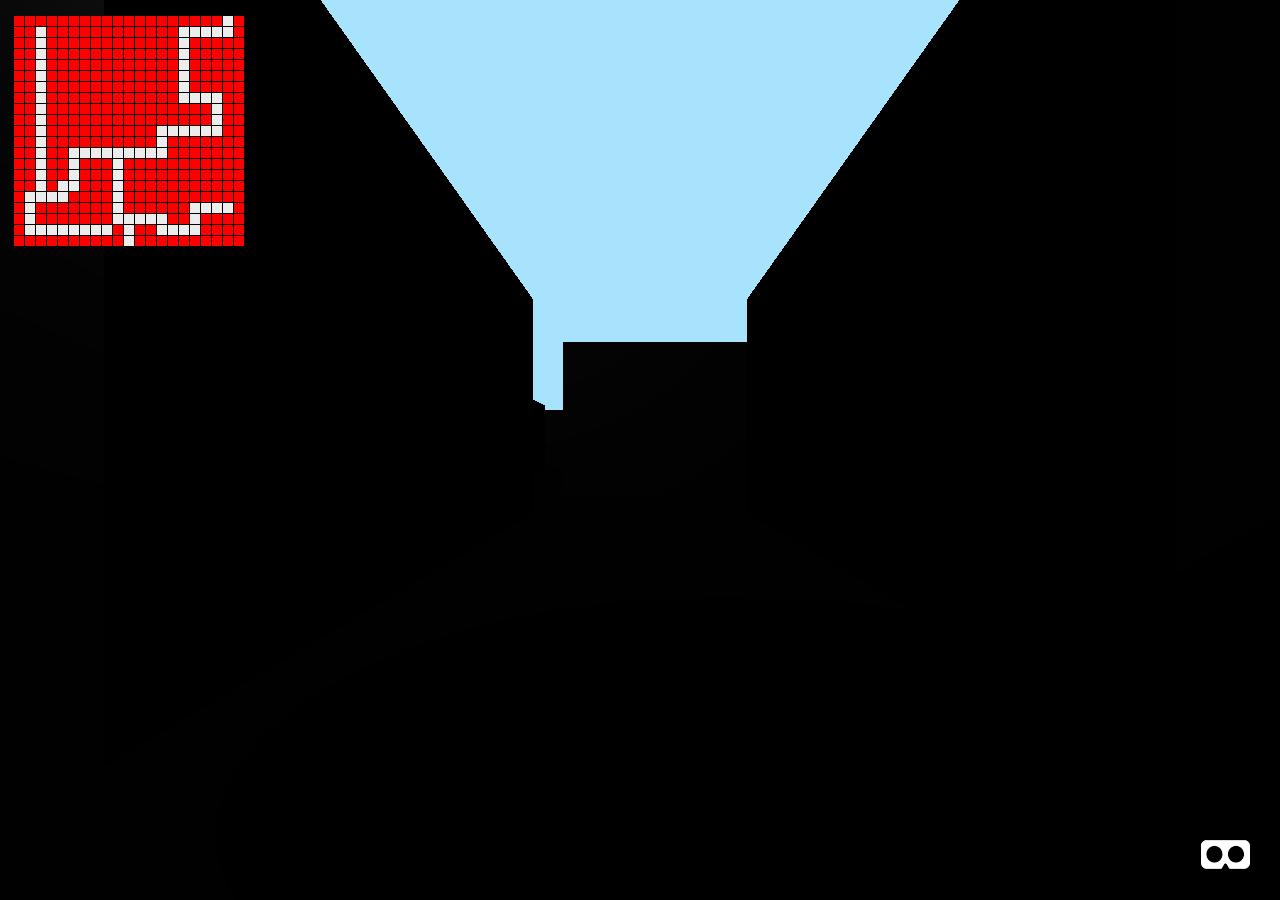
==== blackmaze.html @ 73e39259 "keep" ====
<!DOCTYPE html>
<!-- saved from url=(0046)https://bulan.co/swings/demo/aframe-sample_02/ -->
<html class="a-html"><head><meta http-equiv="Content-Type" content="text/html; charset=UTF-8">
	
	<title>A-Frame sample</title>
	<meta aframe-injected="" name="viewport" content="width=device-width,initial-scale=1,maximum-scale=1,shrink-to-fit=no,user-scalable=no,minimal-ui"><meta aframe-injected="" name="mobile-web-app-capable" content="yes"><meta aframe-injected="" name="theme-color" content="black"><script src="./A-Frame sample_files/aframe.min.js"></script><style type="text/css" data-href="src/style/aframe.css">.a-html{bottom:0;left:0;position:fixed;right:0;top:0}.a-body{height:100%;margin:0;overflow:hidden;padding:0;width:100%}:-webkit-full-screen{background-color:transparent}.a-hidden{display:none!important}.a-canvas{height:100%;left:0;position:absolute;top:0;width:100%}.a-canvas.a-grab-cursor:hover{cursor:grab;cursor:-moz-grabbing;cursor:-webkit-grab}.a-canvas.a-grab-cursor:active,.a-grabbing{cursor:grabbing;cursor:-moz-grabbing;cursor:-webkit-grabbing}// Class is removed when doing <a-scene embedded>. .a-canvas.fullscreen{width:100%!important;height:100%!important;top:0!important;left:0!important;right:0!important;bottom:0!important;z-index:999999!important;position:fixed!important}a-scene{display:block;position:relative;height:100%;width:100%}a-assets,a-scene audio,a-scene img,a-scene video{display:none}.a-enter-vr-modal,.a-orientation-modal{font-family:Consolas,Andale Mono,Courier New,monospace}.a-enter-vr-modal a{border-bottom:1px solid #fff;padding:2px 0;text-decoration:none;transition:.1s color ease-in}.a-enter-vr-modal a:hover{background-color:#fff;color:#111;padding:2px 4px;position:relative;left:-4px}.a-enter-vr{font-family:sans-serif,monospace;font-size:13px;width:100%;font-weight:200;line-height:16px;height:10%;position:absolute;right:20px;bottom:20px}.a-enter-vr.embedded{right:5px;bottom:5px}.a-enter-vr-button,.a-enter-vr-modal,.a-enter-vr-modal a{color:#fff}.a-enter-vr-button{background:url(data:image/svg+xml,%3Csvg%20xmlns%3D%22http%3A%2F%2Fwww.w3.org%2F2000%2Fsvg%22%20viewBox%3D%220%200%20245.82%20141.73%22%3E%3Cdefs%3E%3Cstyle%3E.a%7Bfill%3A%23fff%3Bfill-rule%3Aevenodd%3B%7D%3C%2Fstyle%3E%3C%2Fdefs%3E%3Ctitle%3Emask%3C%2Ftitle%3E%3Cpath%20class%3D%22a%22%20d%3D%22M175.56%2C111.37c-22.52%2C0-40.77-18.84-40.77-42.07S153%2C27.24%2C175.56%2C27.24s40.77%2C18.84%2C40.77%2C42.07S198.08%2C111.37%2C175.56%2C111.37ZM26.84%2C69.31c0-23.23%2C18.25-42.07%2C40.77-42.07s40.77%2C18.84%2C40.77%2C42.07-18.26%2C42.07-40.77%2C42.07S26.84%2C92.54%2C26.84%2C69.31ZM27.27%2C0C11.54%2C0%2C0%2C12.34%2C0%2C28.58V110.9c0%2C16.24%2C11.54%2C30.83%2C27.27%2C30.83H99.57c2.17%2C0%2C4.19-1.83%2C5.4-3.7L116.47%2C118a8%2C8%2C0%2C0%2C1%2C12.52-.18l11.51%2C20.34c1.2%2C1.86%2C3.22%2C3.61%2C5.39%2C3.61h72.29c15.74%2C0%2C27.63-14.6%2C27.63-30.83V28.58C245.82%2C12.34%2C233.93%2C0%2C218.19%2C0H27.27Z%22%2F%3E%3C%2Fsvg%3E) 50% 50%/70% 70% no-repeat rgba(0,0,0,.35);border:0;bottom:0;cursor:pointer;min-width:50px;min-height:30px;padding-right:5%;padding-top:4%;position:absolute;right:0;transition:background-color .05s ease;-webkit-transition:background-color .05s ease;z-index:9999}.a-enter-vr-button:active,.a-enter-vr-button:hover{background-color:#666}[data-a-enter-vr-no-webvr] .a-enter-vr-button{border-color:#666;opacity:.65}[data-a-enter-vr-no-webvr] .a-enter-vr-button:active,[data-a-enter-vr-no-webvr] .a-enter-vr-button:hover{background-color:rgba(0,0,0,.35);cursor:not-allowed}.a-enter-vr-modal{background-color:#666;border-radius:0;display:none;min-height:32px;margin-right:70px;padding:9px;width:280px;right:2%;position:absolute}.a-enter-vr-modal:after{border-bottom:10px solid transparent;border-left:10px solid #666;border-top:10px solid transparent;display:inline-block;content:'';position:absolute;right:-5px;top:5px;width:0;height:0}.a-enter-vr-modal a,.a-enter-vr-modal p{display:inline}.a-enter-vr-modal p{margin:0}.a-enter-vr-modal p:after{content:' '}[data-a-enter-vr-no-headset].a-enter-vr:hover .a-enter-vr-modal,[data-a-enter-vr-no-webvr].a-enter-vr:hover .a-enter-vr-modal{display:block}.a-orientation-modal{background:url(data:image/svg+xml,%3Csvg%20xmlns%3D%22http%3A//www.w3.org/2000/svg%22%20xmlns%3Axlink%3D%22http%3A//www.w3.org/1999/xlink%22%20version%3D%221.1%22%20x%3D%220px%22%20y%3D%220px%22%20viewBox%3D%220%200%2090%2090%22%20enable-background%3D%22new%200%200%2090%2090%22%20xml%3Aspace%3D%22preserve%22%3E%3Cpolygon%20points%3D%220%2C0%200%2C0%200%2C0%20%22%3E%3C/polygon%3E%3Cg%3E%3Cpath%20d%3D%22M71.545%2C48.145h-31.98V20.743c0-2.627-2.138-4.765-4.765-4.765H18.456c-2.628%2C0-4.767%2C2.138-4.767%2C4.765v42.789%20%20%20c0%2C2.628%2C2.138%2C4.766%2C4.767%2C4.766h5.535v0.959c0%2C2.628%2C2.138%2C4.765%2C4.766%2C4.765h42.788c2.628%2C0%2C4.766-2.137%2C4.766-4.765V52.914%20%20%20C76.311%2C50.284%2C74.173%2C48.145%2C71.545%2C48.145z%20M18.455%2C16.935h16.344c2.1%2C0%2C3.808%2C1.708%2C3.808%2C3.808v27.401H37.25V22.636%20%20%20c0-0.264-0.215-0.478-0.479-0.478H16.482c-0.264%2C0-0.479%2C0.214-0.479%2C0.478v36.585c0%2C0.264%2C0.215%2C0.478%2C0.479%2C0.478h7.507v7.644%20%20%20h-5.534c-2.101%2C0-3.81-1.709-3.81-3.81V20.743C14.645%2C18.643%2C16.354%2C16.935%2C18.455%2C16.935z%20M16.96%2C23.116h19.331v25.031h-7.535%20%20%20c-2.628%2C0-4.766%2C2.139-4.766%2C4.768v5.828h-7.03V23.116z%20M71.545%2C73.064H28.757c-2.101%2C0-3.81-1.708-3.81-3.808V52.914%20%20%20c0-2.102%2C1.709-3.812%2C3.81-3.812h42.788c2.1%2C0%2C3.809%2C1.71%2C3.809%2C3.812v16.343C75.354%2C71.356%2C73.645%2C73.064%2C71.545%2C73.064z%22%3E%3C/path%3E%3Cpath%20d%3D%22M28.919%2C58.424c-1.466%2C0-2.659%2C1.193-2.659%2C2.66c0%2C1.466%2C1.193%2C2.658%2C2.659%2C2.658c1.468%2C0%2C2.662-1.192%2C2.662-2.658%20%20%20C31.581%2C59.617%2C30.387%2C58.424%2C28.919%2C58.424z%20M28.919%2C62.786c-0.939%2C0-1.703-0.764-1.703-1.702c0-0.939%2C0.764-1.704%2C1.703-1.704%20%20%20c0.94%2C0%2C1.705%2C0.765%2C1.705%2C1.704C30.623%2C62.022%2C29.858%2C62.786%2C28.919%2C62.786z%22%3E%3C/path%3E%3Cpath%20d%3D%22M69.654%2C50.461H33.069c-0.264%2C0-0.479%2C0.215-0.479%2C0.479v20.288c0%2C0.264%2C0.215%2C0.478%2C0.479%2C0.478h36.585%20%20%20c0.263%2C0%2C0.477-0.214%2C0.477-0.478V50.939C70.131%2C50.676%2C69.917%2C50.461%2C69.654%2C50.461z%20M69.174%2C51.417V70.75H33.548V51.417H69.174z%22%3E%3C/path%3E%3Cpath%20d%3D%22M45.201%2C30.296c6.651%2C0%2C12.233%2C5.351%2C12.551%2C11.977l-3.033-2.638c-0.193-0.165-0.507-0.142-0.675%2C0.048%20%20%20c-0.174%2C0.198-0.153%2C0.501%2C0.045%2C0.676l3.883%2C3.375c0.09%2C0.075%2C0.198%2C0.115%2C0.312%2C0.115c0.141%2C0%2C0.273-0.061%2C0.362-0.166%20%20%20l3.371-3.877c0.173-0.2%2C0.151-0.502-0.047-0.675c-0.194-0.166-0.508-0.144-0.676%2C0.048l-2.592%2C2.979%20%20%20c-0.18-3.417-1.629-6.605-4.099-9.001c-2.538-2.461-5.877-3.817-9.404-3.817c-0.264%2C0-0.479%2C0.215-0.479%2C0.479%20%20%20C44.72%2C30.083%2C44.936%2C30.296%2C45.201%2C30.296z%22%3E%3C/path%3E%3C/g%3E%3C/svg%3E) center/50% 50% no-repeat rgba(244,244,244,1);bottom:0;font-size:14px;font-weight:600;left:0;line-height:20px;right:0;position:fixed;top:0;z-index:9999999}.a-orientation-modal:after{color:#666;content:"Insert phone into Cardboard holder.";display:block;position:absolute;text-align:center;top:70%;transform:translateY(-70%);width:100%}.a-orientation-modal button{background:url(data:image/svg+xml,%3Csvg%20xmlns%3D%22http%3A//www.w3.org/2000/svg%22%20xmlns%3Axlink%3D%22http%3A//www.w3.org/1999/xlink%22%20version%3D%221.1%22%20x%3D%220px%22%20y%3D%220px%22%20viewBox%3D%220%200%20100%20100%22%20enable-background%3D%22new%200%200%20100%20100%22%20xml%3Aspace%3D%22preserve%22%3E%3Cpath%20fill%3D%22%23000000%22%20d%3D%22M55.209%2C50l17.803-17.803c1.416-1.416%2C1.416-3.713%2C0-5.129c-1.416-1.417-3.713-1.417-5.129%2C0L50.08%2C44.872%20%20L32.278%2C27.069c-1.416-1.417-3.714-1.417-5.129%2C0c-1.417%2C1.416-1.417%2C3.713%2C0%2C5.129L44.951%2C50L27.149%2C67.803%20%20c-1.417%2C1.416-1.417%2C3.713%2C0%2C5.129c0.708%2C0.708%2C1.636%2C1.062%2C2.564%2C1.062c0.928%2C0%2C1.856-0.354%2C2.564-1.062L50.08%2C55.13l17.803%2C17.802%20%20c0.708%2C0.708%2C1.637%2C1.062%2C2.564%2C1.062s1.856-0.354%2C2.564-1.062c1.416-1.416%2C1.416-3.713%2C0-5.129L55.209%2C50z%22%3E%3C/path%3E%3C/svg%3E) no-repeat;border:none;height:50px;text-indent:-9999px;width:50px}</style><style type="text/css" data-href="src/style/rStats.css">.rs-base{background-color:#333;border-radius:0;font:10px monospace;left:5px;line-height:1em;opacity:.85;overflow:hidden;padding:10px;position:fixed;top:5px;width:300px;z-index:10000}.rs-base div.hidden{display:none}.rs-base h1{color:#fff;cursor:pointer;font-size:1.4em;font-weight:300;margin:0 0 5px;padding:0}.rs-group{display:-webkit-box;display:-webkit-flex;display:flex;-webkit-flex-direction:column-reverse;flex-direction:column-reverse;margin-bottom:5px}.rs-group:last-child{margin-bottom:0}.rs-counter-base{align-items:center;display:-webkit-box;display:-webkit-flex;display:flex;height:10px;-webkit-justify-content:space-between;justify-content:space-between;margin:2px 0}.rs-counter-id{font-weight:300;-webkit-box-ordinal-group:0;-webkit-order:0;order:0;width:54px}.rs-counter-value{font-weight:300;-webkit-box-ordinal-group:1;-webkit-order:1;order:1;text-align:right;width:35px}.rs-canvas{-webkit-box-ordinal-group:2;-webkit-order:2;order:2}@media (min-width:480px){.rs-base{left:20px;top:20px}}</style>
	<script src="./A-Frame sample_files/aframe-extras.min.js"></script>
</head>
<body class="a-body">
	<a-scene id="scene" physics="" class="fullscreen" canvas="" inspector="" keyboard-shortcuts="" vr-mode-ui="">
		<a-sky color="#A7E3FC" material="" geometry="" scale="" position="" rotation="" visible=""></a-sky>
		<a-entity camera="" universal-controls="" kinematic-body="" jump-ability="" position="50 2 105" rotation="" scale="" visible="" velocity="" gamepad-controls="" keyboard-controls="" touch-controls="" hmd-controls="" mouse-controls=""></a-entity>
		<a-grid width="1000" height="1000" material="src: url(https://bulan.co/swings/demo/aframe-sample_02/assets/img/floor.jpg); repeat: 2000 2000" static-body="" geometry="" rotation="" position="" scale="" visible=""></a-grid>
	<a-entity geometry="" material="" position="" data-pos="0 0" static-body="" rotation="" scale="" visible=""></a-entity><a-entity geometry="" material="" position="" data-pos="0 5" static-body="" rotation="" scale="" visible=""></a-entity><a-entity geometry="" material="" position="" data-pos="0 10" static-body="" rotation="" scale="" visible=""></a-entity><a-entity geometry="" material="" position="" data-pos="0 15" static-body="" rotation="" scale="" visible=""></a-entity><a-entity geometry="" material="" position="" data-pos="0 20" static-body="" rotation="" scale="" visible=""></a-entity><a-entity geometry="" material="" position="" data-pos="0 25" static-body="" rotation="" scale="" visible=""></a-entity><a-entity geometry="" material="" position="" data-pos="0 30" static-body="" rotation="" scale="" visible=""></a-entity><a-entity geometry="" material="" position="" data-pos="0 35" static-body="" rotation="" scale="" visible=""></a-entity><a-entity geometry="" material="" position="" data-pos="0 40" static-body="" rotation="" scale="" visible=""></a-entity><a-entity geometry="" material="" position="" data-pos="0 45" static-body="" rotation="" scale="" visible=""></a-entity><a-entity geometry="" material="" position="" data-pos="0 50" static-body="" rotation="" scale="" visible=""></a-entity><a-entity geometry="" material="" position="" data-pos="0 55" static-body="" rotation="" scale="" visible=""></a-entity><a-entity geometry="" material="" position="" data-pos="0 60" static-body="" rotation="" scale="" visible=""></a-entity><a-entity geometry="" material="" position="" data-pos="0 65" static-body="" rotation="" scale="" visible=""></a-entity><a-entity geometry="" material="" position="" data-pos="0 70" static-body="" rotation="" scale="" visible=""></a-entity><a-entity geometry="" material="" position="" data-pos="0 75" static-body="" rotation="" scale="" visible=""></a-entity><a-entity geometry="" material="" position="" data-pos="0 80" static-body="" rotation="" scale="" visible=""></a-entity><a-entity geometry="" material="" position="" data-pos="0 85" static-body="" rotation="" scale="" visible=""></a-entity><a-entity geometry="" material="" position="" data-pos="0 90" static-body="" rotation="" scale="" visible=""></a-entity><a-entity geometry="" material="" position="" data-pos="0 95" static-body="" rotation="" scale="" visible=""></a-entity><a-entity geometry="" material="" position="" data-pos="0 100" static-body="" rotation="" scale="" visible=""></a-entity><a-entity geometry="" material="" position="" data-pos="5 0" static-body="" rotation="" scale="" visible=""></a-entity><a-entity geometry="" material="" position="" data-pos="5 5" static-body="" rotation="" scale="" visible=""></a-entity><a-entity geometry="" material="" position="" data-pos="5 10" static-body="" rotation="" scale="" visible=""></a-entity><a-entity geometry="" material="" position="" data-pos="5 15" static-body="" rotation="" scale="" visible=""></a-entity><a-entity geometry="" material="" position="" data-pos="5 20" static-body="" rotation="" scale="" visible=""></a-entity><a-entity geometry="" material="" position="" data-pos="5 25" static-body="" rotation="" scale="" visible=""></a-entity><a-entity geometry="" material="" position="" data-pos="5 30" static-body="" rotation="" scale="" visible=""></a-entity><a-entity geometry="" material="" position="" data-pos="5 35" static-body="" rotation="" scale="" visible=""></a-entity><a-entity geometry="" material="" position="" data-pos="5 40" static-body="" rotation="" scale="" visible=""></a-entity><a-entity geometry="" material="" position="" data-pos="5 45" static-body="" rotation="" scale="" visible=""></a-entity><a-entity geometry="" material="" position="" data-pos="5 50" static-body="" rotation="" scale="" visible=""></a-entity><a-entity geometry="" material="" position="" data-pos="5 55" static-body="" rotation="" scale="" visible=""></a-entity><a-entity geometry="" material="" position="" data-pos="5 60" static-body="" rotation="" scale="" visible=""></a-entity><a-entity geometry="" material="" position="" data-pos="5 65" static-body="" rotation="" scale="" visible=""></a-entity><a-entity geometry="" material="" position="" data-pos="5 70" static-body="" rotation="" scale="" visible=""></a-entity><a-entity geometry="" material="" position="" data-pos="5 75" static-body="" rotation="" scale="" visible=""></a-entity><a-entity geometry="" material="" position="" data-pos="5 80" static-body="" rotation="" scale="" visible=""></a-entity><a-entity geometry="" material="" position="" data-pos="5 85" static-body="" rotation="" scale="" visible=""></a-entity><a-entity geometry="" material="" position="" data-pos="5 90" static-body="" rotation="" scale="" visible=""></a-entity><a-entity geometry="" material="" position="" data-pos="5 95" static-body="" rotation="" scale="" visible=""></a-entity><a-entity geometry="" material="" position="" data-pos="5 100" static-body="" rotation="" scale="" visible=""></a-entity><a-entity geometry="" material="" position="" data-pos="10 0" static-body="" rotation="" scale="" visible=""></a-entity><a-entity geometry="" material="" position="" data-pos="10 5" static-body="" rotation="" scale="" visible=""></a-entity><a-entity geometry="" material="" position="" data-pos="10 10" static-body="" rotation="" scale="" visible=""></a-entity><a-entity geometry="" material="" position="" data-pos="10 15" static-body="" rotation="" scale="" visible=""></a-entity><a-entity geometry="" material="" position="" data-pos="10 20" static-body="" rotation="" scale="" visible=""></a-entity><a-entity geometry="" material="" position="" data-pos="10 25" static-body="" rotation="" scale="" visible=""></a-entity><a-entity geometry="" material="" position="" data-pos="10 30" static-body="" rotation="" scale="" visible=""></a-entity><a-entity geometry="" material="" position="" data-pos="10 35" static-body="" rotation="" scale="" visible=""></a-entity><a-entity geometry="" material="" position="" data-pos="10 40" static-body="" rotation="" scale="" visible=""></a-entity><a-entity geometry="" material="" position="" data-pos="10 45" static-body="" rotation="" scale="" visible=""></a-entity><a-entity geometry="" material="" position="" data-pos="10 50" static-body="" rotation="" scale="" visible=""></a-entity><a-entity geometry="" material="" position="" data-pos="10 55" static-body="" rotation="" scale="" visible=""></a-entity><a-entity geometry="" material="" position="" data-pos="10 60" static-body="" rotation="" scale="" visible=""></a-entity><a-entity geometry="" material="" position="" data-pos="10 65" static-body="" rotation="" scale="" visible=""></a-entity><a-entity geometry="" material="" position="" data-pos="10 70" static-body="" rotation="" scale="" visible=""></a-entity><a-entity geometry="" material="" position="" data-pos="10 75" static-body="" rotation="" scale="" visible=""></a-entity><a-entity geometry="" material="" position="" data-pos="10 80" static-body="" rotation="" scale="" visible=""></a-entity><a-entity geometry="" material="" position="" data-pos="10 85" static-body="" rotation="" scale="" visible=""></a-entity><a-entity geometry="" material="" position="" data-pos="10 90" static-body="" rotation="" scale="" visible=""></a-entity><a-entity geometry="" material="" position="" data-pos="10 95" static-body="" rotation="" scale="" visible=""></a-entity><a-entity geometry="" material="" position="" data-pos="10 100" static-body="" rotation="" scale="" visible=""></a-entity><a-entity geometry="" material="" position="" data-pos="15 0" static-body="" rotation="" scale="" visible=""></a-entity><a-entity geometry="" material="" position="" data-pos="15 5" static-body="" rotation="" scale="" visible=""></a-entity><a-entity geometry="" material="" position="" data-pos="15 10" static-body="" rotation="" scale="" visible=""></a-entity><a-entity geometry="" material="" position="" data-pos="15 15" static-body="" rotation="" scale="" visible=""></a-entity><a-entity geometry="" material="" position="" data-pos="15 20" static-body="" rotation="" scale="" visible=""></a-entity><a-entity geometry="" material="" position="" data-pos="15 25" static-body="" rotation="" scale="" visible=""></a-entity><a-entity geometry="" material="" position="" data-pos="15 30" static-body="" rotation="" scale="" visible=""></a-entity><a-entity geometry="" material="" position="" data-pos="15 35" static-body="" rotation="" scale="" visible=""></a-entity><a-entity geometry="" material="" position="" data-pos="15 40" static-body="" rotation="" scale="" visible=""></a-entity><a-entity geometry="" material="" position="" data-pos="15 45" static-body="" rotation="" scale="" visible=""></a-entity><a-entity geometry="" material="" position="" data-pos="15 50" static-body="" rotation="" scale="" visible=""></a-entity><a-entity geometry="" material="" position="" data-pos="15 55" static-body="" rotation="" scale="" visible=""></a-entity><a-entity geometry="" material="" position="" data-pos="15 60" static-body="" rotation="" scale="" visible=""></a-entity><a-entity geometry="" material="" position="" data-pos="15 65" static-body="" rotation="" scale="" visible=""></a-entity><a-entity geometry="" material="" position="" data-pos="15 70" static-body="" rotation="" scale="" visible=""></a-entity><a-entity geometry="" material="" position="" data-pos="15 75" static-body="" rotation="" scale="" visible=""></a-entity><a-entity geometry="" material="" position="" data-pos="15 80" static-body="" rotation="" scale="" visible=""></a-entity><a-entity geometry="" material="" position="" data-pos="15 85" static-body="" rotation="" scale="" visible=""></a-entity><a-entity geometry="" material="" position="" data-pos="15 90" static-body="" rotation="" scale="" visible=""></a-entity><a-entity geometry="" material="" position="" data-pos="15 95" static-body="" rotation="" scale="" visible=""></a-entity><a-entity geometry="" material="" position="" data-pos="15 100" static-body="" rotation="" scale="" visible=""></a-entity><a-entity geometry="" material="" position="" data-pos="20 0" static-body="" rotation="" scale="" visible=""></a-entity><a-entity geometry="" material="" position="" data-pos="20 5" static-body="" rotation="" scale="" visible=""></a-entity><a-entity geometry="" material="" position="" data-pos="20 10" static-body="" rotation="" scale="" visible=""></a-entity><a-entity geometry="" material="" position="" data-pos="20 15" static-body="" rotation="" scale="" visible=""></a-entity><a-entity geometry="" material="" position="" data-pos="20 20" static-body="" rotation="" scale="" visible=""></a-entity><a-entity geometry="" material="" position="" data-pos="20 25" static-body="" rotation="" scale="" visible=""></a-entity><a-entity geometry="" material="" position="" data-pos="20 30" static-body="" rotation="" scale="" visible=""></a-entity><a-entity geometry="" material="" position="" data-pos="20 35" static-body="" rotation="" scale="" visible=""></a-entity><a-entity geometry="" material="" position="" data-pos="20 40" static-body="" rotation="" scale="" visible=""></a-entity><a-entity geometry="" material="" position="" data-pos="20 45" static-body="" rotation="" scale="" visible=""></a-entity><a-entity geometry="" material="" position="" data-pos="20 50" static-body="" rotation="" scale="" visible=""></a-entity><a-entity geometry="" material="" position="" data-pos="20 55" static-body="" rotation="" scale="" visible=""></a-entity><a-entity geometry="" material="" position="" data-pos="20 60" static-body="" rotation="" scale="" visible=""></a-entity><a-entity geometry="" material="" position="" data-pos="20 65" static-body="" rotation="" scale="" visible=""></a-entity><a-entity geometry="" material="" position="" data-pos="20 70" static-body="" rotation="" scale="" visible=""></a-entity><a-entity geometry="" material="" position="" data-pos="20 75" static-body="" rotation="" scale="" visible=""></a-entity><a-entity geometry="" material="" position="" data-pos="20 80" static-body="" rotation="" scale="" visible=""></a-entity><a-entity geometry="" material="" position="" data-pos="20 85" static-body="" rotation="" scale="" visible=""></a-entity><a-entity geometry="" material="" position="" data-pos="20 90" static-body="" rotation="" scale="" visible=""></a-entity><a-entity geometry="" material="" position="" data-pos="20 95" static-body="" rotation="" scale="" visible=""></a-entity><a-entity geometry="" material="" position="" data-pos="20 100" static-body="" rotation="" scale="" visible=""></a-entity><a-entity geometry="" material="" position="" data-pos="25 0" static-body="" rotation="" scale="" visible=""></a-entity><a-entity geometry="" material="" position="" data-pos="25 5" static-body="" rotation="" scale="" visible=""></a-entity><a-entity geometry="" material="" position="" data-pos="25 10" static-body="" rotation="" scale="" visible=""></a-entity><a-entity geometry="" material="" position="" data-pos="25 15" static-body="" rotation="" scale="" visible=""></a-entity><a-entity geometry="" material="" position="" data-pos="25 20" static-body="" rotation="" scale="" visible=""></a-entity><a-entity geometry="" material="" position="" data-pos="25 25" static-body="" rotation="" scale="" visible=""></a-entity><a-entity geometry="" material="" position="" data-pos="25 30" static-body="" rotation="" scale="" visible=""></a-entity><a-entity geometry="" material="" position="" data-pos="25 35" static-body="" rotation="" scale="" visible=""></a-entity><a-entity geometry="" material="" position="" data-pos="25 40" static-body="" rotation="" scale="" visible=""></a-entity><a-entity geometry="" material="" position="" data-pos="25 45" static-body="" rotation="" scale="" visible=""></a-entity><a-entity geometry="" material="" position="" data-pos="25 50" static-body="" rotation="" scale="" visible=""></a-entity><a-entity geometry="" material="" position="" data-pos="25 55" static-body="" rotation="" scale="" visible=""></a-entity><a-entity geometry="" material="" position="" data-pos="25 60" static-body="" rotation="" scale="" visible=""></a-entity><a-entity geometry="" material="" position="" data-pos="25 65" static-body="" rotation="" scale="" visible=""></a-entity><a-entity geometry="" material="" position="" data-pos="25 70" static-body="" rotation="" scale="" visible=""></a-entity><a-entity geometry="" material="" position="" data-pos="25 75" static-body="" rotation="" scale="" visible=""></a-entity><a-entity geometry="" material="" position="" data-pos="25 80" static-body="" rotation="" scale="" visible=""></a-entity><a-entity geometry="" material="" position="" data-pos="25 85" static-body="" rotation="" scale="" visible=""></a-entity><a-entity geometry="" material="" position="" data-pos="25 90" static-body="" rotation="" scale="" visible=""></a-entity><a-entity geometry="" material="" position="" data-pos="25 95" static-body="" rotation="" scale="" visible=""></a-entity><a-entity geometry="" material="" position="" data-pos="25 100" static-body="" rotation="" scale="" visible=""></a-entity><a-entity geometry="" material="" position="" data-pos="30 0" static-body="" rotation="" scale="" visible=""></a-entity><a-entity geometry="" material="" position="" data-pos="30 5" static-body="" rotation="" scale="" visible=""></a-entity><a-entity geometry="" material="" position="" data-pos="30 10" static-body="" rotation="" scale="" visible=""></a-entity><a-entity geometry="" material="" position="" data-pos="30 15" static-body="" rotation="" scale="" visible=""></a-entity><a-entity geometry="" material="" position="" data-pos="30 20" static-body="" rotation="" scale="" visible=""></a-entity><a-entity geometry="" material="" position="" data-pos="30 25" static-body="" rotation="" scale="" visible=""></a-entity><a-entity geometry="" material="" position="" data-pos="30 30" static-body="" rotation="" scale="" visible=""></a-entity><a-entity geometry="" material="" position="" data-pos="30 35" static-body="" rotation="" scale="" visible=""></a-entity><a-entity geometry="" material="" position="" data-pos="30 40" static-body="" rotation="" scale="" visible=""></a-entity><a-entity geometry="" material="" position="" data-pos="30 45" static-body="" rotation="" scale="" visible=""></a-entity><a-entity geometry="" material="" position="" data-pos="30 50" static-body="" rotation="" scale="" visible=""></a-entity><a-entity geometry="" material="" position="" data-pos="30 55" static-body="" rotation="" scale="" visible=""></a-entity><a-entity geometry="" material="" position="" data-pos="30 60" static-body="" rotation="" scale="" visible=""></a-entity><a-entity geometry="" material="" position="" data-pos="30 65" static-body="" rotation="" scale="" visible=""></a-entity><a-entity geometry="" material="" position="" data-pos="30 70" static-body="" rotation="" scale="" visible=""></a-entity><a-entity geometry="" material="" position="" data-pos="30 75" static-body="" rotation="" scale="" visible=""></a-entity><a-entity geometry="" material="" position="" data-pos="30 80" static-body="" rotation="" scale="" visible=""></a-entity><a-entity geometry="" material="" position="" data-pos="30 85" static-body="" rotation="" scale="" visible=""></a-entity><a-entity geometry="" material="" position="" data-pos="30 90" static-body="" rotation="" scale="" visible=""></a-entity><a-entity geometry="" material="" position="" data-pos="30 95" static-body="" rotation="" scale="" visible=""></a-entity><a-entity geometry="" material="" position="" data-pos="30 100" static-body="" rotation="" scale="" visible=""></a-entity><a-entity geometry="" material="" position="" data-pos="35 0" static-body="" rotation="" scale="" visible=""></a-entity><a-entity geometry="" material="" position="" data-pos="35 5" static-body="" rotation="" scale="" visible=""></a-entity><a-entity geometry="" material="" position="" data-pos="35 10" static-body="" rotation="" scale="" visible=""></a-entity><a-entity geometry="" material="" position="" data-pos="35 15" static-body="" rotation="" scale="" visible=""></a-entity><a-entity geometry="" material="" position="" data-pos="35 20" static-body="" rotation="" scale="" visible=""></a-entity><a-entity geometry="" material="" position="" data-pos="35 25" static-body="" rotation="" scale="" visible=""></a-entity><a-entity geometry="" material="" position="" data-pos="35 30" static-body="" rotation="" scale="" visible=""></a-entity><a-entity geometry="" material="" position="" data-pos="35 35" static-body="" rotation="" scale="" visible=""></a-entity><a-entity geometry="" material="" position="" data-pos="35 40" static-body="" rotation="" scale="" visible=""></a-entity><a-entity geometry="" material="" position="" data-pos="35 45" static-body="" rotation="" scale="" visible=""></a-entity><a-entity geometry="" material="" position="" data-pos="35 50" static-body="" rotation="" scale="" visible=""></a-entity><a-entity geometry="" material="" position="" data-pos="35 55" static-body="" rotation="" scale="" visible=""></a-entity><a-entity geometry="" material="" position="" data-pos="35 60" static-body="" rotation="" scale="" visible=""></a-entity><a-entity geometry="" material="" position="" data-pos="35 65" static-body="" rotation="" scale="" visible=""></a-entity><a-entity geometry="" material="" position="" data-pos="35 70" static-body="" rotation="" scale="" visible=""></a-entity><a-entity geometry="" material="" position="" data-pos="35 75" static-body="" rotation="" scale="" visible=""></a-entity><a-entity geometry="" material="" position="" data-pos="35 80" static-body="" rotation="" scale="" visible=""></a-entity><a-entity geometry="" material="" position="" data-pos="35 85" static-body="" rotation="" scale="" visible=""></a-entity><a-entity geometry="" material="" position="" data-pos="35 90" static-body="" rotation="" scale="" visible=""></a-entity><a-entity geometry="" material="" position="" data-pos="35 95" static-body="" rotation="" scale="" visible=""></a-entity><a-entity geometry="" material="" position="" data-pos="35 100" static-body="" rotation="" scale="" visible=""></a-entity><a-entity geometry="" material="" position="" data-pos="40 0" static-body="" rotation="" scale="" visible=""></a-entity><a-entity geometry="" material="" position="" data-pos="40 5" static-body="" rotation="" scale="" visible=""></a-entity><a-entity geometry="" material="" position="" data-pos="40 10" static-body="" rotation="" scale="" visible=""></a-entity><a-entity geometry="" material="" position="" data-pos="40 15" static-body="" rotation="" scale="" visible=""></a-entity><a-entity geometry="" material="" position="" data-pos="40 20" static-body="" rotation="" scale="" visible=""></a-entity><a-entity geometry="" material="" position="" data-pos="40 25" static-body="" rotation="" scale="" visible=""></a-entity><a-entity geometry="" material="" position="" data-pos="40 30" static-body="" rotation="" scale="" visible=""></a-entity><a-entity geometry="" material="" position="" data-pos="40 35" static-body="" rotation="" scale="" visible=""></a-entity><a-entity geometry="" material="" position="" data-pos="40 40" static-body="" rotation="" scale="" visible=""></a-entity><a-entity geometry="" material="" position="" data-pos="40 45" static-body="" rotation="" scale="" visible=""></a-entity><a-entity geometry="" material="" position="" data-pos="40 50" static-body="" rotation="" scale="" visible=""></a-entity><a-entity geometry="" material="" position="" data-pos="40 55" static-body="" rotation="" scale="" visible=""></a-entity><a-entity geometry="" material="" position="" data-pos="40 60" static-body="" rotation="" scale="" visible=""></a-entity><a-entity geometry="" material="" position="" data-pos="40 65" static-body="" rotation="" scale="" visible=""></a-entity><a-entity geometry="" material="" position="" data-pos="40 70" static-body="" rotation="" scale="" visible=""></a-entity><a-entity geometry="" material="" position="" data-pos="40 75" static-body="" rotation="" scale="" visible=""></a-entity><a-entity geometry="" material="" position="" data-pos="40 80" static-body="" rotation="" scale="" visible=""></a-entity><a-entity geometry="" material="" position="" data-pos="40 85" static-body="" rotation="" scale="" visible=""></a-entity><a-entity geometry="" material="" position="" data-pos="40 90" static-body="" rotation="" scale="" visible=""></a-entity><a-entity geometry="" material="" position="" data-pos="40 95" static-body="" rotation="" scale="" visible=""></a-entity><a-entity geometry="" material="" position="" data-pos="40 100" static-body="" rotation="" scale="" visible=""></a-entity><a-entity geometry="" material="" position="" data-pos="45 0" static-body="" rotation="" scale="" visible=""></a-entity><a-entity geometry="" material="" position="" data-pos="45 5" static-body="" rotation="" scale="" visible=""></a-entity><a-entity geometry="" material="" position="" data-pos="45 10" static-body="" rotation="" scale="" visible=""></a-entity><a-entity geometry="" material="" position="" data-pos="45 15" static-body="" rotation="" scale="" visible=""></a-entity><a-entity geometry="" material="" position="" data-pos="45 20" static-body="" rotation="" scale="" visible=""></a-entity><a-entity geometry="" material="" position="" data-pos="45 25" static-body="" rotation="" scale="" visible=""></a-entity><a-entity geometry="" material="" position="" data-pos="45 30" static-body="" rotation="" scale="" visible=""></a-entity><a-entity geometry="" material="" position="" data-pos="45 35" static-body="" rotation="" scale="" visible=""></a-entity><a-entity geometry="" material="" position="" data-pos="45 40" static-body="" rotation="" scale="" visible=""></a-entity><a-entity geometry="" material="" position="" data-pos="45 45" static-body="" rotation="" scale="" visible=""></a-entity><a-entity geometry="" material="" position="" data-pos="45 50" static-body="" rotation="" scale="" visible=""></a-entity><a-entity geometry="" material="" position="" data-pos="45 55" static-body="" rotation="" scale="" visible=""></a-entity><a-entity geometry="" material="" position="" data-pos="45 60" static-body="" rotation="" scale="" visible=""></a-entity><a-entity geometry="" material="" position="" data-pos="45 65" static-body="" rotation="" scale="" visible=""></a-entity><a-entity geometry="" material="" position="" data-pos="45 70" static-body="" rotation="" scale="" visible=""></a-entity><a-entity geometry="" material="" position="" data-pos="45 75" static-body="" rotation="" scale="" visible=""></a-entity><a-entity geometry="" material="" position="" data-pos="45 80" static-body="" rotation="" scale="" visible=""></a-entity><a-entity geometry="" material="" position="" data-pos="45 85" static-body="" rotation="" scale="" visible=""></a-entity><a-entity geometry="" material="" position="" data-pos="45 90" static-body="" rotation="" scale="" visible=""></a-entity><a-entity geometry="" material="" position="" data-pos="45 95" static-body="" rotation="" scale="" visible=""></a-entity><a-entity geometry="" material="" position="" data-pos="45 100" static-body="" rotation="" scale="" visible=""></a-entity><a-entity geometry="" material="" position="" data-pos="50 0" static-body="" rotation="" scale="" visible=""></a-entity><a-entity geometry="" material="" position="" data-pos="50 5" static-body="" rotation="" scale="" visible=""></a-entity><a-entity geometry="" material="" position="" data-pos="50 10" static-body="" rotation="" scale="" visible=""></a-entity><a-entity geometry="" material="" position="" data-pos="50 15" static-body="" rotation="" scale="" visible=""></a-entity><a-entity geometry="" material="" position="" data-pos="50 20" static-body="" rotation="" scale="" visible=""></a-entity><a-entity geometry="" material="" position="" data-pos="50 25" static-body="" rotation="" scale="" visible=""></a-entity><a-entity geometry="" material="" position="" data-pos="50 30" static-body="" rotation="" scale="" visible=""></a-entity><a-entity geometry="" material="" position="" data-pos="50 35" static-body="" rotation="" scale="" visible=""></a-entity><a-entity geometry="" material="" position="" data-pos="50 40" static-body="" rotation="" scale="" visible=""></a-entity><a-entity geometry="" material="" position="" data-pos="50 45" static-body="" rotation="" scale="" visible=""></a-entity><a-entity geometry="" material="" position="" data-pos="50 50" static-body="" rotation="" scale="" visible=""></a-entity><a-entity geometry="" material="" position="" data-pos="50 55" static-body="" rotation="" scale="" visible=""></a-entity><a-entity geometry="" material="" position="" data-pos="50 60" static-body="" rotation="" scale="" visible=""></a-entity><a-entity geometry="" material="" position="" data-pos="50 65" static-body="" rotation="" scale="" visible=""></a-entity><a-entity geometry="" material="" position="" data-pos="50 70" static-body="" rotation="" scale="" visible=""></a-entity><a-entity geometry="" material="" position="" data-pos="50 75" static-body="" rotation="" scale="" visible=""></a-entity><a-entity geometry="" material="" position="" data-pos="50 80" static-body="" rotation="" scale="" visible=""></a-entity><a-entity geometry="" material="" position="" data-pos="50 85" static-body="" rotation="" scale="" visible=""></a-entity><a-entity geometry="" material="" position="" data-pos="50 90" static-body="" rotation="" scale="" visible=""></a-entity><a-entity geometry="" material="" position="" data-pos="50 95" static-body="" rotation="" scale="" visible=""></a-entity><a-entity geometry="" material="" position="" data-pos="50 100" static-body="" rotation="" scale="" visible=""></a-entity><a-entity geometry="" material="" position="" data-pos="55 0" static-body="" rotation="" scale="" visible=""></a-entity><a-entity geometry="" material="" position="" data-pos="55 5" static-body="" rotation="" scale="" visible=""></a-entity><a-entity geometry="" material="" position="" data-pos="55 10" static-body="" rotation="" scale="" visible=""></a-entity><a-entity geometry="" material="" position="" data-pos="55 15" static-body="" rotation="" scale="" visible=""></a-entity><a-entity geometry="" material="" position="" data-pos="55 20" static-body="" rotation="" scale="" visible=""></a-entity><a-entity geometry="" material="" position="" data-pos="55 25" static-body="" rotation="" scale="" visible=""></a-entity><a-entity geometry="" material="" position="" data-pos="55 30" static-body="" rotation="" scale="" visible=""></a-entity><a-entity geometry="" material="" position="" data-pos="55 35" static-body="" rotation="" scale="" visible=""></a-entity><a-entity geometry="" material="" position="" data-pos="55 40" static-body="" rotation="" scale="" visible=""></a-entity><a-entity geometry="" material="" position="" data-pos="55 45" static-body="" rotation="" scale="" visible=""></a-entity><a-entity geometry="" material="" position="" data-pos="55 50" static-body="" rotation="" scale="" visible=""></a-entity><a-entity geometry="" material="" position="" data-pos="55 55" static-body="" rotation="" scale="" visible=""></a-entity><a-entity geometry="" material="" position="" data-pos="55 60" static-body="" rotation="" scale="" visible=""></a-entity><a-entity geometry="" material="" position="" data-pos="55 65" static-body="" rotation="" scale="" visible=""></a-entity><a-entity geometry="" material="" position="" data-pos="55 70" static-body="" rotation="" scale="" visible=""></a-entity><a-entity geometry="" material="" position="" data-pos="55 75" static-body="" rotation="" scale="" visible=""></a-entity><a-entity geometry="" material="" position="" data-pos="55 80" static-body="" rotation="" scale="" visible=""></a-entity><a-entity geometry="" material="" position="" data-pos="55 85" static-body="" rotation="" scale="" visible=""></a-entity><a-entity geometry="" material="" position="" data-pos="55 90" static-body="" rotation="" scale="" visible=""></a-entity><a-entity geometry="" material="" position="" data-pos="55 95" static-body="" rotation="" scale="" visible=""></a-entity><a-entity geometry="" material="" position="" data-pos="55 100" static-body="" rotation="" scale="" visible=""></a-entity><a-entity geometry="" material="" position="" data-pos="60 0" static-body="" rotation="" scale="" visible=""></a-entity><a-entity geometry="" material="" position="" data-pos="60 5" static-body="" rotation="" scale="" visible=""></a-entity><a-entity geometry="" material="" position="" data-pos="60 10" static-body="" rotation="" scale="" visible=""></a-entity><a-entity geometry="" material="" position="" data-pos="60 15" static-body="" rotation="" scale="" visible=""></a-entity><a-entity geometry="" material="" position="" data-pos="60 20" static-body="" rotation="" scale="" visible=""></a-entity><a-entity geometry="" material="" position="" data-pos="60 25" static-body="" rotation="" scale="" visible=""></a-entity><a-entity geometry="" material="" position="" data-pos="60 30" static-body="" rotation="" scale="" visible=""></a-entity><a-entity geometry="" material="" position="" data-pos="60 35" static-body="" rotation="" scale="" visible=""></a-entity><a-entity geometry="" material="" position="" data-pos="60 40" static-body="" rotation="" scale="" visible=""></a-entity><a-entity geometry="" material="" position="" data-pos="60 45" static-body="" rotation="" scale="" visible=""></a-entity><a-entity geometry="" material="" position="" data-pos="60 50" static-body="" rotation="" scale="" visible=""></a-entity><a-entity geometry="" material="" position="" data-pos="60 55" static-body="" rotation="" scale="" visible=""></a-entity><a-entity geometry="" material="" position="" data-pos="60 60" static-body="" rotation="" scale="" visible=""></a-entity><a-entity geometry="" material="" position="" data-pos="60 65" static-body="" rotation="" scale="" visible=""></a-entity><a-entity geometry="" material="" position="" data-pos="60 70" static-body="" rotation="" scale="" visible=""></a-entity><a-entity geometry="" material="" position="" data-pos="60 75" static-body="" rotation="" scale="" visible=""></a-entity><a-entity geometry="" material="" position="" data-pos="60 80" static-body="" rotation="" scale="" visible=""></a-entity><a-entity geometry="" material="" position="" data-pos="60 85" static-body="" rotation="" scale="" visible=""></a-entity><a-entity geometry="" material="" position="" data-pos="60 90" static-body="" rotation="" scale="" visible=""></a-entity><a-entity geometry="" material="" position="" data-pos="60 95" static-body="" rotation="" scale="" visible=""></a-entity><a-entity geometry="" material="" position="" data-pos="60 100" static-body="" rotation="" scale="" visible=""></a-entity><a-entity geometry="" material="" position="" data-pos="65 0" static-body="" rotation="" scale="" visible=""></a-entity><a-entity geometry="" material="" position="" data-pos="65 5" static-body="" rotation="" scale="" visible=""></a-entity><a-entity geometry="" material="" position="" data-pos="65 10" static-body="" rotation="" scale="" visible=""></a-entity><a-entity geometry="" material="" position="" data-pos="65 15" static-body="" rotation="" scale="" visible=""></a-entity><a-entity geometry="" material="" position="" data-pos="65 20" static-body="" rotation="" scale="" visible=""></a-entity><a-entity geometry="" material="" position="" data-pos="65 25" static-body="" rotation="" scale="" visible=""></a-entity><a-entity geometry="" material="" position="" data-pos="65 30" static-body="" rotation="" scale="" visible=""></a-entity><a-entity geometry="" material="" position="" data-pos="65 35" static-body="" rotation="" scale="" visible=""></a-entity><a-entity geometry="" material="" position="" data-pos="65 40" static-body="" rotation="" scale="" visible=""></a-entity><a-entity geometry="" material="" position="" data-pos="65 45" static-body="" rotation="" scale="" visible=""></a-entity><a-entity geometry="" material="" position="" data-pos="65 50" static-body="" rotation="" scale="" visible=""></a-entity><a-entity geometry="" material="" position="" data-pos="65 55" static-body="" rotation="" scale="" visible=""></a-entity><a-entity geometry="" material="" position="" data-pos="65 60" static-body="" rotation="" scale="" visible=""></a-entity><a-entity geometry="" material="" position="" data-pos="65 65" static-body="" rotation="" scale="" visible=""></a-entity><a-entity geometry="" material="" position="" data-pos="65 70" static-body="" rotation="" scale="" visible=""></a-entity><a-entity geometry="" material="" position="" data-pos="65 75" static-body="" rotation="" scale="" visible=""></a-entity><a-entity geometry="" material="" position="" data-pos="65 80" static-body="" rotation="" scale="" visible=""></a-entity><a-entity geometry="" material="" position="" data-pos="65 85" static-body="" rotation="" scale="" visible=""></a-entity><a-entity geometry="" material="" position="" data-pos="65 90" static-body="" rotation="" scale="" visible=""></a-entity><a-entity geometry="" material="" position="" data-pos="65 95" static-body="" rotation="" scale="" visible=""></a-entity><a-entity geometry="" material="" position="" data-pos="65 100" static-body="" rotation="" scale="" visible=""></a-entity><a-entity geometry="" material="" position="" data-pos="70 0" static-body="" rotation="" scale="" visible=""></a-entity><a-entity geometry="" material="" position="" data-pos="70 5" static-body="" rotation="" scale="" visible=""></a-entity><a-entity geometry="" material="" position="" data-pos="70 10" static-body="" rotation="" scale="" visible=""></a-entity><a-entity geometry="" material="" position="" data-pos="70 15" static-body="" rotation="" scale="" visible=""></a-entity><a-entity geometry="" material="" position="" data-pos="70 20" static-body="" rotation="" scale="" visible=""></a-entity><a-entity geometry="" material="" position="" data-pos="70 25" static-body="" rotation="" scale="" visible=""></a-entity><a-entity geometry="" material="" position="" data-pos="70 30" static-body="" rotation="" scale="" visible=""></a-entity><a-entity geometry="" material="" position="" data-pos="70 35" static-body="" rotation="" scale="" visible=""></a-entity><a-entity geometry="" material="" position="" data-pos="70 40" static-body="" rotation="" scale="" visible=""></a-entity><a-entity geometry="" material="" position="" data-pos="70 45" static-body="" rotation="" scale="" visible=""></a-entity><a-entity geometry="" material="" position="" data-pos="70 50" static-body="" rotation="" scale="" visible=""></a-entity><a-entity geometry="" material="" position="" data-pos="70 55" static-body="" rotation="" scale="" visible=""></a-entity><a-entity geometry="" material="" position="" data-pos="70 60" static-body="" rotation="" scale="" visible=""></a-entity><a-entity geometry="" material="" position="" data-pos="70 65" static-body="" rotation="" scale="" visible=""></a-entity><a-entity geometry="" material="" position="" data-pos="70 70" static-body="" rotation="" scale="" visible=""></a-entity><a-entity geometry="" material="" position="" data-pos="70 75" static-body="" rotation="" scale="" visible=""></a-entity><a-entity geometry="" material="" position="" data-pos="70 80" static-body="" rotation="" scale="" visible=""></a-entity><a-entity geometry="" material="" position="" data-pos="70 85" static-body="" rotation="" scale="" visible=""></a-entity><a-entity geometry="" material="" position="" data-pos="70 90" static-body="" rotation="" scale="" visible=""></a-entity><a-entity geometry="" material="" position="" data-pos="70 95" static-body="" rotation="" scale="" visible=""></a-entity><a-entity geometry="" material="" position="" data-pos="70 100" static-body="" rotation="" scale="" visible=""></a-entity><a-entity geometry="" material="" position="" data-pos="75 0" static-body="" rotation="" scale="" visible=""></a-entity><a-entity geometry="" material="" position="" data-pos="75 5" static-body="" rotation="" scale="" visible=""></a-entity><a-entity geometry="" material="" position="" data-pos="75 10" static-body="" rotation="" scale="" visible=""></a-entity><a-entity geometry="" material="" position="" data-pos="75 15" static-body="" rotation="" scale="" visible=""></a-entity><a-entity geometry="" material="" position="" data-pos="75 20" static-body="" rotation="" scale="" visible=""></a-entity><a-entity geometry="" material="" position="" data-pos="75 25" static-body="" rotation="" scale="" visible=""></a-entity><a-entity geometry="" material="" position="" data-pos="75 30" static-body="" rotation="" scale="" visible=""></a-entity><a-entity geometry="" material="" position="" data-pos="75 35" static-body="" rotation="" scale="" visible=""></a-entity><a-entity geometry="" material="" position="" data-pos="75 40" static-body="" rotation="" scale="" visible=""></a-entity><a-entity geometry="" material="" position="" data-pos="75 45" static-body="" rotation="" scale="" visible=""></a-entity><a-entity geometry="" material="" position="" data-pos="75 50" static-body="" rotation="" scale="" visible=""></a-entity><a-entity geometry="" material="" position="" data-pos="75 55" static-body="" rotation="" scale="" visible=""></a-entity><a-entity geometry="" material="" position="" data-pos="75 60" static-body="" rotation="" scale="" visible=""></a-entity><a-entity geometry="" material="" position="" data-pos="75 65" static-body="" rotation="" scale="" visible=""></a-entity><a-entity geometry="" material="" position="" data-pos="75 70" static-body="" rotation="" scale="" visible=""></a-entity><a-entity geometry="" material="" position="" data-pos="75 75" static-body="" rotation="" scale="" visible=""></a-entity><a-entity geometry="" material="" position="" data-pos="75 80" static-body="" rotation="" scale="" visible=""></a-entity><a-entity geometry="" material="" position="" data-pos="75 85" static-body="" rotation="" scale="" visible=""></a-entity><a-entity geometry="" material="" position="" data-pos="75 90" static-body="" rotation="" scale="" visible=""></a-entity><a-entity geometry="" material="" position="" data-pos="75 95" static-body="" rotation="" scale="" visible=""></a-entity><a-entity geometry="" material="" position="" data-pos="75 100" static-body="" rotation="" scale="" visible=""></a-entity><a-entity geometry="" material="" position="" data-pos="80 0" static-body="" rotation="" scale="" visible=""></a-entity><a-entity geometry="" material="" position="" data-pos="80 5" static-body="" rotation="" scale="" visible=""></a-entity><a-entity geometry="" material="" position="" data-pos="80 10" static-body="" rotation="" scale="" visible=""></a-entity><a-entity geometry="" material="" position="" data-pos="80 15" static-body="" rotation="" scale="" visible=""></a-entity><a-entity geometry="" material="" position="" data-pos="80 20" static-body="" rotation="" scale="" visible=""></a-entity><a-entity geometry="" material="" position="" data-pos="80 25" static-body="" rotation="" scale="" visible=""></a-entity><a-entity geometry="" material="" position="" data-pos="80 30" static-body="" rotation="" scale="" visible=""></a-entity><a-entity geometry="" material="" position="" data-pos="80 35" static-body="" rotation="" scale="" visible=""></a-entity><a-entity geometry="" material="" position="" data-pos="80 40" static-body="" rotation="" scale="" visible=""></a-entity><a-entity geometry="" material="" position="" data-pos="80 45" static-body="" rotation="" scale="" visible=""></a-entity><a-entity geometry="" material="" position="" data-pos="80 50" static-body="" rotation="" scale="" visible=""></a-entity><a-entity geometry="" material="" position="" data-pos="80 55" static-body="" rotation="" scale="" visible=""></a-entity><a-entity geometry="" material="" position="" data-pos="80 60" static-body="" rotation="" scale="" visible=""></a-entity><a-entity geometry="" material="" position="" data-pos="80 65" static-body="" rotation="" scale="" visible=""></a-entity><a-entity geometry="" material="" position="" data-pos="80 70" static-body="" rotation="" scale="" visible=""></a-entity><a-entity geometry="" material="" position="" data-pos="80 75" static-body="" rotation="" scale="" visible=""></a-entity><a-entity geometry="" material="" position="" data-pos="80 80" static-body="" rotation="" scale="" visible=""></a-entity><a-entity geometry="" material="" position="" data-pos="80 85" static-body="" rotation="" scale="" visible=""></a-entity><a-entity geometry="" material="" position="" data-pos="80 90" static-body="" rotation="" scale="" visible=""></a-entity><a-entity geometry="" material="" position="" data-pos="80 95" static-body="" rotation="" scale="" visible=""></a-entity><a-entity geometry="" material="" position="" data-pos="80 100" static-body="" rotation="" scale="" visible=""></a-entity><a-entity geometry="" material="" position="" data-pos="85 0" static-body="" rotation="" scale="" visible=""></a-entity><a-entity geometry="" material="" position="" data-pos="85 5" static-body="" rotation="" scale="" visible=""></a-entity><a-entity geometry="" material="" position="" data-pos="85 10" static-body="" rotation="" scale="" visible=""></a-entity><a-entity geometry="" material="" position="" data-pos="85 15" static-body="" rotation="" scale="" visible=""></a-entity><a-entity geometry="" material="" position="" data-pos="85 20" static-body="" rotation="" scale="" visible=""></a-entity><a-entity geometry="" material="" position="" data-pos="85 25" static-body="" rotation="" scale="" visible=""></a-entity><a-entity geometry="" material="" position="" data-pos="85 30" static-body="" rotation="" scale="" visible=""></a-entity><a-entity geometry="" material="" position="" data-pos="85 35" static-body="" rotation="" scale="" visible=""></a-entity><a-entity geometry="" material="" position="" data-pos="85 40" static-body="" rotation="" scale="" visible=""></a-entity><a-entity geometry="" material="" position="" data-pos="85 45" static-body="" rotation="" scale="" visible=""></a-entity><a-entity geometry="" material="" position="" data-pos="85 50" static-body="" rotation="" scale="" visible=""></a-entity><a-entity geometry="" material="" position="" data-pos="85 55" static-body="" rotation="" scale="" visible=""></a-entity><a-entity geometry="" material="" position="" data-pos="85 60" static-body="" rotation="" scale="" visible=""></a-entity><a-entity geometry="" material="" position="" data-pos="85 65" static-body="" rotation="" scale="" visible=""></a-entity><a-entity geometry="" material="" position="" data-pos="85 70" static-body="" rotation="" scale="" visible=""></a-entity><a-entity geometry="" material="" position="" data-pos="85 75" static-body="" rotation="" scale="" visible=""></a-entity><a-entity geometry="" material="" position="" data-pos="85 80" static-body="" rotation="" scale="" visible=""></a-entity><a-entity geometry="" material="" position="" data-pos="85 85" static-body="" rotation="" scale="" visible=""></a-entity><a-entity geometry="" material="" position="" data-pos="85 90" static-body="" rotation="" scale="" visible=""></a-entity><a-entity geometry="" material="" position="" data-pos="85 95" static-body="" rotation="" scale="" visible=""></a-entity><a-entity geometry="" material="" position="" data-pos="85 100" static-body="" rotation="" scale="" visible=""></a-entity><a-entity geometry="" material="" position="" data-pos="90 0" static-body="" rotation="" scale="" visible=""></a-entity><a-entity geometry="" material="" position="" data-pos="90 5" static-body="" rotation="" scale="" visible=""></a-entity><a-entity geometry="" material="" position="" data-pos="90 10" static-body="" rotation="" scale="" visible=""></a-entity><a-entity geometry="" material="" position="" data-pos="90 15" static-body="" rotation="" scale="" visible=""></a-entity><a-entity geometry="" material="" position="" data-pos="90 20" static-body="" rotation="" scale="" visible=""></a-entity><a-entity geometry="" material="" position="" data-pos="90 25" static-body="" rotation="" scale="" visible=""></a-entity><a-entity geometry="" material="" position="" data-pos="90 30" static-body="" rotation="" scale="" visible=""></a-entity><a-entity geometry="" material="" position="" data-pos="90 35" static-body="" rotation="" scale="" visible=""></a-entity><a-entity geometry="" material="" position="" data-pos="90 40" static-body="" rotation="" scale="" visible=""></a-entity><a-entity geometry="" material="" position="" data-pos="90 45" static-body="" rotation="" scale="" visible=""></a-entity><a-entity geometry="" material="" position="" data-pos="90 50" static-body="" rotation="" scale="" visible=""></a-entity><a-entity geometry="" material="" position="" data-pos="90 55" static-body="" rotation="" scale="" visible=""></a-entity><a-entity geometry="" material="" position="" data-pos="90 60" static-body="" rotation="" scale="" visible=""></a-entity><a-entity geometry="" material="" position="" data-pos="90 65" static-body="" rotation="" scale="" visible=""></a-entity><a-entity geometry="" material="" position="" data-pos="90 70" static-body="" rotation="" scale="" visible=""></a-entity><a-entity geometry="" material="" position="" data-pos="90 75" static-body="" rotation="" scale="" visible=""></a-entity><a-entity geometry="" material="" position="" data-pos="90 80" static-body="" rotation="" scale="" visible=""></a-entity><a-entity geometry="" material="" position="" data-pos="90 85" static-body="" rotation="" scale="" visible=""></a-entity><a-entity geometry="" material="" position="" data-pos="90 90" static-body="" rotation="" scale="" visible=""></a-entity><a-entity geometry="" material="" position="" data-pos="90 95" static-body="" rotation="" scale="" visible=""></a-entity><a-entity geometry="" material="" position="" data-pos="90 100" static-body="" rotation="" scale="" visible=""></a-entity><a-entity geometry="" material="" position="" data-pos="95 0" static-body="" rotation="" scale="" visible=""></a-entity><a-entity geometry="" material="" position="" data-pos="95 5" static-body="" rotation="" scale="" visible=""></a-entity><a-entity geometry="" material="" position="" data-pos="95 10" static-body="" rotation="" scale="" visible=""></a-entity><a-entity geometry="" material="" position="" data-pos="95 15" static-body="" rotation="" scale="" visible=""></a-entity><a-entity geometry="" material="" position="" data-pos="95 20" static-body="" rotation="" scale="" visible=""></a-entity><a-entity geometry="" material="" position="" data-pos="95 25" static-body="" rotation="" scale="" visible=""></a-entity><a-entity geometry="" material="" position="" data-pos="95 30" static-body="" rotation="" scale="" visible=""></a-entity><a-entity geometry="" material="" position="" data-pos="95 35" static-body="" rotation="" scale="" visible=""></a-entity><a-entity geometry="" material="" position="" data-pos="95 40" static-body="" rotation="" scale="" visible=""></a-entity><a-entity geometry="" material="" position="" data-pos="95 45" static-body="" rotation="" scale="" visible=""></a-entity><a-entity geometry="" material="" position="" data-pos="95 50" static-body="" rotation="" scale="" visible=""></a-entity><a-entity geometry="" material="" position="" data-pos="95 55" static-body="" rotation="" scale="" visible=""></a-entity><a-entity geometry="" material="" position="" data-pos="95 60" static-body="" rotation="" scale="" visible=""></a-entity><a-entity geometry="" material="" position="" data-pos="95 65" static-body="" rotation="" scale="" visible=""></a-entity><a-entity geometry="" material="" position="" data-pos="95 70" static-body="" rotation="" scale="" visible=""></a-entity><a-entity geometry="" material="" position="" data-pos="95 75" static-body="" rotation="" scale="" visible=""></a-entity><a-entity geometry="" material="" position="" data-pos="95 80" static-body="" rotation="" scale="" visible=""></a-entity><a-entity geometry="" material="" position="" data-pos="95 85" static-body="" rotation="" scale="" visible=""></a-entity><a-entity geometry="" material="" position="" data-pos="95 90" static-body="" rotation="" scale="" visible=""></a-entity><a-entity geometry="" material="" position="" data-pos="95 95" static-body="" rotation="" scale="" visible=""></a-entity><a-entity geometry="" material="" position="" data-pos="95 100" static-body="" rotation="" scale="" visible=""></a-entity><a-entity geometry="" material="" position="" data-pos="100 0" static-body="" rotation="" scale="" visible=""></a-entity><a-entity geometry="" material="" position="" data-pos="100 5" static-body="" rotation="" scale="" visible=""></a-entity><a-entity geometry="" material="" position="" data-pos="100 10" static-body="" rotation="" scale="" visible=""></a-entity><a-entity geometry="" material="" position="" data-pos="100 15" static-body="" rotation="" scale="" visible=""></a-entity><a-entity geometry="" material="" position="" data-pos="100 20" static-body="" rotation="" scale="" visible=""></a-entity><a-entity geometry="" material="" position="" data-pos="100 25" static-body="" rotation="" scale="" visible=""></a-entity><a-entity geometry="" material="" position="" data-pos="100 30" static-body="" rotation="" scale="" visible=""></a-entity><a-entity geometry="" material="" position="" data-pos="100 35" static-body="" rotation="" scale="" visible=""></a-entity><a-entity geometry="" material="" position="" data-pos="100 40" static-body="" rotation="" scale="" visible=""></a-entity><a-entity geometry="" material="" position="" data-pos="100 45" static-body="" rotation="" scale="" visible=""></a-entity><a-entity geometry="" material="" position="" data-pos="100 50" static-body="" rotation="" scale="" visible=""></a-entity><a-entity geometry="" material="" position="" data-pos="100 55" static-body="" rotation="" scale="" visible=""></a-entity><a-entity geometry="" material="" position="" data-pos="100 60" static-body="" rotation="" scale="" visible=""></a-entity><a-entity geometry="" material="" position="" data-pos="100 65" static-body="" rotation="" scale="" visible=""></a-entity><a-entity geometry="" material="" position="" data-pos="100 70" static-body="" rotation="" scale="" visible=""></a-entity><a-entity geometry="" material="" position="" data-pos="100 75" static-body="" rotation="" scale="" visible=""></a-entity><a-entity geometry="" material="" position="" data-pos="100 80" static-body="" rotation="" scale="" visible=""></a-entity><a-entity geometry="" material="" position="" data-pos="100 85" static-body="" rotation="" scale="" visible=""></a-entity><a-entity geometry="" material="" position="" data-pos="100 90" static-body="" rotation="" scale="" visible=""></a-entity><a-entity geometry="" material="" position="" data-pos="100 95" static-body="" rotation="" scale="" visible=""></a-entity><a-entity geometry="" material="" position="" data-pos="100 100" static-body="" rotation="" scale="" visible=""></a-entity><canvas class="a-canvas" data-aframe-canvas="true" width="1520" height="1480" style="width: 760px; height: 740px;"></canvas><div class="a-enter-vr" aframe-injected=""><button class="a-enter-vr-button" aframe-injected=""></button></div><div class="a-orientation-modal a-hidden" aframe-injected=""><button aframe-injected="">Exit VR</button></div><a-entity light="" data-aframe-default-light="" aframe-injected="" position="" rotation="" scale="" visible=""></a-entity><a-entity light="" position="" data-aframe-default-light="" aframe-injected="" rotation="" scale="" visible=""></a-entity></a-scene>
	<script src="./A-Frame sample_files/maze.js"></script><div id="map" style="position: fixed; top: 5px; left: 0px; padding: 10px; z-index: 100; transform: rotate(-90deg);"><div style="height: 11px;"><div data-state="1" id="part0_20" style="width: 10px; height: 10px; background: rgb(255, 0, 0); margin-right: 1px; cursor: pointer; display: inline-block;"></div><div data-state="1" id="part0_19" style="width: 10px; height: 10px; background: rgb(255, 0, 0); margin-right: 1px; cursor: pointer; display: inline-block;"></div><div data-state="1" id="part0_18" style="width: 10px; height: 10px; background: rgb(255, 0, 0); margin-right: 1px; cursor: pointer; display: inline-block;"></div><div data-state="1" id="part0_17" style="width: 10px; height: 10px; background: rgb(255, 0, 0); margin-right: 1px; cursor: pointer; display: inline-block;"></div><div data-state="1" id="part0_16" style="width: 10px; height: 10px; background: rgb(255, 0, 0); margin-right: 1px; cursor: pointer; display: inline-block;"></div><div data-state="1" id="part0_15" style="width: 10px; height: 10px; background: rgb(255, 0, 0); margin-right: 1px; cursor: pointer; display: inline-block;"></div><div data-state="1" id="part0_14" style="width: 10px; height: 10px; background: rgb(255, 0, 0); margin-right: 1px; cursor: pointer; display: inline-block;"></div><div data-state="1" id="part0_13" style="width: 10px; height: 10px; background: rgb(255, 0, 0); margin-right: 1px; cursor: pointer; display: inline-block;"></div><div data-state="1" id="part0_12" style="width: 10px; height: 10px; background: rgb(255, 0, 0); margin-right: 1px; cursor: pointer; display: inline-block;"></div><div data-state="1" id="part0_11" style="width: 10px; height: 10px; background: rgb(255, 0, 0); margin-right: 1px; cursor: pointer; display: inline-block;"></div><div data-state="1" id="part0_10" style="width: 10px; height: 10px; background: rgb(255, 0, 0); margin-right: 1px; cursor: pointer; display: inline-block;"></div><div data-state="1" id="part0_9" style="width: 10px; height: 10px; background: rgb(255, 0, 0); margin-right: 1px; cursor: pointer; display: inline-block;"></div><div data-state="1" id="part0_8" style="width: 10px; height: 10px; background: rgb(255, 0, 0); margin-right: 1px; cursor: pointer; display: inline-block;"></div><div data-state="1" id="part0_7" style="width: 10px; height: 10px; background: rgb(255, 0, 0); margin-right: 1px; cursor: pointer; display: inline-block;"></div><div data-state="1" id="part0_6" style="width: 10px; height: 10px; background: rgb(255, 0, 0); margin-right: 1px; cursor: pointer; display: inline-block;"></div><div data-state="1" id="part0_5" style="width: 10px; height: 10px; background: rgb(255, 0, 0); margin-right: 1px; cursor: pointer; display: inline-block;"></div><div data-state="1" id="part0_4" style="width: 10px; height: 10px; background: rgb(255, 0, 0); margin-right: 1px; cursor: pointer; display: inline-block;"></div><div data-state="1" id="part0_3" style="width: 10px; height: 10px; background: rgb(255, 0, 0); margin-right: 1px; cursor: pointer; display: inline-block;"></div><div data-state="1" id="part0_2" style="width: 10px; height: 10px; background: rgb(255, 0, 0); margin-right: 1px; cursor: pointer; display: inline-block;"></div><div data-state="1" id="part0_1" style="width: 10px; height: 10px; background: rgb(255, 0, 0); margin-right: 1px; cursor: pointer; display: inline-block;"></div><div data-state="1" id="part0_0" style="width: 10px; height: 10px; background: rgb(255, 0, 0); margin-right: 1px; cursor: pointer; display: inline-block;"></div></div><div style="height: 11px;"><div data-state="1" id="part1_20" style="width: 10px; height: 10px; background: rgb(255, 0, 0); margin-right: 1px; cursor: pointer; display: inline-block;"></div><div data-state="0" id="part1_19" style="width: 10px; height: 10px; background: rgb(236, 236, 236); margin-right: 1px; cursor: pointer; display: inline-block;"></div><div data-state="0" id="part1_18" style="width: 10px; height: 10px; background: rgb(236, 236, 236); margin-right: 1px; cursor: pointer; display: inline-block;"></div><div data-state="0" id="part1_17" style="width: 10px; height: 10px; background: rgb(236, 236, 236); margin-right: 1px; cursor: pointer; display: inline-block;"></div><div data-state="0" id="part1_16" style="width: 10px; height: 10px; background: rgb(236, 236, 236); margin-right: 1px; cursor: pointer; display: inline-block;"></div><div data-state="1" id="part1_15" style="width: 10px; height: 10px; background: rgb(255, 0, 0); margin-right: 1px; cursor: pointer; display: inline-block;"></div><div data-state="1" id="part1_14" style="width: 10px; height: 10px; background: rgb(255, 0, 0); margin-right: 1px; cursor: pointer; display: inline-block;"></div><div data-state="1" id="part1_13" style="width: 10px; height: 10px; background: rgb(255, 0, 0); margin-right: 1px; cursor: pointer; display: inline-block;"></div><div data-state="1" id="part1_12" style="width: 10px; height: 10px; background: rgb(255, 0, 0); margin-right: 1px; cursor: pointer; display: inline-block;"></div><div data-state="1" id="part1_11" style="width: 10px; height: 10px; background: rgb(255, 0, 0); margin-right: 1px; cursor: pointer; display: inline-block;"></div><div data-state="1" id="part1_10" style="width: 10px; height: 10px; background: rgb(255, 0, 0); margin-right: 1px; cursor: pointer; display: inline-block;"></div><div data-state="1" id="part1_9" style="width: 10px; height: 10px; background: rgb(255, 0, 0); margin-right: 1px; cursor: pointer; display: inline-block;"></div><div data-state="1" id="part1_8" style="width: 10px; height: 10px; background: rgb(255, 0, 0); margin-right: 1px; cursor: pointer; display: inline-block;"></div><div data-state="1" id="part1_7" style="width: 10px; height: 10px; background: rgb(255, 0, 0); margin-right: 1px; cursor: pointer; display: inline-block;"></div><div data-state="1" id="part1_6" style="width: 10px; height: 10px; background: rgb(255, 0, 0); margin-right: 1px; cursor: pointer; display: inline-block;"></div><div data-state="1" id="part1_5" style="width: 10px; height: 10px; background: rgb(255, 0, 0); margin-right: 1px; cursor: pointer; display: inline-block;"></div><div data-state="1" id="part1_4" style="width: 10px; height: 10px; background: rgb(255, 0, 0); margin-right: 1px; cursor: pointer; display: inline-block;"></div><div data-state="1" id="part1_3" style="width: 10px; height: 10px; background: rgb(255, 0, 0); margin-right: 1px; cursor: pointer; display: inline-block;"></div><div data-state="1" id="part1_2" style="width: 10px; height: 10px; background: rgb(255, 0, 0); margin-right: 1px; cursor: pointer; display: inline-block;"></div><div data-state="1" id="part1_1" style="width: 10px; height: 10px; background: rgb(255, 0, 0); margin-right: 1px; cursor: pointer; display: inline-block;"></div><div data-state="1" id="part1_0" style="width: 10px; height: 10px; background: rgb(255, 0, 0); margin-right: 1px; cursor: pointer; display: inline-block;"></div></div><div style="height: 11px;"><div data-state="1" id="part2_20" style="width: 10px; height: 10px; background: rgb(255, 0, 0); margin-right: 1px; cursor: pointer; display: inline-block;"></div><div data-state="0" id="part2_19" style="width: 10px; height: 10px; background: rgb(236, 236, 236); margin-right: 1px; cursor: pointer; display: inline-block;"></div><div data-state="1" id="part2_18" style="width: 10px; height: 10px; background: rgb(255, 0, 0); margin-right: 1px; cursor: pointer; display: inline-block;"></div><div data-state="1" id="part2_17" style="width: 10px; height: 10px; background: rgb(255, 0, 0); margin-right: 1px; cursor: pointer; display: inline-block;"></div><div data-state="0" id="part2_16" style="width: 10px; height: 10px; background: rgb(236, 236, 236); margin-right: 1px; cursor: pointer; display: inline-block;"></div><div data-state="0" id="part2_15" style="width: 10px; height: 10px; background: rgb(236, 236, 236); margin-right: 1px; cursor: pointer; display: inline-block;"></div><div data-state="0" id="part2_14" style="width: 10px; height: 10px; background: rgb(236, 236, 236); margin-right: 1px; cursor: pointer; display: inline-block;"></div><div data-state="0" id="part2_13" style="width: 10px; height: 10px; background: rgb(236, 236, 236); margin-right: 1px; cursor: pointer; display: inline-block;"></div><div data-state="0" id="part2_12" style="width: 10px; height: 10px; background: rgb(236, 236, 236); margin-right: 1px; cursor: pointer; display: inline-block;"></div><div data-state="0" id="part2_11" style="width: 10px; height: 10px; background: rgb(236, 236, 236); margin-right: 1px; cursor: pointer; display: inline-block;"></div><div data-state="0" id="part2_10" style="width: 10px; height: 10px; background: rgb(236, 236, 236); margin-right: 1px; cursor: pointer; display: inline-block;"></div><div data-state="0" id="part2_9" style="width: 10px; height: 10px; background: rgb(236, 236, 236); margin-right: 1px; cursor: pointer; display: inline-block;"></div><div data-state="0" id="part2_8" style="width: 10px; height: 10px; background: rgb(236, 236, 236); margin-right: 1px; cursor: pointer; display: inline-block;"></div><div data-state="0" id="part2_7" style="width: 10px; height: 10px; background: rgb(236, 236, 236); margin-right: 1px; cursor: pointer; display: inline-block;"></div><div data-state="0" id="part2_6" style="width: 10px; height: 10px; background: rgb(236, 236, 236); margin-right: 1px; cursor: pointer; display: inline-block;"></div><div data-state="0" id="part2_5" style="width: 10px; height: 10px; background: rgb(236, 236, 236); margin-right: 1px; cursor: pointer; display: inline-block;"></div><div data-state="0" id="part2_4" style="width: 10px; height: 10px; background: rgb(236, 236, 236); margin-right: 1px; cursor: pointer; display: inline-block;"></div><div data-state="0" id="part2_3" style="width: 10px; height: 10px; background: rgb(236, 236, 236); margin-right: 1px; cursor: pointer; display: inline-block;"></div><div data-state="0" id="part2_2" style="width: 10px; height: 10px; background: rgb(236, 236, 236); margin-right: 1px; cursor: pointer; display: inline-block;"></div><div data-state="0" id="part2_1" style="width: 10px; height: 10px; background: rgb(236, 236, 236); margin-right: 1px; cursor: pointer; display: inline-block;"></div><div data-state="1" id="part2_0" style="width: 10px; height: 10px; background: rgb(255, 0, 0); margin-right: 1px; cursor: pointer; display: inline-block;"></div></div><div style="height: 11px;"><div data-state="1" id="part3_20" style="width: 10px; height: 10px; background: rgb(255, 0, 0); margin-right: 1px; cursor: pointer; display: inline-block;"></div><div data-state="0" id="part3_19" style="width: 10px; height: 10px; background: rgb(236, 236, 236); margin-right: 1px; cursor: pointer; display: inline-block;"></div><div data-state="1" id="part3_18" style="width: 10px; height: 10px; background: rgb(255, 0, 0); margin-right: 1px; cursor: pointer; display: inline-block;"></div><div data-state="1" id="part3_17" style="width: 10px; height: 10px; background: rgb(255, 0, 0); margin-right: 1px; cursor: pointer; display: inline-block;"></div><div data-state="0" id="part3_16" style="width: 10px; height: 10px; background: rgb(236, 236, 236); margin-right: 1px; cursor: pointer; display: inline-block;"></div><div data-state="1" id="part3_15" style="width: 10px; height: 10px; background: rgb(255, 0, 0); margin-right: 1px; cursor: pointer; display: inline-block;"></div><div data-state="1" id="part3_14" style="width: 10px; height: 10px; background: rgb(255, 0, 0); margin-right: 1px; cursor: pointer; display: inline-block;"></div><div data-state="1" id="part3_13" style="width: 10px; height: 10px; background: rgb(255, 0, 0); margin-right: 1px; cursor: pointer; display: inline-block;"></div><div data-state="1" id="part3_12" style="width: 10px; height: 10px; background: rgb(255, 0, 0); margin-right: 1px; cursor: pointer; display: inline-block;"></div><div data-state="1" id="part3_11" style="width: 10px; height: 10px; background: rgb(255, 0, 0); margin-right: 1px; cursor: pointer; display: inline-block;"></div><div data-state="1" id="part3_10" style="width: 10px; height: 10px; background: rgb(255, 0, 0); margin-right: 1px; cursor: pointer; display: inline-block;"></div><div data-state="1" id="part3_9" style="width: 10px; height: 10px; background: rgb(255, 0, 0); margin-right: 1px; cursor: pointer; display: inline-block;"></div><div data-state="1" id="part3_8" style="width: 10px; height: 10px; background: rgb(255, 0, 0); margin-right: 1px; cursor: pointer; display: inline-block;"></div><div data-state="1" id="part3_7" style="width: 10px; height: 10px; background: rgb(255, 0, 0); margin-right: 1px; cursor: pointer; display: inline-block;"></div><div data-state="1" id="part3_6" style="width: 10px; height: 10px; background: rgb(255, 0, 0); margin-right: 1px; cursor: pointer; display: inline-block;"></div><div data-state="1" id="part3_5" style="width: 10px; height: 10px; background: rgb(255, 0, 0); margin-right: 1px; cursor: pointer; display: inline-block;"></div><div data-state="1" id="part3_4" style="width: 10px; height: 10px; background: rgb(255, 0, 0); margin-right: 1px; cursor: pointer; display: inline-block;"></div><div data-state="1" id="part3_3" style="width: 10px; height: 10px; background: rgb(255, 0, 0); margin-right: 1px; cursor: pointer; display: inline-block;"></div><div data-state="1" id="part3_2" style="width: 10px; height: 10px; background: rgb(255, 0, 0); margin-right: 1px; cursor: pointer; display: inline-block;"></div><div data-state="1" id="part3_1" style="width: 10px; height: 10px; background: rgb(255, 0, 0); margin-right: 1px; cursor: pointer; display: inline-block;"></div><div data-state="1" id="part3_0" style="width: 10px; height: 10px; background: rgb(255, 0, 0); margin-right: 1px; cursor: pointer; display: inline-block;"></div></div><div style="height: 11px;"><div data-state="1" id="part4_20" style="width: 10px; height: 10px; background: rgb(255, 0, 0); margin-right: 1px; cursor: pointer; display: inline-block;"></div><div data-state="0" id="part4_19" style="width: 10px; height: 10px; background: rgb(236, 236, 236); margin-right: 1px; cursor: pointer; display: inline-block;"></div><div data-state="1" id="part4_18" style="width: 10px; height: 10px; background: rgb(255, 0, 0); margin-right: 1px; cursor: pointer; display: inline-block;"></div><div data-state="1" id="part4_17" style="width: 10px; height: 10px; background: rgb(255, 0, 0); margin-right: 1px; cursor: pointer; display: inline-block;"></div><div data-state="0" id="part4_16" style="width: 10px; height: 10px; background: rgb(236, 236, 236); margin-right: 1px; cursor: pointer; display: inline-block;"></div><div data-state="0" id="part4_15" style="width: 10px; height: 10px; background: rgb(236, 236, 236); margin-right: 1px; cursor: pointer; display: inline-block;"></div><div data-state="1" id="part4_14" style="width: 10px; height: 10px; background: rgb(255, 0, 0); margin-right: 1px; cursor: pointer; display: inline-block;"></div><div data-state="1" id="part4_13" style="width: 10px; height: 10px; background: rgb(255, 0, 0); margin-right: 1px; cursor: pointer; display: inline-block;"></div><div data-state="1" id="part4_12" style="width: 10px; height: 10px; background: rgb(255, 0, 0); margin-right: 1px; cursor: pointer; display: inline-block;"></div><div data-state="1" id="part4_11" style="width: 10px; height: 10px; background: rgb(255, 0, 0); margin-right: 1px; cursor: pointer; display: inline-block;"></div><div data-state="1" id="part4_10" style="width: 10px; height: 10px; background: rgb(255, 0, 0); margin-right: 1px; cursor: pointer; display: inline-block;"></div><div data-state="1" id="part4_9" style="width: 10px; height: 10px; background: rgb(255, 0, 0); margin-right: 1px; cursor: pointer; display: inline-block;"></div><div data-state="1" id="part4_8" style="width: 10px; height: 10px; background: rgb(255, 0, 0); margin-right: 1px; cursor: pointer; display: inline-block;"></div><div data-state="1" id="part4_7" style="width: 10px; height: 10px; background: rgb(255, 0, 0); margin-right: 1px; cursor: pointer; display: inline-block;"></div><div data-state="1" id="part4_6" style="width: 10px; height: 10px; background: rgb(255, 0, 0); margin-right: 1px; cursor: pointer; display: inline-block;"></div><div data-state="1" id="part4_5" style="width: 10px; height: 10px; background: rgb(255, 0, 0); margin-right: 1px; cursor: pointer; display: inline-block;"></div><div data-state="1" id="part4_4" style="width: 10px; height: 10px; background: rgb(255, 0, 0); margin-right: 1px; cursor: pointer; display: inline-block;"></div><div data-state="1" id="part4_3" style="width: 10px; height: 10px; background: rgb(255, 0, 0); margin-right: 1px; cursor: pointer; display: inline-block;"></div><div data-state="1" id="part4_2" style="width: 10px; height: 10px; background: rgb(255, 0, 0); margin-right: 1px; cursor: pointer; display: inline-block;"></div><div data-state="1" id="part4_1" style="width: 10px; height: 10px; background: rgb(255, 0, 0); margin-right: 1px; cursor: pointer; display: inline-block;"></div><div data-state="1" id="part4_0" style="width: 10px; height: 10px; background: rgb(255, 0, 0); margin-right: 1px; cursor: pointer; display: inline-block;"></div></div><div style="height: 11px;"><div data-state="1" id="part5_20" style="width: 10px; height: 10px; background: rgb(255, 0, 0); margin-right: 1px; cursor: pointer; display: inline-block;"></div><div data-state="0" id="part5_19" style="width: 10px; height: 10px; background: rgb(236, 236, 236); margin-right: 1px; cursor: pointer; display: inline-block;"></div><div data-state="1" id="part5_18" style="width: 10px; height: 10px; background: rgb(255, 0, 0); margin-right: 1px; cursor: pointer; display: inline-block;"></div><div data-state="1" id="part5_17" style="width: 10px; height: 10px; background: rgb(255, 0, 0); margin-right: 1px; cursor: pointer; display: inline-block;"></div><div data-state="1" id="part5_16" style="width: 10px; height: 10px; background: rgb(255, 0, 0); margin-right: 1px; cursor: pointer; display: inline-block;"></div><div data-state="0" id="part5_15" style="width: 10px; height: 10px; background: rgb(236, 236, 236); margin-right: 1px; cursor: pointer; display: inline-block;"></div><div data-state="0" id="part5_14" style="width: 10px; height: 10px; background: rgb(236, 236, 236); margin-right: 1px; cursor: pointer; display: inline-block;"></div><div data-state="0" id="part5_13" style="width: 10px; height: 10px; background: rgb(236, 236, 236); margin-right: 1px; cursor: pointer; display: inline-block;"></div><div data-state="0" id="part5_12" style="width: 10px; height: 10px; background: rgb(236, 236, 236); margin-right: 1px; cursor: pointer; display: inline-block;"></div><div data-state="1" id="part5_11" style="width: 10px; height: 10px; background: rgb(255, 0, 0); margin-right: 1px; cursor: pointer; display: inline-block;"></div><div data-state="1" id="part5_10" style="width: 10px; height: 10px; background: rgb(255, 0, 0); margin-right: 1px; cursor: pointer; display: inline-block;"></div><div data-state="1" id="part5_9" style="width: 10px; height: 10px; background: rgb(255, 0, 0); margin-right: 1px; cursor: pointer; display: inline-block;"></div><div data-state="1" id="part5_8" style="width: 10px; height: 10px; background: rgb(255, 0, 0); margin-right: 1px; cursor: pointer; display: inline-block;"></div><div data-state="1" id="part5_7" style="width: 10px; height: 10px; background: rgb(255, 0, 0); margin-right: 1px; cursor: pointer; display: inline-block;"></div><div data-state="1" id="part5_6" style="width: 10px; height: 10px; background: rgb(255, 0, 0); margin-right: 1px; cursor: pointer; display: inline-block;"></div><div data-state="1" id="part5_5" style="width: 10px; height: 10px; background: rgb(255, 0, 0); margin-right: 1px; cursor: pointer; display: inline-block;"></div><div data-state="1" id="part5_4" style="width: 10px; height: 10px; background: rgb(255, 0, 0); margin-right: 1px; cursor: pointer; display: inline-block;"></div><div data-state="1" id="part5_3" style="width: 10px; height: 10px; background: rgb(255, 0, 0); margin-right: 1px; cursor: pointer; display: inline-block;"></div><div data-state="1" id="part5_2" style="width: 10px; height: 10px; background: rgb(255, 0, 0); margin-right: 1px; cursor: pointer; display: inline-block;"></div><div data-state="1" id="part5_1" style="width: 10px; height: 10px; background: rgb(255, 0, 0); margin-right: 1px; cursor: pointer; display: inline-block;"></div><div data-state="1" id="part5_0" style="width: 10px; height: 10px; background: rgb(255, 0, 0); margin-right: 1px; cursor: pointer; display: inline-block;"></div></div><div style="height: 11px;"><div data-state="1" id="part6_20" style="width: 10px; height: 10px; background: rgb(255, 0, 0); margin-right: 1px; cursor: pointer; display: inline-block;"></div><div data-state="0" id="part6_19" style="width: 10px; height: 10px; background: rgb(236, 236, 236); margin-right: 1px; cursor: pointer; display: inline-block;"></div><div data-state="1" id="part6_18" style="width: 10px; height: 10px; background: rgb(255, 0, 0); margin-right: 1px; cursor: pointer; display: inline-block;"></div><div data-state="1" id="part6_17" style="width: 10px; height: 10px; background: rgb(255, 0, 0); margin-right: 1px; cursor: pointer; display: inline-block;"></div><div data-state="1" id="part6_16" style="width: 10px; height: 10px; background: rgb(255, 0, 0); margin-right: 1px; cursor: pointer; display: inline-block;"></div><div data-state="1" id="part6_15" style="width: 10px; height: 10px; background: rgb(255, 0, 0); margin-right: 1px; cursor: pointer; display: inline-block;"></div><div data-state="1" id="part6_14" style="width: 10px; height: 10px; background: rgb(255, 0, 0); margin-right: 1px; cursor: pointer; display: inline-block;"></div><div data-state="1" id="part6_13" style="width: 10px; height: 10px; background: rgb(255, 0, 0); margin-right: 1px; cursor: pointer; display: inline-block;"></div><div data-state="0" id="part6_12" style="width: 10px; height: 10px; background: rgb(236, 236, 236); margin-right: 1px; cursor: pointer; display: inline-block;"></div><div data-state="1" id="part6_11" style="width: 10px; height: 10px; background: rgb(255, 0, 0); margin-right: 1px; cursor: pointer; display: inline-block;"></div><div data-state="1" id="part6_10" style="width: 10px; height: 10px; background: rgb(255, 0, 0); margin-right: 1px; cursor: pointer; display: inline-block;"></div><div data-state="1" id="part6_9" style="width: 10px; height: 10px; background: rgb(255, 0, 0); margin-right: 1px; cursor: pointer; display: inline-block;"></div><div data-state="1" id="part6_8" style="width: 10px; height: 10px; background: rgb(255, 0, 0); margin-right: 1px; cursor: pointer; display: inline-block;"></div><div data-state="1" id="part6_7" style="width: 10px; height: 10px; background: rgb(255, 0, 0); margin-right: 1px; cursor: pointer; display: inline-block;"></div><div data-state="1" id="part6_6" style="width: 10px; height: 10px; background: rgb(255, 0, 0); margin-right: 1px; cursor: pointer; display: inline-block;"></div><div data-state="1" id="part6_5" style="width: 10px; height: 10px; background: rgb(255, 0, 0); margin-right: 1px; cursor: pointer; display: inline-block;"></div><div data-state="1" id="part6_4" style="width: 10px; height: 10px; background: rgb(255, 0, 0); margin-right: 1px; cursor: pointer; display: inline-block;"></div><div data-state="1" id="part6_3" style="width: 10px; height: 10px; background: rgb(255, 0, 0); margin-right: 1px; cursor: pointer; display: inline-block;"></div><div data-state="1" id="part6_2" style="width: 10px; height: 10px; background: rgb(255, 0, 0); margin-right: 1px; cursor: pointer; display: inline-block;"></div><div data-state="1" id="part6_1" style="width: 10px; height: 10px; background: rgb(255, 0, 0); margin-right: 1px; cursor: pointer; display: inline-block;"></div><div data-state="1" id="part6_0" style="width: 10px; height: 10px; background: rgb(255, 0, 0); margin-right: 1px; cursor: pointer; display: inline-block;"></div></div><div style="height: 11px;"><div data-state="1" id="part7_20" style="width: 10px; height: 10px; background: rgb(255, 0, 0); margin-right: 1px; cursor: pointer; display: inline-block;"></div><div data-state="0" id="part7_19" style="width: 10px; height: 10px; background: rgb(236, 236, 236); margin-right: 1px; cursor: pointer; display: inline-block;"></div><div data-state="1" id="part7_18" style="width: 10px; height: 10px; background: rgb(255, 0, 0); margin-right: 1px; cursor: pointer; display: inline-block;"></div><div data-state="1" id="part7_17" style="width: 10px; height: 10px; background: rgb(255, 0, 0); margin-right: 1px; cursor: pointer; display: inline-block;"></div><div data-state="1" id="part7_16" style="width: 10px; height: 10px; background: rgb(255, 0, 0); margin-right: 1px; cursor: pointer; display: inline-block;"></div><div data-state="1" id="part7_15" style="width: 10px; height: 10px; background: rgb(255, 0, 0); margin-right: 1px; cursor: pointer; display: inline-block;"></div><div data-state="1" id="part7_14" style="width: 10px; height: 10px; background: rgb(255, 0, 0); margin-right: 1px; cursor: pointer; display: inline-block;"></div><div data-state="1" id="part7_13" style="width: 10px; height: 10px; background: rgb(255, 0, 0); margin-right: 1px; cursor: pointer; display: inline-block;"></div><div data-state="0" id="part7_12" style="width: 10px; height: 10px; background: rgb(236, 236, 236); margin-right: 1px; cursor: pointer; display: inline-block;"></div><div data-state="1" id="part7_11" style="width: 10px; height: 10px; background: rgb(255, 0, 0); margin-right: 1px; cursor: pointer; display: inline-block;"></div><div data-state="1" id="part7_10" style="width: 10px; height: 10px; background: rgb(255, 0, 0); margin-right: 1px; cursor: pointer; display: inline-block;"></div><div data-state="1" id="part7_9" style="width: 10px; height: 10px; background: rgb(255, 0, 0); margin-right: 1px; cursor: pointer; display: inline-block;"></div><div data-state="1" id="part7_8" style="width: 10px; height: 10px; background: rgb(255, 0, 0); margin-right: 1px; cursor: pointer; display: inline-block;"></div><div data-state="1" id="part7_7" style="width: 10px; height: 10px; background: rgb(255, 0, 0); margin-right: 1px; cursor: pointer; display: inline-block;"></div><div data-state="1" id="part7_6" style="width: 10px; height: 10px; background: rgb(255, 0, 0); margin-right: 1px; cursor: pointer; display: inline-block;"></div><div data-state="1" id="part7_5" style="width: 10px; height: 10px; background: rgb(255, 0, 0); margin-right: 1px; cursor: pointer; display: inline-block;"></div><div data-state="1" id="part7_4" style="width: 10px; height: 10px; background: rgb(255, 0, 0); margin-right: 1px; cursor: pointer; display: inline-block;"></div><div data-state="1" id="part7_3" style="width: 10px; height: 10px; background: rgb(255, 0, 0); margin-right: 1px; cursor: pointer; display: inline-block;"></div><div data-state="1" id="part7_2" style="width: 10px; height: 10px; background: rgb(255, 0, 0); margin-right: 1px; cursor: pointer; display: inline-block;"></div><div data-state="1" id="part7_1" style="width: 10px; height: 10px; background: rgb(255, 0, 0); margin-right: 1px; cursor: pointer; display: inline-block;"></div><div data-state="1" id="part7_0" style="width: 10px; height: 10px; background: rgb(255, 0, 0); margin-right: 1px; cursor: pointer; display: inline-block;"></div></div><div style="height: 11px;"><div data-state="1" id="part8_20" style="width: 10px; height: 10px; background: rgb(255, 0, 0); margin-right: 1px; cursor: pointer; display: inline-block;"></div><div data-state="0" id="part8_19" style="width: 10px; height: 10px; background: rgb(236, 236, 236); margin-right: 1px; cursor: pointer; display: inline-block;"></div><div data-state="1" id="part8_18" style="width: 10px; height: 10px; background: rgb(255, 0, 0); margin-right: 1px; cursor: pointer; display: inline-block;"></div><div data-state="1" id="part8_17" style="width: 10px; height: 10px; background: rgb(255, 0, 0); margin-right: 1px; cursor: pointer; display: inline-block;"></div><div data-state="1" id="part8_16" style="width: 10px; height: 10px; background: rgb(255, 0, 0); margin-right: 1px; cursor: pointer; display: inline-block;"></div><div data-state="1" id="part8_15" style="width: 10px; height: 10px; background: rgb(255, 0, 0); margin-right: 1px; cursor: pointer; display: inline-block;"></div><div data-state="1" id="part8_14" style="width: 10px; height: 10px; background: rgb(255, 0, 0); margin-right: 1px; cursor: pointer; display: inline-block;"></div><div data-state="1" id="part8_13" style="width: 10px; height: 10px; background: rgb(255, 0, 0); margin-right: 1px; cursor: pointer; display: inline-block;"></div><div data-state="0" id="part8_12" style="width: 10px; height: 10px; background: rgb(236, 236, 236); margin-right: 1px; cursor: pointer; display: inline-block;"></div><div data-state="1" id="part8_11" style="width: 10px; height: 10px; background: rgb(255, 0, 0); margin-right: 1px; cursor: pointer; display: inline-block;"></div><div data-state="1" id="part8_10" style="width: 10px; height: 10px; background: rgb(255, 0, 0); margin-right: 1px; cursor: pointer; display: inline-block;"></div><div data-state="1" id="part8_9" style="width: 10px; height: 10px; background: rgb(255, 0, 0); margin-right: 1px; cursor: pointer; display: inline-block;"></div><div data-state="1" id="part8_8" style="width: 10px; height: 10px; background: rgb(255, 0, 0); margin-right: 1px; cursor: pointer; display: inline-block;"></div><div data-state="1" id="part8_7" style="width: 10px; height: 10px; background: rgb(255, 0, 0); margin-right: 1px; cursor: pointer; display: inline-block;"></div><div data-state="1" id="part8_6" style="width: 10px; height: 10px; background: rgb(255, 0, 0); margin-right: 1px; cursor: pointer; display: inline-block;"></div><div data-state="1" id="part8_5" style="width: 10px; height: 10px; background: rgb(255, 0, 0); margin-right: 1px; cursor: pointer; display: inline-block;"></div><div data-state="1" id="part8_4" style="width: 10px; height: 10px; background: rgb(255, 0, 0); margin-right: 1px; cursor: pointer; display: inline-block;"></div><div data-state="1" id="part8_3" style="width: 10px; height: 10px; background: rgb(255, 0, 0); margin-right: 1px; cursor: pointer; display: inline-block;"></div><div data-state="1" id="part8_2" style="width: 10px; height: 10px; background: rgb(255, 0, 0); margin-right: 1px; cursor: pointer; display: inline-block;"></div><div data-state="1" id="part8_1" style="width: 10px; height: 10px; background: rgb(255, 0, 0); margin-right: 1px; cursor: pointer; display: inline-block;"></div><div data-state="1" id="part8_0" style="width: 10px; height: 10px; background: rgb(255, 0, 0); margin-right: 1px; cursor: pointer; display: inline-block;"></div></div><div style="height: 11px;"><div data-state="1" id="part9_20" style="width: 10px; height: 10px; background: rgb(255, 0, 0); margin-right: 1px; cursor: pointer; display: inline-block;"></div><div data-state="1" id="part9_19" style="width: 10px; height: 10px; background: rgb(255, 0, 0); margin-right: 1px; cursor: pointer; display: inline-block;"></div><div data-state="0" id="part9_18" style="width: 10px; height: 10px; background: rgb(236, 236, 236); margin-right: 1px; cursor: pointer; display: inline-block;"></div><div data-state="0" id="part9_17" style="width: 10px; height: 10px; background: rgb(236, 236, 236); margin-right: 1px; cursor: pointer; display: inline-block;"></div><div data-state="0" id="part9_16" style="width: 10px; height: 10px; background: rgb(236, 236, 236); margin-right: 1px; cursor: pointer; display: inline-block;"></div><div data-state="0" id="part9_15" style="width: 10px; height: 10px; background: rgb(236, 236, 236); margin-right: 1px; cursor: pointer; display: inline-block;"></div><div data-state="0" id="part9_14" style="width: 10px; height: 10px; background: rgb(236, 236, 236); margin-right: 1px; cursor: pointer; display: inline-block;"></div><div data-state="0" id="part9_13" style="width: 10px; height: 10px; background: rgb(236, 236, 236); margin-right: 1px; cursor: pointer; display: inline-block;"></div><div data-state="0" id="part9_12" style="width: 10px; height: 10px; background: rgb(236, 236, 236); margin-right: 1px; cursor: pointer; display: inline-block;"></div><div data-state="1" id="part9_11" style="width: 10px; height: 10px; background: rgb(255, 0, 0); margin-right: 1px; cursor: pointer; display: inline-block;"></div><div data-state="1" id="part9_10" style="width: 10px; height: 10px; background: rgb(255, 0, 0); margin-right: 1px; cursor: pointer; display: inline-block;"></div><div data-state="1" id="part9_9" style="width: 10px; height: 10px; background: rgb(255, 0, 0); margin-right: 1px; cursor: pointer; display: inline-block;"></div><div data-state="1" id="part9_8" style="width: 10px; height: 10px; background: rgb(255, 0, 0); margin-right: 1px; cursor: pointer; display: inline-block;"></div><div data-state="1" id="part9_7" style="width: 10px; height: 10px; background: rgb(255, 0, 0); margin-right: 1px; cursor: pointer; display: inline-block;"></div><div data-state="1" id="part9_6" style="width: 10px; height: 10px; background: rgb(255, 0, 0); margin-right: 1px; cursor: pointer; display: inline-block;"></div><div data-state="1" id="part9_5" style="width: 10px; height: 10px; background: rgb(255, 0, 0); margin-right: 1px; cursor: pointer; display: inline-block;"></div><div data-state="1" id="part9_4" style="width: 10px; height: 10px; background: rgb(255, 0, 0); margin-right: 1px; cursor: pointer; display: inline-block;"></div><div data-state="1" id="part9_3" style="width: 10px; height: 10px; background: rgb(255, 0, 0); margin-right: 1px; cursor: pointer; display: inline-block;"></div><div data-state="1" id="part9_2" style="width: 10px; height: 10px; background: rgb(255, 0, 0); margin-right: 1px; cursor: pointer; display: inline-block;"></div><div data-state="1" id="part9_1" style="width: 10px; height: 10px; background: rgb(255, 0, 0); margin-right: 1px; cursor: pointer; display: inline-block;"></div><div data-state="1" id="part9_0" style="width: 10px; height: 10px; background: rgb(255, 0, 0); margin-right: 1px; cursor: pointer; display: inline-block;"></div></div><div style="height: 11px;"><div data-state="0" id="part10_20" style="width: 10px; height: 10px; background: rgb(236, 236, 236); margin-right: 1px; cursor: pointer; display: inline-block;"></div><div data-state="0" id="part10_19" style="width: 10px; height: 10px; background: rgb(236, 236, 236); margin-right: 1px; cursor: pointer; display: inline-block;"></div><div data-state="0" id="part10_18" style="width: 10px; height: 10px; background: rgb(236, 236, 236); margin-right: 1px; cursor: pointer; display: inline-block;"></div><div data-state="1" id="part10_17" style="width: 10px; height: 10px; background: rgb(255, 0, 0); margin-right: 1px; cursor: pointer; display: inline-block;"></div><div data-state="1" id="part10_16" style="width: 10px; height: 10px; background: rgb(255, 0, 0); margin-right: 1px; cursor: pointer; display: inline-block;"></div><div data-state="1" id="part10_15" style="width: 10px; height: 10px; background: rgb(255, 0, 0); margin-right: 1px; cursor: pointer; display: inline-block;"></div><div data-state="1" id="part10_14" style="width: 10px; height: 10px; background: rgb(255, 0, 0); margin-right: 1px; cursor: pointer; display: inline-block;"></div><div data-state="1" id="part10_13" style="width: 10px; height: 10px; background: rgb(255, 0, 0); margin-right: 1px; cursor: pointer; display: inline-block;"></div><div data-state="0" id="part10_12" style="width: 10px; height: 10px; background: rgb(236, 236, 236); margin-right: 1px; cursor: pointer; display: inline-block;"></div><div data-state="1" id="part10_11" style="width: 10px; height: 10px; background: rgb(255, 0, 0); margin-right: 1px; cursor: pointer; display: inline-block;"></div><div data-state="1" id="part10_10" style="width: 10px; height: 10px; background: rgb(255, 0, 0); margin-right: 1px; cursor: pointer; display: inline-block;"></div><div data-state="1" id="part10_9" style="width: 10px; height: 10px; background: rgb(255, 0, 0); margin-right: 1px; cursor: pointer; display: inline-block;"></div><div data-state="1" id="part10_8" style="width: 10px; height: 10px; background: rgb(255, 0, 0); margin-right: 1px; cursor: pointer; display: inline-block;"></div><div data-state="1" id="part10_7" style="width: 10px; height: 10px; background: rgb(255, 0, 0); margin-right: 1px; cursor: pointer; display: inline-block;"></div><div data-state="1" id="part10_6" style="width: 10px; height: 10px; background: rgb(255, 0, 0); margin-right: 1px; cursor: pointer; display: inline-block;"></div><div data-state="1" id="part10_5" style="width: 10px; height: 10px; background: rgb(255, 0, 0); margin-right: 1px; cursor: pointer; display: inline-block;"></div><div data-state="1" id="part10_4" style="width: 10px; height: 10px; background: rgb(255, 0, 0); margin-right: 1px; cursor: pointer; display: inline-block;"></div><div data-state="1" id="part10_3" style="width: 10px; height: 10px; background: rgb(255, 0, 0); margin-right: 1px; cursor: pointer; display: inline-block;"></div><div data-state="1" id="part10_2" style="width: 10px; height: 10px; background: rgb(255, 0, 0); margin-right: 1px; cursor: pointer; display: inline-block;"></div><div data-state="1" id="part10_1" style="width: 10px; height: 10px; background: rgb(255, 0, 0); margin-right: 1px; cursor: pointer; display: inline-block;"></div><div data-state="1" id="part10_0" style="width: 10px; height: 10px; background: rgb(255, 0, 0); margin-right: 1px; cursor: pointer; display: inline-block;"></div></div><div style="height: 11px;"><div data-state="1" id="part11_20" style="width: 10px; height: 10px; background: rgb(255, 0, 0); margin-right: 1px; cursor: pointer; display: inline-block;"></div><div data-state="1" id="part11_19" style="width: 10px; height: 10px; background: rgb(255, 0, 0); margin-right: 1px; cursor: pointer; display: inline-block;"></div><div data-state="0" id="part11_18" style="width: 10px; height: 10px; background: rgb(236, 236, 236); margin-right: 1px; cursor: pointer; display: inline-block;"></div><div data-state="1" id="part11_17" style="width: 10px; height: 10px; background: rgb(255, 0, 0); margin-right: 1px; cursor: pointer; display: inline-block;"></div><div data-state="1" id="part11_16" style="width: 10px; height: 10px; background: rgb(255, 0, 0); margin-right: 1px; cursor: pointer; display: inline-block;"></div><div data-state="1" id="part11_15" style="width: 10px; height: 10px; background: rgb(255, 0, 0); margin-right: 1px; cursor: pointer; display: inline-block;"></div><div data-state="1" id="part11_14" style="width: 10px; height: 10px; background: rgb(255, 0, 0); margin-right: 1px; cursor: pointer; display: inline-block;"></div><div data-state="1" id="part11_13" style="width: 10px; height: 10px; background: rgb(255, 0, 0); margin-right: 1px; cursor: pointer; display: inline-block;"></div><div data-state="0" id="part11_12" style="width: 10px; height: 10px; background: rgb(236, 236, 236); margin-right: 1px; cursor: pointer; display: inline-block;"></div><div data-state="1" id="part11_11" style="width: 10px; height: 10px; background: rgb(255, 0, 0); margin-right: 1px; cursor: pointer; display: inline-block;"></div><div data-state="1" id="part11_10" style="width: 10px; height: 10px; background: rgb(255, 0, 0); margin-right: 1px; cursor: pointer; display: inline-block;"></div><div data-state="1" id="part11_9" style="width: 10px; height: 10px; background: rgb(255, 0, 0); margin-right: 1px; cursor: pointer; display: inline-block;"></div><div data-state="1" id="part11_8" style="width: 10px; height: 10px; background: rgb(255, 0, 0); margin-right: 1px; cursor: pointer; display: inline-block;"></div><div data-state="1" id="part11_7" style="width: 10px; height: 10px; background: rgb(255, 0, 0); margin-right: 1px; cursor: pointer; display: inline-block;"></div><div data-state="1" id="part11_6" style="width: 10px; height: 10px; background: rgb(255, 0, 0); margin-right: 1px; cursor: pointer; display: inline-block;"></div><div data-state="1" id="part11_5" style="width: 10px; height: 10px; background: rgb(255, 0, 0); margin-right: 1px; cursor: pointer; display: inline-block;"></div><div data-state="1" id="part11_4" style="width: 10px; height: 10px; background: rgb(255, 0, 0); margin-right: 1px; cursor: pointer; display: inline-block;"></div><div data-state="1" id="part11_3" style="width: 10px; height: 10px; background: rgb(255, 0, 0); margin-right: 1px; cursor: pointer; display: inline-block;"></div><div data-state="1" id="part11_2" style="width: 10px; height: 10px; background: rgb(255, 0, 0); margin-right: 1px; cursor: pointer; display: inline-block;"></div><div data-state="1" id="part11_1" style="width: 10px; height: 10px; background: rgb(255, 0, 0); margin-right: 1px; cursor: pointer; display: inline-block;"></div><div data-state="1" id="part11_0" style="width: 10px; height: 10px; background: rgb(255, 0, 0); margin-right: 1px; cursor: pointer; display: inline-block;"></div></div><div style="height: 11px;"><div data-state="1" id="part12_20" style="width: 10px; height: 10px; background: rgb(255, 0, 0); margin-right: 1px; cursor: pointer; display: inline-block;"></div><div data-state="1" id="part12_19" style="width: 10px; height: 10px; background: rgb(255, 0, 0); margin-right: 1px; cursor: pointer; display: inline-block;"></div><div data-state="0" id="part12_18" style="width: 10px; height: 10px; background: rgb(236, 236, 236); margin-right: 1px; cursor: pointer; display: inline-block;"></div><div data-state="1" id="part12_17" style="width: 10px; height: 10px; background: rgb(255, 0, 0); margin-right: 1px; cursor: pointer; display: inline-block;"></div><div data-state="1" id="part12_16" style="width: 10px; height: 10px; background: rgb(255, 0, 0); margin-right: 1px; cursor: pointer; display: inline-block;"></div><div data-state="1" id="part12_15" style="width: 10px; height: 10px; background: rgb(255, 0, 0); margin-right: 1px; cursor: pointer; display: inline-block;"></div><div data-state="1" id="part12_14" style="width: 10px; height: 10px; background: rgb(255, 0, 0); margin-right: 1px; cursor: pointer; display: inline-block;"></div><div data-state="1" id="part12_13" style="width: 10px; height: 10px; background: rgb(255, 0, 0); margin-right: 1px; cursor: pointer; display: inline-block;"></div><div data-state="0" id="part12_12" style="width: 10px; height: 10px; background: rgb(236, 236, 236); margin-right: 1px; cursor: pointer; display: inline-block;"></div><div data-state="1" id="part12_11" style="width: 10px; height: 10px; background: rgb(255, 0, 0); margin-right: 1px; cursor: pointer; display: inline-block;"></div><div data-state="1" id="part12_10" style="width: 10px; height: 10px; background: rgb(255, 0, 0); margin-right: 1px; cursor: pointer; display: inline-block;"></div><div data-state="1" id="part12_9" style="width: 10px; height: 10px; background: rgb(255, 0, 0); margin-right: 1px; cursor: pointer; display: inline-block;"></div><div data-state="1" id="part12_8" style="width: 10px; height: 10px; background: rgb(255, 0, 0); margin-right: 1px; cursor: pointer; display: inline-block;"></div><div data-state="1" id="part12_7" style="width: 10px; height: 10px; background: rgb(255, 0, 0); margin-right: 1px; cursor: pointer; display: inline-block;"></div><div data-state="1" id="part12_6" style="width: 10px; height: 10px; background: rgb(255, 0, 0); margin-right: 1px; cursor: pointer; display: inline-block;"></div><div data-state="1" id="part12_5" style="width: 10px; height: 10px; background: rgb(255, 0, 0); margin-right: 1px; cursor: pointer; display: inline-block;"></div><div data-state="1" id="part12_4" style="width: 10px; height: 10px; background: rgb(255, 0, 0); margin-right: 1px; cursor: pointer; display: inline-block;"></div><div data-state="1" id="part12_3" style="width: 10px; height: 10px; background: rgb(255, 0, 0); margin-right: 1px; cursor: pointer; display: inline-block;"></div><div data-state="1" id="part12_2" style="width: 10px; height: 10px; background: rgb(255, 0, 0); margin-right: 1px; cursor: pointer; display: inline-block;"></div><div data-state="1" id="part12_1" style="width: 10px; height: 10px; background: rgb(255, 0, 0); margin-right: 1px; cursor: pointer; display: inline-block;"></div><div data-state="1" id="part12_0" style="width: 10px; height: 10px; background: rgb(255, 0, 0); margin-right: 1px; cursor: pointer; display: inline-block;"></div></div><div style="height: 11px;"><div data-state="1" id="part13_20" style="width: 10px; height: 10px; background: rgb(255, 0, 0); margin-right: 1px; cursor: pointer; display: inline-block;"></div><div data-state="0" id="part13_19" style="width: 10px; height: 10px; background: rgb(236, 236, 236); margin-right: 1px; cursor: pointer; display: inline-block;"></div><div data-state="0" id="part13_18" style="width: 10px; height: 10px; background: rgb(236, 236, 236); margin-right: 1px; cursor: pointer; display: inline-block;"></div><div data-state="1" id="part13_17" style="width: 10px; height: 10px; background: rgb(255, 0, 0); margin-right: 1px; cursor: pointer; display: inline-block;"></div><div data-state="1" id="part13_16" style="width: 10px; height: 10px; background: rgb(255, 0, 0); margin-right: 1px; cursor: pointer; display: inline-block;"></div><div data-state="1" id="part13_15" style="width: 10px; height: 10px; background: rgb(255, 0, 0); margin-right: 1px; cursor: pointer; display: inline-block;"></div><div data-state="1" id="part13_14" style="width: 10px; height: 10px; background: rgb(255, 0, 0); margin-right: 1px; cursor: pointer; display: inline-block;"></div><div data-state="1" id="part13_13" style="width: 10px; height: 10px; background: rgb(255, 0, 0); margin-right: 1px; cursor: pointer; display: inline-block;"></div><div data-state="0" id="part13_12" style="width: 10px; height: 10px; background: rgb(236, 236, 236); margin-right: 1px; cursor: pointer; display: inline-block;"></div><div data-state="0" id="part13_11" style="width: 10px; height: 10px; background: rgb(236, 236, 236); margin-right: 1px; cursor: pointer; display: inline-block;"></div><div data-state="0" id="part13_10" style="width: 10px; height: 10px; background: rgb(236, 236, 236); margin-right: 1px; cursor: pointer; display: inline-block;"></div><div data-state="1" id="part13_9" style="width: 10px; height: 10px; background: rgb(255, 0, 0); margin-right: 1px; cursor: pointer; display: inline-block;"></div><div data-state="1" id="part13_8" style="width: 10px; height: 10px; background: rgb(255, 0, 0); margin-right: 1px; cursor: pointer; display: inline-block;"></div><div data-state="1" id="part13_7" style="width: 10px; height: 10px; background: rgb(255, 0, 0); margin-right: 1px; cursor: pointer; display: inline-block;"></div><div data-state="1" id="part13_6" style="width: 10px; height: 10px; background: rgb(255, 0, 0); margin-right: 1px; cursor: pointer; display: inline-block;"></div><div data-state="1" id="part13_5" style="width: 10px; height: 10px; background: rgb(255, 0, 0); margin-right: 1px; cursor: pointer; display: inline-block;"></div><div data-state="1" id="part13_4" style="width: 10px; height: 10px; background: rgb(255, 0, 0); margin-right: 1px; cursor: pointer; display: inline-block;"></div><div data-state="1" id="part13_3" style="width: 10px; height: 10px; background: rgb(255, 0, 0); margin-right: 1px; cursor: pointer; display: inline-block;"></div><div data-state="1" id="part13_2" style="width: 10px; height: 10px; background: rgb(255, 0, 0); margin-right: 1px; cursor: pointer; display: inline-block;"></div><div data-state="1" id="part13_1" style="width: 10px; height: 10px; background: rgb(255, 0, 0); margin-right: 1px; cursor: pointer; display: inline-block;"></div><div data-state="1" id="part13_0" style="width: 10px; height: 10px; background: rgb(255, 0, 0); margin-right: 1px; cursor: pointer; display: inline-block;"></div></div><div style="height: 11px;"><div data-state="1" id="part14_20" style="width: 10px; height: 10px; background: rgb(255, 0, 0); margin-right: 1px; cursor: pointer; display: inline-block;"></div><div data-state="0" id="part14_19" style="width: 10px; height: 10px; background: rgb(236, 236, 236); margin-right: 1px; cursor: pointer; display: inline-block;"></div><div data-state="1" id="part14_18" style="width: 10px; height: 10px; background: rgb(255, 0, 0); margin-right: 1px; cursor: pointer; display: inline-block;"></div><div data-state="1" id="part14_17" style="width: 10px; height: 10px; background: rgb(255, 0, 0); margin-right: 1px; cursor: pointer; display: inline-block;"></div><div data-state="1" id="part14_16" style="width: 10px; height: 10px; background: rgb(255, 0, 0); margin-right: 1px; cursor: pointer; display: inline-block;"></div><div data-state="1" id="part14_15" style="width: 10px; height: 10px; background: rgb(255, 0, 0); margin-right: 1px; cursor: pointer; display: inline-block;"></div><div data-state="1" id="part14_14" style="width: 10px; height: 10px; background: rgb(255, 0, 0); margin-right: 1px; cursor: pointer; display: inline-block;"></div><div data-state="1" id="part14_13" style="width: 10px; height: 10px; background: rgb(255, 0, 0); margin-right: 1px; cursor: pointer; display: inline-block;"></div><div data-state="1" id="part14_12" style="width: 10px; height: 10px; background: rgb(255, 0, 0); margin-right: 1px; cursor: pointer; display: inline-block;"></div><div data-state="1" id="part14_11" style="width: 10px; height: 10px; background: rgb(255, 0, 0); margin-right: 1px; cursor: pointer; display: inline-block;"></div><div data-state="0" id="part14_10" style="width: 10px; height: 10px; background: rgb(236, 236, 236); margin-right: 1px; cursor: pointer; display: inline-block;"></div><div data-state="1" id="part14_9" style="width: 10px; height: 10px; background: rgb(255, 0, 0); margin-right: 1px; cursor: pointer; display: inline-block;"></div><div data-state="1" id="part14_8" style="width: 10px; height: 10px; background: rgb(255, 0, 0); margin-right: 1px; cursor: pointer; display: inline-block;"></div><div data-state="1" id="part14_7" style="width: 10px; height: 10px; background: rgb(255, 0, 0); margin-right: 1px; cursor: pointer; display: inline-block;"></div><div data-state="1" id="part14_6" style="width: 10px; height: 10px; background: rgb(255, 0, 0); margin-right: 1px; cursor: pointer; display: inline-block;"></div><div data-state="1" id="part14_5" style="width: 10px; height: 10px; background: rgb(255, 0, 0); margin-right: 1px; cursor: pointer; display: inline-block;"></div><div data-state="1" id="part14_4" style="width: 10px; height: 10px; background: rgb(255, 0, 0); margin-right: 1px; cursor: pointer; display: inline-block;"></div><div data-state="1" id="part14_3" style="width: 10px; height: 10px; background: rgb(255, 0, 0); margin-right: 1px; cursor: pointer; display: inline-block;"></div><div data-state="1" id="part14_2" style="width: 10px; height: 10px; background: rgb(255, 0, 0); margin-right: 1px; cursor: pointer; display: inline-block;"></div><div data-state="1" id="part14_1" style="width: 10px; height: 10px; background: rgb(255, 0, 0); margin-right: 1px; cursor: pointer; display: inline-block;"></div><div data-state="1" id="part14_0" style="width: 10px; height: 10px; background: rgb(255, 0, 0); margin-right: 1px; cursor: pointer; display: inline-block;"></div></div><div style="height: 11px;"><div data-state="1" id="part15_20" style="width: 10px; height: 10px; background: rgb(255, 0, 0); margin-right: 1px; cursor: pointer; display: inline-block;"></div><div data-state="0" id="part15_19" style="width: 10px; height: 10px; background: rgb(236, 236, 236); margin-right: 1px; cursor: pointer; display: inline-block;"></div><div data-state="1" id="part15_18" style="width: 10px; height: 10px; background: rgb(255, 0, 0); margin-right: 1px; cursor: pointer; display: inline-block;"></div><div data-state="1" id="part15_17" style="width: 10px; height: 10px; background: rgb(255, 0, 0); margin-right: 1px; cursor: pointer; display: inline-block;"></div><div data-state="1" id="part15_16" style="width: 10px; height: 10px; background: rgb(255, 0, 0); margin-right: 1px; cursor: pointer; display: inline-block;"></div><div data-state="1" id="part15_15" style="width: 10px; height: 10px; background: rgb(255, 0, 0); margin-right: 1px; cursor: pointer; display: inline-block;"></div><div data-state="1" id="part15_14" style="width: 10px; height: 10px; background: rgb(255, 0, 0); margin-right: 1px; cursor: pointer; display: inline-block;"></div><div data-state="1" id="part15_13" style="width: 10px; height: 10px; background: rgb(255, 0, 0); margin-right: 1px; cursor: pointer; display: inline-block;"></div><div data-state="1" id="part15_12" style="width: 10px; height: 10px; background: rgb(255, 0, 0); margin-right: 1px; cursor: pointer; display: inline-block;"></div><div data-state="1" id="part15_11" style="width: 10px; height: 10px; background: rgb(255, 0, 0); margin-right: 1px; cursor: pointer; display: inline-block;"></div><div data-state="0" id="part15_10" style="width: 10px; height: 10px; background: rgb(236, 236, 236); margin-right: 1px; cursor: pointer; display: inline-block;"></div><div data-state="1" id="part15_9" style="width: 10px; height: 10px; background: rgb(255, 0, 0); margin-right: 1px; cursor: pointer; display: inline-block;"></div><div data-state="1" id="part15_8" style="width: 10px; height: 10px; background: rgb(255, 0, 0); margin-right: 1px; cursor: pointer; display: inline-block;"></div><div data-state="0" id="part15_7" style="width: 10px; height: 10px; background: rgb(236, 236, 236); margin-right: 1px; cursor: pointer; display: inline-block;"></div><div data-state="0" id="part15_6" style="width: 10px; height: 10px; background: rgb(236, 236, 236); margin-right: 1px; cursor: pointer; display: inline-block;"></div><div data-state="0" id="part15_5" style="width: 10px; height: 10px; background: rgb(236, 236, 236); margin-right: 1px; cursor: pointer; display: inline-block;"></div><div data-state="0" id="part15_4" style="width: 10px; height: 10px; background: rgb(236, 236, 236); margin-right: 1px; cursor: pointer; display: inline-block;"></div><div data-state="0" id="part15_3" style="width: 10px; height: 10px; background: rgb(236, 236, 236); margin-right: 1px; cursor: pointer; display: inline-block;"></div><div data-state="0" id="part15_2" style="width: 10px; height: 10px; background: rgb(236, 236, 236); margin-right: 1px; cursor: pointer; display: inline-block;"></div><div data-state="0" id="part15_1" style="width: 10px; height: 10px; background: rgb(236, 236, 236); margin-right: 1px; cursor: pointer; display: inline-block;"></div><div data-state="1" id="part15_0" style="width: 10px; height: 10px; background: rgb(255, 0, 0); margin-right: 1px; cursor: pointer; display: inline-block;"></div></div><div style="height: 11px;"><div data-state="1" id="part16_20" style="width: 10px; height: 10px; background: rgb(255, 0, 0); margin-right: 1px; cursor: pointer; display: inline-block;"></div><div data-state="0" id="part16_19" style="width: 10px; height: 10px; background: rgb(236, 236, 236); margin-right: 1px; cursor: pointer; display: inline-block;"></div><div data-state="0" id="part16_18" style="width: 10px; height: 10px; background: rgb(236, 236, 236); margin-right: 1px; cursor: pointer; display: inline-block;"></div><div data-state="0" id="part16_17" style="width: 10px; height: 10px; background: rgb(236, 236, 236); margin-right: 1px; cursor: pointer; display: inline-block;"></div><div data-state="1" id="part16_16" style="width: 10px; height: 10px; background: rgb(255, 0, 0); margin-right: 1px; cursor: pointer; display: inline-block;"></div><div data-state="1" id="part16_15" style="width: 10px; height: 10px; background: rgb(255, 0, 0); margin-right: 1px; cursor: pointer; display: inline-block;"></div><div data-state="1" id="part16_14" style="width: 10px; height: 10px; background: rgb(255, 0, 0); margin-right: 1px; cursor: pointer; display: inline-block;"></div><div data-state="1" id="part16_13" style="width: 10px; height: 10px; background: rgb(255, 0, 0); margin-right: 1px; cursor: pointer; display: inline-block;"></div><div data-state="1" id="part16_12" style="width: 10px; height: 10px; background: rgb(255, 0, 0); margin-right: 1px; cursor: pointer; display: inline-block;"></div><div data-state="1" id="part16_11" style="width: 10px; height: 10px; background: rgb(255, 0, 0); margin-right: 1px; cursor: pointer; display: inline-block;"></div><div data-state="0" id="part16_10" style="width: 10px; height: 10px; background: rgb(236, 236, 236); margin-right: 1px; cursor: pointer; display: inline-block;"></div><div data-state="1" id="part16_9" style="width: 10px; height: 10px; background: rgb(255, 0, 0); margin-right: 1px; cursor: pointer; display: inline-block;"></div><div data-state="1" id="part16_8" style="width: 10px; height: 10px; background: rgb(255, 0, 0); margin-right: 1px; cursor: pointer; display: inline-block;"></div><div data-state="0" id="part16_7" style="width: 10px; height: 10px; background: rgb(236, 236, 236); margin-right: 1px; cursor: pointer; display: inline-block;"></div><div data-state="1" id="part16_6" style="width: 10px; height: 10px; background: rgb(255, 0, 0); margin-right: 1px; cursor: pointer; display: inline-block;"></div><div data-state="1" id="part16_5" style="width: 10px; height: 10px; background: rgb(255, 0, 0); margin-right: 1px; cursor: pointer; display: inline-block;"></div><div data-state="1" id="part16_4" style="width: 10px; height: 10px; background: rgb(255, 0, 0); margin-right: 1px; cursor: pointer; display: inline-block;"></div><div data-state="1" id="part16_3" style="width: 10px; height: 10px; background: rgb(255, 0, 0); margin-right: 1px; cursor: pointer; display: inline-block;"></div><div data-state="1" id="part16_2" style="width: 10px; height: 10px; background: rgb(255, 0, 0); margin-right: 1px; cursor: pointer; display: inline-block;"></div><div data-state="0" id="part16_1" style="width: 10px; height: 10px; background: rgb(236, 236, 236); margin-right: 1px; cursor: pointer; display: inline-block;"></div><div data-state="1" id="part16_0" style="width: 10px; height: 10px; background: rgb(255, 0, 0); margin-right: 1px; cursor: pointer; display: inline-block;"></div></div><div style="height: 11px;"><div data-state="1" id="part17_20" style="width: 10px; height: 10px; background: rgb(255, 0, 0); margin-right: 1px; cursor: pointer; display: inline-block;"></div><div data-state="1" id="part17_19" style="width: 10px; height: 10px; background: rgb(255, 0, 0); margin-right: 1px; cursor: pointer; display: inline-block;"></div><div data-state="1" id="part17_18" style="width: 10px; height: 10px; background: rgb(255, 0, 0); margin-right: 1px; cursor: pointer; display: inline-block;"></div><div data-state="0" id="part17_17" style="width: 10px; height: 10px; background: rgb(236, 236, 236); margin-right: 1px; cursor: pointer; display: inline-block;"></div><div data-state="1" id="part17_16" style="width: 10px; height: 10px; background: rgb(255, 0, 0); margin-right: 1px; cursor: pointer; display: inline-block;"></div><div data-state="1" id="part17_15" style="width: 10px; height: 10px; background: rgb(255, 0, 0); margin-right: 1px; cursor: pointer; display: inline-block;"></div><div data-state="1" id="part17_14" style="width: 10px; height: 10px; background: rgb(255, 0, 0); margin-right: 1px; cursor: pointer; display: inline-block;"></div><div data-state="1" id="part17_13" style="width: 10px; height: 10px; background: rgb(255, 0, 0); margin-right: 1px; cursor: pointer; display: inline-block;"></div><div data-state="1" id="part17_12" style="width: 10px; height: 10px; background: rgb(255, 0, 0); margin-right: 1px; cursor: pointer; display: inline-block;"></div><div data-state="1" id="part17_11" style="width: 10px; height: 10px; background: rgb(255, 0, 0); margin-right: 1px; cursor: pointer; display: inline-block;"></div><div data-state="0" id="part17_10" style="width: 10px; height: 10px; background: rgb(236, 236, 236); margin-right: 1px; cursor: pointer; display: inline-block;"></div><div data-state="1" id="part17_9" style="width: 10px; height: 10px; background: rgb(255, 0, 0); margin-right: 1px; cursor: pointer; display: inline-block;"></div><div data-state="1" id="part17_8" style="width: 10px; height: 10px; background: rgb(255, 0, 0); margin-right: 1px; cursor: pointer; display: inline-block;"></div><div data-state="0" id="part17_7" style="width: 10px; height: 10px; background: rgb(236, 236, 236); margin-right: 1px; cursor: pointer; display: inline-block;"></div><div data-state="1" id="part17_6" style="width: 10px; height: 10px; background: rgb(255, 0, 0); margin-right: 1px; cursor: pointer; display: inline-block;"></div><div data-state="1" id="part17_5" style="width: 10px; height: 10px; background: rgb(255, 0, 0); margin-right: 1px; cursor: pointer; display: inline-block;"></div><div data-state="1" id="part17_4" style="width: 10px; height: 10px; background: rgb(255, 0, 0); margin-right: 1px; cursor: pointer; display: inline-block;"></div><div data-state="1" id="part17_3" style="width: 10px; height: 10px; background: rgb(255, 0, 0); margin-right: 1px; cursor: pointer; display: inline-block;"></div><div data-state="1" id="part17_2" style="width: 10px; height: 10px; background: rgb(255, 0, 0); margin-right: 1px; cursor: pointer; display: inline-block;"></div><div data-state="0" id="part17_1" style="width: 10px; height: 10px; background: rgb(236, 236, 236); margin-right: 1px; cursor: pointer; display: inline-block;"></div><div data-state="1" id="part17_0" style="width: 10px; height: 10px; background: rgb(255, 0, 0); margin-right: 1px; cursor: pointer; display: inline-block;"></div></div><div style="height: 11px;"><div data-state="1" id="part18_20" style="width: 10px; height: 10px; background: rgb(255, 0, 0); margin-right: 1px; cursor: pointer; display: inline-block;"></div><div data-state="1" id="part18_19" style="width: 10px; height: 10px; background: rgb(255, 0, 0); margin-right: 1px; cursor: pointer; display: inline-block;"></div><div data-state="1" id="part18_18" style="width: 10px; height: 10px; background: rgb(255, 0, 0); margin-right: 1px; cursor: pointer; display: inline-block;"></div><div data-state="0" id="part18_17" style="width: 10px; height: 10px; background: rgb(236, 236, 236); margin-right: 1px; cursor: pointer; display: inline-block;"></div><div data-state="1" id="part18_16" style="width: 10px; height: 10px; background: rgb(255, 0, 0); margin-right: 1px; cursor: pointer; display: inline-block;"></div><div data-state="1" id="part18_15" style="width: 10px; height: 10px; background: rgb(255, 0, 0); margin-right: 1px; cursor: pointer; display: inline-block;"></div><div data-state="1" id="part18_14" style="width: 10px; height: 10px; background: rgb(255, 0, 0); margin-right: 1px; cursor: pointer; display: inline-block;"></div><div data-state="1" id="part18_13" style="width: 10px; height: 10px; background: rgb(255, 0, 0); margin-right: 1px; cursor: pointer; display: inline-block;"></div><div data-state="1" id="part18_12" style="width: 10px; height: 10px; background: rgb(255, 0, 0); margin-right: 1px; cursor: pointer; display: inline-block;"></div><div data-state="1" id="part18_11" style="width: 10px; height: 10px; background: rgb(255, 0, 0); margin-right: 1px; cursor: pointer; display: inline-block;"></div><div data-state="0" id="part18_10" style="width: 10px; height: 10px; background: rgb(236, 236, 236); margin-right: 1px; cursor: pointer; display: inline-block;"></div><div data-state="0" id="part18_9" style="width: 10px; height: 10px; background: rgb(236, 236, 236); margin-right: 1px; cursor: pointer; display: inline-block;"></div><div data-state="0" id="part18_8" style="width: 10px; height: 10px; background: rgb(236, 236, 236); margin-right: 1px; cursor: pointer; display: inline-block;"></div><div data-state="0" id="part18_7" style="width: 10px; height: 10px; background: rgb(236, 236, 236); margin-right: 1px; cursor: pointer; display: inline-block;"></div><div data-state="1" id="part18_6" style="width: 10px; height: 10px; background: rgb(255, 0, 0); margin-right: 1px; cursor: pointer; display: inline-block;"></div><div data-state="1" id="part18_5" style="width: 10px; height: 10px; background: rgb(255, 0, 0); margin-right: 1px; cursor: pointer; display: inline-block;"></div><div data-state="1" id="part18_4" style="width: 10px; height: 10px; background: rgb(255, 0, 0); margin-right: 1px; cursor: pointer; display: inline-block;"></div><div data-state="1" id="part18_3" style="width: 10px; height: 10px; background: rgb(255, 0, 0); margin-right: 1px; cursor: pointer; display: inline-block;"></div><div data-state="1" id="part18_2" style="width: 10px; height: 10px; background: rgb(255, 0, 0); margin-right: 1px; cursor: pointer; display: inline-block;"></div><div data-state="0" id="part18_1" style="width: 10px; height: 10px; background: rgb(236, 236, 236); margin-right: 1px; cursor: pointer; display: inline-block;"></div><div data-state="1" id="part18_0" style="width: 10px; height: 10px; background: rgb(255, 0, 0); margin-right: 1px; cursor: pointer; display: inline-block;"></div></div><div style="height: 11px;"><div data-state="1" id="part19_20" style="width: 10px; height: 10px; background: rgb(255, 0, 0); margin-right: 1px; cursor: pointer; display: inline-block;"></div><div data-state="1" id="part19_19" style="width: 10px; height: 10px; background: rgb(255, 0, 0); margin-right: 1px; cursor: pointer; display: inline-block;"></div><div data-state="1" id="part19_18" style="width: 10px; height: 10px; background: rgb(255, 0, 0); margin-right: 1px; cursor: pointer; display: inline-block;"></div><div data-state="0" id="part19_17" style="width: 10px; height: 10px; background: rgb(236, 236, 236); margin-right: 1px; cursor: pointer; display: inline-block;"></div><div data-state="1" id="part19_16" style="width: 10px; height: 10px; background: rgb(255, 0, 0); margin-right: 1px; cursor: pointer; display: inline-block;"></div><div data-state="1" id="part19_15" style="width: 10px; height: 10px; background: rgb(255, 0, 0); margin-right: 1px; cursor: pointer; display: inline-block;"></div><div data-state="1" id="part19_14" style="width: 10px; height: 10px; background: rgb(255, 0, 0); margin-right: 1px; cursor: pointer; display: inline-block;"></div><div data-state="1" id="part19_13" style="width: 10px; height: 10px; background: rgb(255, 0, 0); margin-right: 1px; cursor: pointer; display: inline-block;"></div><div data-state="1" id="part19_12" style="width: 10px; height: 10px; background: rgb(255, 0, 0); margin-right: 1px; cursor: pointer; display: inline-block;"></div><div data-state="1" id="part19_11" style="width: 10px; height: 10px; background: rgb(255, 0, 0); margin-right: 1px; cursor: pointer; display: inline-block;"></div><div data-state="1" id="part19_10" style="width: 10px; height: 10px; background: rgb(255, 0, 0); margin-right: 1px; cursor: pointer; display: inline-block;"></div><div data-state="1" id="part19_9" style="width: 10px; height: 10px; background: rgb(255, 0, 0); margin-right: 1px; cursor: pointer; display: inline-block;"></div><div data-state="1" id="part19_8" style="width: 10px; height: 10px; background: rgb(255, 0, 0); margin-right: 1px; cursor: pointer; display: inline-block;"></div><div data-state="1" id="part19_7" style="width: 10px; height: 10px; background: rgb(255, 0, 0); margin-right: 1px; cursor: pointer; display: inline-block;"></div><div data-state="1" id="part19_6" style="width: 10px; height: 10px; background: rgb(255, 0, 0); margin-right: 1px; cursor: pointer; display: inline-block;"></div><div data-state="1" id="part19_5" style="width: 10px; height: 10px; background: rgb(255, 0, 0); margin-right: 1px; cursor: pointer; display: inline-block;"></div><div data-state="1" id="part19_4" style="width: 10px; height: 10px; background: rgb(255, 0, 0); margin-right: 1px; cursor: pointer; display: inline-block;"></div><div data-state="1" id="part19_3" style="width: 10px; height: 10px; background: rgb(255, 0, 0); margin-right: 1px; cursor: pointer; display: inline-block;"></div><div data-state="1" id="part19_2" style="width: 10px; height: 10px; background: rgb(255, 0, 0); margin-right: 1px; cursor: pointer; display: inline-block;"></div><div data-state="0" id="part19_1" style="width: 10px; height: 10px; background: rgb(236, 236, 236); margin-right: 1px; cursor: pointer; display: inline-block;"></div><div data-state="0" id="part19_0" style="width: 10px; height: 10px; background: rgb(236, 236, 236); margin-right: 1px; cursor: pointer; display: inline-block;"></div></div><div style="height: 11px;"><div data-state="1" id="part20_20" style="width: 10px; height: 10px; background: rgb(255, 0, 0); margin-right: 1px; cursor: pointer; display: inline-block;"></div><div data-state="1" id="part20_19" style="width: 10px; height: 10px; background: rgb(255, 0, 0); margin-right: 1px; cursor: pointer; display: inline-block;"></div><div data-state="1" id="part20_18" style="width: 10px; height: 10px; background: rgb(255, 0, 0); margin-right: 1px; cursor: pointer; display: inline-block;"></div><div data-state="1" id="part20_17" style="width: 10px; height: 10px; background: rgb(255, 0, 0); margin-right: 1px; cursor: pointer; display: inline-block;"></div><div data-state="1" id="part20_16" style="width: 10px; height: 10px; background: rgb(255, 0, 0); margin-right: 1px; cursor: pointer; display: inline-block;"></div><div data-state="1" id="part20_15" style="width: 10px; height: 10px; background: rgb(255, 0, 0); margin-right: 1px; cursor: pointer; display: inline-block;"></div><div data-state="1" id="part20_14" style="width: 10px; height: 10px; background: rgb(255, 0, 0); margin-right: 1px; cursor: pointer; display: inline-block;"></div><div data-state="1" id="part20_13" style="width: 10px; height: 10px; background: rgb(255, 0, 0); margin-right: 1px; cursor: pointer; display: inline-block;"></div><div data-state="1" id="part20_12" style="width: 10px; height: 10px; background: rgb(255, 0, 0); margin-right: 1px; cursor: pointer; display: inline-block;"></div><div data-state="1" id="part20_11" style="width: 10px; height: 10px; background: rgb(255, 0, 0); margin-right: 1px; cursor: pointer; display: inline-block;"></div><div data-state="1" id="part20_10" style="width: 10px; height: 10px; background: rgb(255, 0, 0); margin-right: 1px; cursor: pointer; display: inline-block;"></div><div data-state="1" id="part20_9" style="width: 10px; height: 10px; background: rgb(255, 0, 0); margin-right: 1px; cursor: pointer; display: inline-block;"></div><div data-state="1" id="part20_8" style="width: 10px; height: 10px; background: rgb(255, 0, 0); margin-right: 1px; cursor: pointer; display: inline-block;"></div><div data-state="1" id="part20_7" style="width: 10px; height: 10px; background: rgb(255, 0, 0); margin-right: 1px; cursor: pointer; display: inline-block;"></div><div data-state="1" id="part20_6" style="width: 10px; height: 10px; background: rgb(255, 0, 0); margin-right: 1px; cursor: pointer; display: inline-block;"></div><div data-state="1" id="part20_5" style="width: 10px; height: 10px; background: rgb(255, 0, 0); margin-right: 1px; cursor: pointer; display: inline-block;"></div><div data-state="1" id="part20_4" style="width: 10px; height: 10px; background: rgb(255, 0, 0); margin-right: 1px; cursor: pointer; display: inline-block;"></div><div data-state="1" id="part20_3" style="width: 10px; height: 10px; background: rgb(255, 0, 0); margin-right: 1px; cursor: pointer; display: inline-block;"></div><div data-state="1" id="part20_2" style="width: 10px; height: 10px; background: rgb(255, 0, 0); margin-right: 1px; cursor: pointer; display: inline-block;"></div><div data-state="1" id="part20_1" style="width: 10px; height: 10px; background: rgb(255, 0, 0); margin-right: 1px; cursor: pointer; display: inline-block;"></div><div data-state="1" id="part20_0" style="width: 10px; height: 10px; background: rgb(255, 0, 0); margin-right: 1px; cursor: pointer; display: inline-block;"></div></div></div>

</body></html>
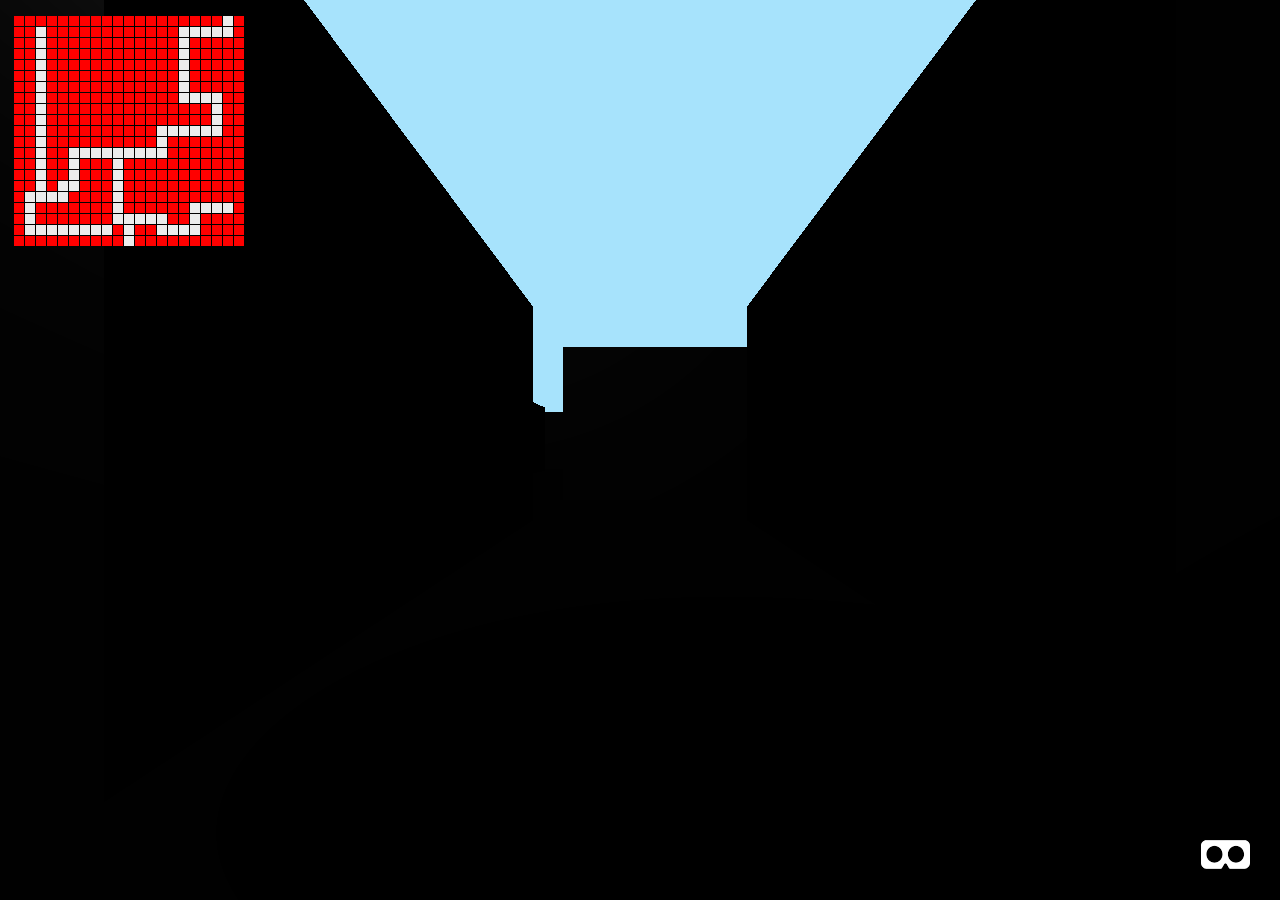
==== commit a4e254af: "change" ====
--- a/blackmaze.html
+++ b/blackmaze.html
@@ -3,8 +3,8 @@
 <html class="a-html"><head><meta http-equiv="Content-Type" content="text/html; charset=UTF-8">
 	
 	<title>A-Frame sample</title>
-	<meta aframe-injected="" name="viewport" content="width=device-width,initial-scale=1,maximum-scale=1,shrink-to-fit=no,user-scalable=no,minimal-ui"><meta aframe-injected="" name="mobile-web-app-capable" content="yes"><meta aframe-injected="" name="theme-color" content="black"><script src="./A-Frame sample_files/aframe.min.js"></script><style type="text/css" data-href="src/style/aframe.css">.a-html{bottom:0;left:0;position:fixed;right:0;top:0}.a-body{height:100%;margin:0;overflow:hidden;padding:0;width:100%}:-webkit-full-screen{background-color:transparent}.a-hidden{display:none!important}.a-canvas{height:100%;left:0;position:absolute;top:0;width:100%}.a-canvas.a-grab-cursor:hover{cursor:grab;cursor:-moz-grabbing;cursor:-webkit-grab}.a-canvas.a-grab-cursor:active,.a-grabbing{cursor:grabbing;cursor:-moz-grabbing;cursor:-webkit-grabbing}// Class is removed when doing <a-scene embedded>. .a-canvas.fullscreen{width:100%!important;height:100%!important;top:0!important;left:0!important;right:0!important;bottom:0!important;z-index:999999!important;position:fixed!important}a-scene{display:block;position:relative;height:100%;width:100%}a-assets,a-scene audio,a-scene img,a-scene video{display:none}.a-enter-vr-modal,.a-orientation-modal{font-family:Consolas,Andale Mono,Courier New,monospace}.a-enter-vr-modal a{border-bottom:1px solid #fff;padding:2px 0;text-decoration:none;transition:.1s color ease-in}.a-enter-vr-modal a:hover{background-color:#fff;color:#111;padding:2px 4px;position:relative;left:-4px}.a-enter-vr{font-family:sans-serif,monospace;font-size:13px;width:100%;font-weight:200;line-height:16px;height:10%;position:absolute;right:20px;bottom:20px}.a-enter-vr.embedded{right:5px;bottom:5px}.a-enter-vr-button,.a-enter-vr-modal,.a-enter-vr-modal a{color:#fff}.a-enter-vr-button{background:url(data:image/svg+xml,%3Csvg%20xmlns%3D%22http%3A%2F%2Fwww.w3.org%2F2000%2Fsvg%22%20viewBox%3D%220%200%20245.82%20141.73%22%3E%3Cdefs%3E%3Cstyle%3E.a%7Bfill%3A%23fff%3Bfill-rule%3Aevenodd%3B%7D%3C%2Fstyle%3E%3C%2Fdefs%3E%3Ctitle%3Emask%3C%2Ftitle%3E%3Cpath%20class%3D%22a%22%20d%3D%22M175.56%2C111.37c-22.52%2C0-40.77-18.84-40.77-42.07S153%2C27.24%2C175.56%2C27.24s40.77%2C18.84%2C40.77%2C42.07S198.08%2C111.37%2C175.56%2C111.37ZM26.84%2C69.31c0-23.23%2C18.25-42.07%2C40.77-42.07s40.77%2C18.84%2C40.77%2C42.07-18.26%2C42.07-40.77%2C42.07S26.84%2C92.54%2C26.84%2C69.31ZM27.27%2C0C11.54%2C0%2C0%2C12.34%2C0%2C28.58V110.9c0%2C16.24%2C11.54%2C30.83%2C27.27%2C30.83H99.57c2.17%2C0%2C4.19-1.83%2C5.4-3.7L116.47%2C118a8%2C8%2C0%2C0%2C1%2C12.52-.18l11.51%2C20.34c1.2%2C1.86%2C3.22%2C3.61%2C5.39%2C3.61h72.29c15.74%2C0%2C27.63-14.6%2C27.63-30.83V28.58C245.82%2C12.34%2C233.93%2C0%2C218.19%2C0H27.27Z%22%2F%3E%3C%2Fsvg%3E) 50% 50%/70% 70% no-repeat rgba(0,0,0,.35);border:0;bottom:0;cursor:pointer;min-width:50px;min-height:30px;padding-right:5%;padding-top:4%;position:absolute;right:0;transition:background-color .05s ease;-webkit-transition:background-color .05s ease;z-index:9999}.a-enter-vr-button:active,.a-enter-vr-button:hover{background-color:#666}[data-a-enter-vr-no-webvr] .a-enter-vr-button{border-color:#666;opacity:.65}[data-a-enter-vr-no-webvr] .a-enter-vr-button:active,[data-a-enter-vr-no-webvr] .a-enter-vr-button:hover{background-color:rgba(0,0,0,.35);cursor:not-allowed}.a-enter-vr-modal{background-color:#666;border-radius:0;display:none;min-height:32px;margin-right:70px;padding:9px;width:280px;right:2%;position:absolute}.a-enter-vr-modal:after{border-bottom:10px solid transparent;border-left:10px solid #666;border-top:10px solid transparent;display:inline-block;content:'';position:absolute;right:-5px;top:5px;width:0;height:0}.a-enter-vr-modal a,.a-enter-vr-modal p{display:inline}.a-enter-vr-modal p{margin:0}.a-enter-vr-modal p:after{content:' '}[data-a-enter-vr-no-headset].a-enter-vr:hover .a-enter-vr-modal,[data-a-enter-vr-no-webvr].a-enter-vr:hover .a-enter-vr-modal{display:block}.a-orientation-modal{background:url(data:image/svg+xml,%3Csvg%20xmlns%3D%22http%3A//www.w3.org/2000/svg%22%20xmlns%3Axlink%3D%22http%3A//www.w3.org/1999/xlink%22%20version%3D%221.1%22%20x%3D%220px%22%20y%3D%220px%22%20viewBox%3D%220%200%2090%2090%22%20enable-background%3D%22new%200%200%2090%2090%22%20xml%3Aspace%3D%22preserve%22%3E%3Cpolygon%20points%3D%220%2C0%200%2C0%200%2C0%20%22%3E%3C/polygon%3E%3Cg%3E%3Cpath%20d%3D%22M71.545%2C48.145h-31.98V20.743c0-2.627-2.138-4.765-4.765-4.765H18.456c-2.628%2C0-4.767%2C2.138-4.767%2C4.765v42.789%20%20%20c0%2C2.628%2C2.138%2C4.766%2C4.767%2C4.766h5.535v0.959c0%2C2.628%2C2.138%2C4.765%2C4.766%2C4.765h42.788c2.628%2C0%2C4.766-2.137%2C4.766-4.765V52.914%20%20%20C76.311%2C50.284%2C74.173%2C48.145%2C71.545%2C48.145z%20M18.455%2C16.935h16.344c2.1%2C0%2C3.808%2C1.708%2C3.808%2C3.808v27.401H37.25V22.636%20%20%20c0-0.264-0.215-0.478-0.479-0.478H16.482c-0.264%2C0-0.479%2C0.214-0.479%2C0.478v36.585c0%2C0.264%2C0.215%2C0.478%2C0.479%2C0.478h7.507v7.644%20%20%20h-5.534c-2.101%2C0-3.81-1.709-3.81-3.81V20.743C14.645%2C18.643%2C16.354%2C16.935%2C18.455%2C16.935z%20M16.96%2C23.116h19.331v25.031h-7.535%20%20%20c-2.628%2C0-4.766%2C2.139-4.766%2C4.768v5.828h-7.03V23.116z%20M71.545%2C73.064H28.757c-2.101%2C0-3.81-1.708-3.81-3.808V52.914%20%20%20c0-2.102%2C1.709-3.812%2C3.81-3.812h42.788c2.1%2C0%2C3.809%2C1.71%2C3.809%2C3.812v16.343C75.354%2C71.356%2C73.645%2C73.064%2C71.545%2C73.064z%22%3E%3C/path%3E%3Cpath%20d%3D%22M28.919%2C58.424c-1.466%2C0-2.659%2C1.193-2.659%2C2.66c0%2C1.466%2C1.193%2C2.658%2C2.659%2C2.658c1.468%2C0%2C2.662-1.192%2C2.662-2.658%20%20%20C31.581%2C59.617%2C30.387%2C58.424%2C28.919%2C58.424z%20M28.919%2C62.786c-0.939%2C0-1.703-0.764-1.703-1.702c0-0.939%2C0.764-1.704%2C1.703-1.704%20%20%20c0.94%2C0%2C1.705%2C0.765%2C1.705%2C1.704C30.623%2C62.022%2C29.858%2C62.786%2C28.919%2C62.786z%22%3E%3C/path%3E%3Cpath%20d%3D%22M69.654%2C50.461H33.069c-0.264%2C0-0.479%2C0.215-0.479%2C0.479v20.288c0%2C0.264%2C0.215%2C0.478%2C0.479%2C0.478h36.585%20%20%20c0.263%2C0%2C0.477-0.214%2C0.477-0.478V50.939C70.131%2C50.676%2C69.917%2C50.461%2C69.654%2C50.461z%20M69.174%2C51.417V70.75H33.548V51.417H69.174z%22%3E%3C/path%3E%3Cpath%20d%3D%22M45.201%2C30.296c6.651%2C0%2C12.233%2C5.351%2C12.551%2C11.977l-3.033-2.638c-0.193-0.165-0.507-0.142-0.675%2C0.048%20%20%20c-0.174%2C0.198-0.153%2C0.501%2C0.045%2C0.676l3.883%2C3.375c0.09%2C0.075%2C0.198%2C0.115%2C0.312%2C0.115c0.141%2C0%2C0.273-0.061%2C0.362-0.166%20%20%20l3.371-3.877c0.173-0.2%2C0.151-0.502-0.047-0.675c-0.194-0.166-0.508-0.144-0.676%2C0.048l-2.592%2C2.979%20%20%20c-0.18-3.417-1.629-6.605-4.099-9.001c-2.538-2.461-5.877-3.817-9.404-3.817c-0.264%2C0-0.479%2C0.215-0.479%2C0.479%20%20%20C44.72%2C30.083%2C44.936%2C30.296%2C45.201%2C30.296z%22%3E%3C/path%3E%3C/g%3E%3C/svg%3E) center/50% 50% no-repeat rgba(244,244,244,1);bottom:0;font-size:14px;font-weight:600;left:0;line-height:20px;right:0;position:fixed;top:0;z-index:9999999}.a-orientation-modal:after{color:#666;content:"Insert phone into Cardboard holder.";display:block;position:absolute;text-align:center;top:70%;transform:translateY(-70%);width:100%}.a-orientation-modal button{background:url(data:image/svg+xml,%3Csvg%20xmlns%3D%22http%3A//www.w3.org/2000/svg%22%20xmlns%3Axlink%3D%22http%3A//www.w3.org/1999/xlink%22%20version%3D%221.1%22%20x%3D%220px%22%20y%3D%220px%22%20viewBox%3D%220%200%20100%20100%22%20enable-background%3D%22new%200%200%20100%20100%22%20xml%3Aspace%3D%22preserve%22%3E%3Cpath%20fill%3D%22%23000000%22%20d%3D%22M55.209%2C50l17.803-17.803c1.416-1.416%2C1.416-3.713%2C0-5.129c-1.416-1.417-3.713-1.417-5.129%2C0L50.08%2C44.872%20%20L32.278%2C27.069c-1.416-1.417-3.714-1.417-5.129%2C0c-1.417%2C1.416-1.417%2C3.713%2C0%2C5.129L44.951%2C50L27.149%2C67.803%20%20c-1.417%2C1.416-1.417%2C3.713%2C0%2C5.129c0.708%2C0.708%2C1.636%2C1.062%2C2.564%2C1.062c0.928%2C0%2C1.856-0.354%2C2.564-1.062L50.08%2C55.13l17.803%2C17.802%20%20c0.708%2C0.708%2C1.637%2C1.062%2C2.564%2C1.062s1.856-0.354%2C2.564-1.062c1.416-1.416%2C1.416-3.713%2C0-5.129L55.209%2C50z%22%3E%3C/path%3E%3C/svg%3E) no-repeat;border:none;height:50px;text-indent:-9999px;width:50px}</style><style type="text/css" data-href="src/style/rStats.css">.rs-base{background-color:#333;border-radius:0;font:10px monospace;left:5px;line-height:1em;opacity:.85;overflow:hidden;padding:10px;position:fixed;top:5px;width:300px;z-index:10000}.rs-base div.hidden{display:none}.rs-base h1{color:#fff;cursor:pointer;font-size:1.4em;font-weight:300;margin:0 0 5px;padding:0}.rs-group{display:-webkit-box;display:-webkit-flex;display:flex;-webkit-flex-direction:column-reverse;flex-direction:column-reverse;margin-bottom:5px}.rs-group:last-child{margin-bottom:0}.rs-counter-base{align-items:center;display:-webkit-box;display:-webkit-flex;display:flex;height:10px;-webkit-justify-content:space-between;justify-content:space-between;margin:2px 0}.rs-counter-id{font-weight:300;-webkit-box-ordinal-group:0;-webkit-order:0;order:0;width:54px}.rs-counter-value{font-weight:300;-webkit-box-ordinal-group:1;-webkit-order:1;order:1;text-align:right;width:35px}.rs-canvas{-webkit-box-ordinal-group:2;-webkit-order:2;order:2}@media (min-width:480px){.rs-base{left:20px;top:20px}}</style>
-	<script src="./A-Frame sample_files/aframe-extras.min.js"></script>
+	<meta aframe-injected="" name="viewport" content="width=device-width,initial-scale=1,maximum-scale=1,shrink-to-fit=no,user-scalable=no,minimal-ui"><meta aframe-injected="" name="mobile-web-app-capable" content="yes"><meta aframe-injected="" name="theme-color" content="black"><script src="./shelf/A-Frame sample_files/aframe.min.js"></script><style type="text/css" data-href="src/style/aframe.css">.a-html{bottom:0;left:0;position:fixed;right:0;top:0}.a-body{height:100%;margin:0;overflow:hidden;padding:0;width:100%}:-webkit-full-screen{background-color:transparent}.a-hidden{display:none!important}.a-canvas{height:100%;left:0;position:absolute;top:0;width:100%}.a-canvas.a-grab-cursor:hover{cursor:grab;cursor:-moz-grabbing;cursor:-webkit-grab}.a-canvas.a-grab-cursor:active,.a-grabbing{cursor:grabbing;cursor:-moz-grabbing;cursor:-webkit-grabbing}// Class is removed when doing <a-scene embedded>. .a-canvas.fullscreen{width:100%!important;height:100%!important;top:0!important;left:0!important;right:0!important;bottom:0!important;z-index:999999!important;position:fixed!important}a-scene{display:block;position:relative;height:100%;width:100%}a-assets,a-scene audio,a-scene img,a-scene video{display:none}.a-enter-vr-modal,.a-orientation-modal{font-family:Consolas,Andale Mono,Courier New,monospace}.a-enter-vr-modal a{border-bottom:1px solid #fff;padding:2px 0;text-decoration:none;transition:.1s color ease-in}.a-enter-vr-modal a:hover{background-color:#fff;color:#111;padding:2px 4px;position:relative;left:-4px}.a-enter-vr{font-family:sans-serif,monospace;font-size:13px;width:100%;font-weight:200;line-height:16px;height:10%;position:absolute;right:20px;bottom:20px}.a-enter-vr.embedded{right:5px;bottom:5px}.a-enter-vr-button,.a-enter-vr-modal,.a-enter-vr-modal a{color:#fff}.a-enter-vr-button{background:url(data:image/svg+xml,%3Csvg%20xmlns%3D%22http%3A%2F%2Fwww.w3.org%2F2000%2Fsvg%22%20viewBox%3D%220%200%20245.82%20141.73%22%3E%3Cdefs%3E%3Cstyle%3E.a%7Bfill%3A%23fff%3Bfill-rule%3Aevenodd%3B%7D%3C%2Fstyle%3E%3C%2Fdefs%3E%3Ctitle%3Emask%3C%2Ftitle%3E%3Cpath%20class%3D%22a%22%20d%3D%22M175.56%2C111.37c-22.52%2C0-40.77-18.84-40.77-42.07S153%2C27.24%2C175.56%2C27.24s40.77%2C18.84%2C40.77%2C42.07S198.08%2C111.37%2C175.56%2C111.37ZM26.84%2C69.31c0-23.23%2C18.25-42.07%2C40.77-42.07s40.77%2C18.84%2C40.77%2C42.07-18.26%2C42.07-40.77%2C42.07S26.84%2C92.54%2C26.84%2C69.31ZM27.27%2C0C11.54%2C0%2C0%2C12.34%2C0%2C28.58V110.9c0%2C16.24%2C11.54%2C30.83%2C27.27%2C30.83H99.57c2.17%2C0%2C4.19-1.83%2C5.4-3.7L116.47%2C118a8%2C8%2C0%2C0%2C1%2C12.52-.18l11.51%2C20.34c1.2%2C1.86%2C3.22%2C3.61%2C5.39%2C3.61h72.29c15.74%2C0%2C27.63-14.6%2C27.63-30.83V28.58C245.82%2C12.34%2C233.93%2C0%2C218.19%2C0H27.27Z%22%2F%3E%3C%2Fsvg%3E) 50% 50%/70% 70% no-repeat rgba(0,0,0,.35);border:0;bottom:0;cursor:pointer;min-width:50px;min-height:30px;padding-right:5%;padding-top:4%;position:absolute;right:0;transition:background-color .05s ease;-webkit-transition:background-color .05s ease;z-index:9999}.a-enter-vr-button:active,.a-enter-vr-button:hover{background-color:#666}[data-a-enter-vr-no-webvr] .a-enter-vr-button{border-color:#666;opacity:.65}[data-a-enter-vr-no-webvr] .a-enter-vr-button:active,[data-a-enter-vr-no-webvr] .a-enter-vr-button:hover{background-color:rgba(0,0,0,.35);cursor:not-allowed}.a-enter-vr-modal{background-color:#666;border-radius:0;display:none;min-height:32px;margin-right:70px;padding:9px;width:280px;right:2%;position:absolute}.a-enter-vr-modal:after{border-bottom:10px solid transparent;border-left:10px solid #666;border-top:10px solid transparent;display:inline-block;content:'';position:absolute;right:-5px;top:5px;width:0;height:0}.a-enter-vr-modal a,.a-enter-vr-modal p{display:inline}.a-enter-vr-modal p{margin:0}.a-enter-vr-modal p:after{content:' '}[data-a-enter-vr-no-headset].a-enter-vr:hover .a-enter-vr-modal,[data-a-enter-vr-no-webvr].a-enter-vr:hover .a-enter-vr-modal{display:block}.a-orientation-modal{background:url(data:image/svg+xml,%3Csvg%20xmlns%3D%22http%3A//www.w3.org/2000/svg%22%20xmlns%3Axlink%3D%22http%3A//www.w3.org/1999/xlink%22%20version%3D%221.1%22%20x%3D%220px%22%20y%3D%220px%22%20viewBox%3D%220%200%2090%2090%22%20enable-background%3D%22new%200%200%2090%2090%22%20xml%3Aspace%3D%22preserve%22%3E%3Cpolygon%20points%3D%220%2C0%200%2C0%200%2C0%20%22%3E%3C/polygon%3E%3Cg%3E%3Cpath%20d%3D%22M71.545%2C48.145h-31.98V20.743c0-2.627-2.138-4.765-4.765-4.765H18.456c-2.628%2C0-4.767%2C2.138-4.767%2C4.765v42.789%20%20%20c0%2C2.628%2C2.138%2C4.766%2C4.767%2C4.766h5.535v0.959c0%2C2.628%2C2.138%2C4.765%2C4.766%2C4.765h42.788c2.628%2C0%2C4.766-2.137%2C4.766-4.765V52.914%20%20%20C76.311%2C50.284%2C74.173%2C48.145%2C71.545%2C48.145z%20M18.455%2C16.935h16.344c2.1%2C0%2C3.808%2C1.708%2C3.808%2C3.808v27.401H37.25V22.636%20%20%20c0-0.264-0.215-0.478-0.479-0.478H16.482c-0.264%2C0-0.479%2C0.214-0.479%2C0.478v36.585c0%2C0.264%2C0.215%2C0.478%2C0.479%2C0.478h7.507v7.644%20%20%20h-5.534c-2.101%2C0-3.81-1.709-3.81-3.81V20.743C14.645%2C18.643%2C16.354%2C16.935%2C18.455%2C16.935z%20M16.96%2C23.116h19.331v25.031h-7.535%20%20%20c-2.628%2C0-4.766%2C2.139-4.766%2C4.768v5.828h-7.03V23.116z%20M71.545%2C73.064H28.757c-2.101%2C0-3.81-1.708-3.81-3.808V52.914%20%20%20c0-2.102%2C1.709-3.812%2C3.81-3.812h42.788c2.1%2C0%2C3.809%2C1.71%2C3.809%2C3.812v16.343C75.354%2C71.356%2C73.645%2C73.064%2C71.545%2C73.064z%22%3E%3C/path%3E%3Cpath%20d%3D%22M28.919%2C58.424c-1.466%2C0-2.659%2C1.193-2.659%2C2.66c0%2C1.466%2C1.193%2C2.658%2C2.659%2C2.658c1.468%2C0%2C2.662-1.192%2C2.662-2.658%20%20%20C31.581%2C59.617%2C30.387%2C58.424%2C28.919%2C58.424z%20M28.919%2C62.786c-0.939%2C0-1.703-0.764-1.703-1.702c0-0.939%2C0.764-1.704%2C1.703-1.704%20%20%20c0.94%2C0%2C1.705%2C0.765%2C1.705%2C1.704C30.623%2C62.022%2C29.858%2C62.786%2C28.919%2C62.786z%22%3E%3C/path%3E%3Cpath%20d%3D%22M69.654%2C50.461H33.069c-0.264%2C0-0.479%2C0.215-0.479%2C0.479v20.288c0%2C0.264%2C0.215%2C0.478%2C0.479%2C0.478h36.585%20%20%20c0.263%2C0%2C0.477-0.214%2C0.477-0.478V50.939C70.131%2C50.676%2C69.917%2C50.461%2C69.654%2C50.461z%20M69.174%2C51.417V70.75H33.548V51.417H69.174z%22%3E%3C/path%3E%3Cpath%20d%3D%22M45.201%2C30.296c6.651%2C0%2C12.233%2C5.351%2C12.551%2C11.977l-3.033-2.638c-0.193-0.165-0.507-0.142-0.675%2C0.048%20%20%20c-0.174%2C0.198-0.153%2C0.501%2C0.045%2C0.676l3.883%2C3.375c0.09%2C0.075%2C0.198%2C0.115%2C0.312%2C0.115c0.141%2C0%2C0.273-0.061%2C0.362-0.166%20%20%20l3.371-3.877c0.173-0.2%2C0.151-0.502-0.047-0.675c-0.194-0.166-0.508-0.144-0.676%2C0.048l-2.592%2C2.979%20%20%20c-0.18-3.417-1.629-6.605-4.099-9.001c-2.538-2.461-5.877-3.817-9.404-3.817c-0.264%2C0-0.479%2C0.215-0.479%2C0.479%20%20%20C44.72%2C30.083%2C44.936%2C30.296%2C45.201%2C30.296z%22%3E%3C/path%3E%3C/g%3E%3C/svg%3E) center/50% 50% no-repeat rgba(244,244,244,1);bottom:0;font-size:14px;font-weight:600;left:0;line-height:20px;right:0;position:fixed;top:0;z-index:9999999}.a-orientation-modal:after{color:#666;content:"Insert phone into Cardboard holder.";display:block;position:absolute;text-align:center;top:70%;transform:translateY(-70%);width:100%}.a-orientation-modal button{background:url(data:image/svg+xml,%3Csvg%20xmlns%3D%22http%3A//www.w3.org/2000/svg%22%20xmlns%3Axlink%3D%22http%3A//www.w3.org/1999/xlink%22%20version%3D%221.1%22%20x%3D%220px%22%20y%3D%220px%22%20viewBox%3D%220%200%20100%20100%22%20enable-background%3D%22new%200%200%20100%20100%22%20xml%3Aspace%3D%22preserve%22%3E%3Cpath%20fill%3D%22%23000000%22%20d%3D%22M55.209%2C50l17.803-17.803c1.416-1.416%2C1.416-3.713%2C0-5.129c-1.416-1.417-3.713-1.417-5.129%2C0L50.08%2C44.872%20%20L32.278%2C27.069c-1.416-1.417-3.714-1.417-5.129%2C0c-1.417%2C1.416-1.417%2C3.713%2C0%2C5.129L44.951%2C50L27.149%2C67.803%20%20c-1.417%2C1.416-1.417%2C3.713%2C0%2C5.129c0.708%2C0.708%2C1.636%2C1.062%2C2.564%2C1.062c0.928%2C0%2C1.856-0.354%2C2.564-1.062L50.08%2C55.13l17.803%2C17.802%20%20c0.708%2C0.708%2C1.637%2C1.062%2C2.564%2C1.062s1.856-0.354%2C2.564-1.062c1.416-1.416%2C1.416-3.713%2C0-5.129L55.209%2C50z%22%3E%3C/path%3E%3C/svg%3E) no-repeat;border:none;height:50px;text-indent:-9999px;width:50px}</style><style type="text/css" data-href="src/style/rStats.css">.rs-base{background-color:#333;border-radius:0;font:10px monospace;left:5px;line-height:1em;opacity:.85;overflow:hidden;padding:10px;position:fixed;top:5px;width:300px;z-index:10000}.rs-base div.hidden{display:none}.rs-base h1{color:#fff;cursor:pointer;font-size:1.4em;font-weight:300;margin:0 0 5px;padding:0}.rs-group{display:-webkit-box;display:-webkit-flex;display:flex;-webkit-flex-direction:column-reverse;flex-direction:column-reverse;margin-bottom:5px}.rs-group:last-child{margin-bottom:0}.rs-counter-base{align-items:center;display:-webkit-box;display:-webkit-flex;display:flex;height:10px;-webkit-justify-content:space-between;justify-content:space-between;margin:2px 0}.rs-counter-id{font-weight:300;-webkit-box-ordinal-group:0;-webkit-order:0;order:0;width:54px}.rs-counter-value{font-weight:300;-webkit-box-ordinal-group:1;-webkit-order:1;order:1;text-align:right;width:35px}.rs-canvas{-webkit-box-ordinal-group:2;-webkit-order:2;order:2}@media (min-width:480px){.rs-base{left:20px;top:20px}}</style>
+	<script src="./shelf/A-Frame sample_files/aframe-extras.min.js"></script>
 </head>
 <body class="a-body">
 	<a-scene id="scene" physics="" class="fullscreen" canvas="" inspector="" keyboard-shortcuts="" vr-mode-ui="">
@@ -12,6 +12,6 @@
 		<a-entity camera="" universal-controls="" kinematic-body="" jump-ability="" position="50 2 105" rotation="" scale="" visible="" velocity="" gamepad-controls="" keyboard-controls="" touch-controls="" hmd-controls="" mouse-controls=""></a-entity>
 		<a-grid width="1000" height="1000" material="src: url(https://bulan.co/swings/demo/aframe-sample_02/assets/img/floor.jpg); repeat: 2000 2000" static-body="" geometry="" rotation="" position="" scale="" visible=""></a-grid>
 	<a-entity geometry="" material="" position="" data-pos="0 0" static-body="" rotation="" scale="" visible=""></a-entity><a-entity geometry="" material="" position="" data-pos="0 5" static-body="" rotation="" scale="" visible=""></a-entity><a-entity geometry="" material="" position="" data-pos="0 10" static-body="" rotation="" scale="" visible=""></a-entity><a-entity geometry="" material="" position="" data-pos="0 15" static-body="" rotation="" scale="" visible=""></a-entity><a-entity geometry="" material="" position="" data-pos="0 20" static-body="" rotation="" scale="" visible=""></a-entity><a-entity geometry="" material="" position="" data-pos="0 25" static-body="" rotation="" scale="" visible=""></a-entity><a-entity geometry="" material="" position="" data-pos="0 30" static-body="" rotation="" scale="" visible=""></a-entity><a-entity geometry="" material="" position="" data-pos="0 35" static-body="" rotation="" scale="" visible=""></a-entity><a-entity geometry="" material="" position="" data-pos="0 40" static-body="" rotation="" scale="" visible=""></a-entity><a-entity geometry="" material="" position="" data-pos="0 45" static-body="" rotation="" scale="" visible=""></a-entity><a-entity geometry="" material="" position="" data-pos="0 50" static-body="" rotation="" scale="" visible=""></a-entity><a-entity geometry="" material="" position="" data-pos="0 55" static-body="" rotation="" scale="" visible=""></a-entity><a-entity geometry="" material="" position="" data-pos="0 60" static-body="" rotation="" scale="" visible=""></a-entity><a-entity geometry="" material="" position="" data-pos="0 65" static-body="" rotation="" scale="" visible=""></a-entity><a-entity geometry="" material="" position="" data-pos="0 70" static-body="" rotation="" scale="" visible=""></a-entity><a-entity geometry="" material="" position="" data-pos="0 75" static-body="" rotation="" scale="" visible=""></a-entity><a-entity geometry="" material="" position="" data-pos="0 80" static-body="" rotation="" scale="" visible=""></a-entity><a-entity geometry="" material="" position="" data-pos="0 85" static-body="" rotation="" scale="" visible=""></a-entity><a-entity geometry="" material="" position="" data-pos="0 90" static-body="" rotation="" scale="" visible=""></a-entity><a-entity geometry="" material="" position="" data-pos="0 95" static-body="" rotation="" scale="" visible=""></a-entity><a-entity geometry="" material="" position="" data-pos="0 100" static-body="" rotation="" scale="" visible=""></a-entity><a-entity geometry="" material="" position="" data-pos="5 0" static-body="" rotation="" scale="" visible=""></a-entity><a-entity geometry="" material="" position="" data-pos="5 5" static-body="" rotation="" scale="" visible=""></a-entity><a-entity geometry="" material="" position="" data-pos="5 10" static-body="" rotation="" scale="" visible=""></a-entity><a-entity geometry="" material="" position="" data-pos="5 15" static-body="" rotation="" scale="" visible=""></a-entity><a-entity geometry="" material="" position="" data-pos="5 20" static-body="" rotation="" scale="" visible=""></a-entity><a-entity geometry="" material="" position="" data-pos="5 25" static-body="" rotation="" scale="" visible=""></a-entity><a-entity geometry="" material="" position="" data-pos="5 30" static-body="" rotation="" scale="" visible=""></a-entity><a-entity geometry="" material="" position="" data-pos="5 35" static-body="" rotation="" scale="" visible=""></a-entity><a-entity geometry="" material="" position="" data-pos="5 40" static-body="" rotation="" scale="" visible=""></a-entity><a-entity geometry="" material="" position="" data-pos="5 45" static-body="" rotation="" scale="" visible=""></a-entity><a-entity geometry="" material="" position="" data-pos="5 50" static-body="" rotation="" scale="" visible=""></a-entity><a-entity geometry="" material="" position="" data-pos="5 55" static-body="" rotation="" scale="" visible=""></a-entity><a-entity geometry="" material="" position="" data-pos="5 60" static-body="" rotation="" scale="" visible=""></a-entity><a-entity geometry="" material="" position="" data-pos="5 65" static-body="" rotation="" scale="" visible=""></a-entity><a-entity geometry="" material="" position="" data-pos="5 70" static-body="" rotation="" scale="" visible=""></a-entity><a-entity geometry="" material="" position="" data-pos="5 75" static-body="" rotation="" scale="" visible=""></a-entity><a-entity geometry="" material="" position="" data-pos="5 80" static-body="" rotation="" scale="" visible=""></a-entity><a-entity geometry="" material="" position="" data-pos="5 85" static-body="" rotation="" scale="" visible=""></a-entity><a-entity geometry="" material="" position="" data-pos="5 90" static-body="" rotation="" scale="" visible=""></a-entity><a-entity geometry="" material="" position="" data-pos="5 95" static-body="" rotation="" scale="" visible=""></a-entity><a-entity geometry="" material="" position="" data-pos="5 100" static-body="" rotation="" scale="" visible=""></a-entity><a-entity geometry="" material="" position="" data-pos="10 0" static-body="" rotation="" scale="" visible=""></a-entity><a-entity geometry="" material="" position="" data-pos="10 5" static-body="" rotation="" scale="" visible=""></a-entity><a-entity geometry="" material="" position="" data-pos="10 10" static-body="" rotation="" scale="" visible=""></a-entity><a-entity geometry="" material="" position="" data-pos="10 15" static-body="" rotation="" scale="" visible=""></a-entity><a-entity geometry="" material="" position="" data-pos="10 20" static-body="" rotation="" scale="" visible=""></a-entity><a-entity geometry="" material="" position="" data-pos="10 25" static-body="" rotation="" scale="" visible=""></a-entity><a-entity geometry="" material="" position="" data-pos="10 30" static-body="" rotation="" scale="" visible=""></a-entity><a-entity geometry="" material="" position="" data-pos="10 35" static-body="" rotation="" scale="" visible=""></a-entity><a-entity geometry="" material="" position="" data-pos="10 40" static-body="" rotation="" scale="" visible=""></a-entity><a-entity geometry="" material="" position="" data-pos="10 45" static-body="" rotation="" scale="" visible=""></a-entity><a-entity geometry="" material="" position="" data-pos="10 50" static-body="" rotation="" scale="" visible=""></a-entity><a-entity geometry="" material="" position="" data-pos="10 55" static-body="" rotation="" scale="" visible=""></a-entity><a-entity geometry="" material="" position="" data-pos="10 60" static-body="" rotation="" scale="" visible=""></a-entity><a-entity geometry="" material="" position="" data-pos="10 65" static-body="" rotation="" scale="" visible=""></a-entity><a-entity geometry="" material="" position="" data-pos="10 70" static-body="" rotation="" scale="" visible=""></a-entity><a-entity geometry="" material="" position="" data-pos="10 75" static-body="" rotation="" scale="" visible=""></a-entity><a-entity geometry="" material="" position="" data-pos="10 80" static-body="" rotation="" scale="" visible=""></a-entity><a-entity geometry="" material="" position="" data-pos="10 85" static-body="" rotation="" scale="" visible=""></a-entity><a-entity geometry="" material="" position="" data-pos="10 90" static-body="" rotation="" scale="" visible=""></a-entity><a-entity geometry="" material="" position="" data-pos="10 95" static-body="" rotation="" scale="" visible=""></a-entity><a-entity geometry="" material="" position="" data-pos="10 100" static-body="" rotation="" scale="" visible=""></a-entity><a-entity geometry="" material="" position="" data-pos="15 0" static-body="" rotation="" scale="" visible=""></a-entity><a-entity geometry="" material="" position="" data-pos="15 5" static-body="" rotation="" scale="" visible=""></a-entity><a-entity geometry="" material="" position="" data-pos="15 10" static-body="" rotation="" scale="" visible=""></a-entity><a-entity geometry="" material="" position="" data-pos="15 15" static-body="" rotation="" scale="" visible=""></a-entity><a-entity geometry="" material="" position="" data-pos="15 20" static-body="" rotation="" scale="" visible=""></a-entity><a-entity geometry="" material="" position="" data-pos="15 25" static-body="" rotation="" scale="" visible=""></a-entity><a-entity geometry="" material="" position="" data-pos="15 30" static-body="" rotation="" scale="" visible=""></a-entity><a-entity geometry="" material="" position="" data-pos="15 35" static-body="" rotation="" scale="" visible=""></a-entity><a-entity geometry="" material="" position="" data-pos="15 40" static-body="" rotation="" scale="" visible=""></a-entity><a-entity geometry="" material="" position="" data-pos="15 45" static-body="" rotation="" scale="" visible=""></a-entity><a-entity geometry="" material="" position="" data-pos="15 50" static-body="" rotation="" scale="" visible=""></a-entity><a-entity geometry="" material="" position="" data-pos="15 55" static-body="" rotation="" scale="" visible=""></a-entity><a-entity geometry="" material="" position="" data-pos="15 60" static-body="" rotation="" scale="" visible=""></a-entity><a-entity geometry="" material="" position="" data-pos="15 65" static-body="" rotation="" scale="" visible=""></a-entity><a-entity geometry="" material="" position="" data-pos="15 70" static-body="" rotation="" scale="" visible=""></a-entity><a-entity geometry="" material="" position="" data-pos="15 75" static-body="" rotation="" scale="" visible=""></a-entity><a-entity geometry="" material="" position="" data-pos="15 80" static-body="" rotation="" scale="" visible=""></a-entity><a-entity geometry="" material="" position="" data-pos="15 85" static-body="" rotation="" scale="" visible=""></a-entity><a-entity geometry="" material="" position="" data-pos="15 90" static-body="" rotation="" scale="" visible=""></a-entity><a-entity geometry="" material="" position="" data-pos="15 95" static-body="" rotation="" scale="" visible=""></a-entity><a-entity geometry="" material="" position="" data-pos="15 100" static-body="" rotation="" scale="" visible=""></a-entity><a-entity geometry="" material="" position="" data-pos="20 0" static-body="" rotation="" scale="" visible=""></a-entity><a-entity geometry="" material="" position="" data-pos="20 5" static-body="" rotation="" scale="" visible=""></a-entity><a-entity geometry="" material="" position="" data-pos="20 10" static-body="" rotation="" scale="" visible=""></a-entity><a-entity geometry="" material="" position="" data-pos="20 15" static-body="" rotation="" scale="" visible=""></a-entity><a-entity geometry="" material="" position="" data-pos="20 20" static-body="" rotation="" scale="" visible=""></a-entity><a-entity geometry="" material="" position="" data-pos="20 25" static-body="" rotation="" scale="" visible=""></a-entity><a-entity geometry="" material="" position="" data-pos="20 30" static-body="" rotation="" scale="" visible=""></a-entity><a-entity geometry="" material="" position="" data-pos="20 35" static-body="" rotation="" scale="" visible=""></a-entity><a-entity geometry="" material="" position="" data-pos="20 40" static-body="" rotation="" scale="" visible=""></a-entity><a-entity geometry="" material="" position="" data-pos="20 45" static-body="" rotation="" scale="" visible=""></a-entity><a-entity geometry="" material="" position="" data-pos="20 50" static-body="" rotation="" scale="" visible=""></a-entity><a-entity geometry="" material="" position="" data-pos="20 55" static-body="" rotation="" scale="" visible=""></a-entity><a-entity geometry="" material="" position="" data-pos="20 60" static-body="" rotation="" scale="" visible=""></a-entity><a-entity geometry="" material="" position="" data-pos="20 65" static-body="" rotation="" scale="" visible=""></a-entity><a-entity geometry="" material="" position="" data-pos="20 70" static-body="" rotation="" scale="" visible=""></a-entity><a-entity geometry="" material="" position="" data-pos="20 75" static-body="" rotation="" scale="" visible=""></a-entity><a-entity geometry="" material="" position="" data-pos="20 80" static-body="" rotation="" scale="" visible=""></a-entity><a-entity geometry="" material="" position="" data-pos="20 85" static-body="" rotation="" scale="" visible=""></a-entity><a-entity geometry="" material="" position="" data-pos="20 90" static-body="" rotation="" scale="" visible=""></a-entity><a-entity geometry="" material="" position="" data-pos="20 95" static-body="" rotation="" scale="" visible=""></a-entity><a-entity geometry="" material="" position="" data-pos="20 100" static-body="" rotation="" scale="" visible=""></a-entity><a-entity geometry="" material="" position="" data-pos="25 0" static-body="" rotation="" scale="" visible=""></a-entity><a-entity geometry="" material="" position="" data-pos="25 5" static-body="" rotation="" scale="" visible=""></a-entity><a-entity geometry="" material="" position="" data-pos="25 10" static-body="" rotation="" scale="" visible=""></a-entity><a-entity geometry="" material="" position="" data-pos="25 15" static-body="" rotation="" scale="" visible=""></a-entity><a-entity geometry="" material="" position="" data-pos="25 20" static-body="" rotation="" scale="" visible=""></a-entity><a-entity geometry="" material="" position="" data-pos="25 25" static-body="" rotation="" scale="" visible=""></a-entity><a-entity geometry="" material="" position="" data-pos="25 30" static-body="" rotation="" scale="" visible=""></a-entity><a-entity geometry="" material="" position="" data-pos="25 35" static-body="" rotation="" scale="" visible=""></a-entity><a-entity geometry="" material="" position="" data-pos="25 40" static-body="" rotation="" scale="" visible=""></a-entity><a-entity geometry="" material="" position="" data-pos="25 45" static-body="" rotation="" scale="" visible=""></a-entity><a-entity geometry="" material="" position="" data-pos="25 50" static-body="" rotation="" scale="" visible=""></a-entity><a-entity geometry="" material="" position="" data-pos="25 55" static-body="" rotation="" scale="" visible=""></a-entity><a-entity geometry="" material="" position="" data-pos="25 60" static-body="" rotation="" scale="" visible=""></a-entity><a-entity geometry="" material="" position="" data-pos="25 65" static-body="" rotation="" scale="" visible=""></a-entity><a-entity geometry="" material="" position="" data-pos="25 70" static-body="" rotation="" scale="" visible=""></a-entity><a-entity geometry="" material="" position="" data-pos="25 75" static-body="" rotation="" scale="" visible=""></a-entity><a-entity geometry="" material="" position="" data-pos="25 80" static-body="" rotation="" scale="" visible=""></a-entity><a-entity geometry="" material="" position="" data-pos="25 85" static-body="" rotation="" scale="" visible=""></a-entity><a-entity geometry="" material="" position="" data-pos="25 90" static-body="" rotation="" scale="" visible=""></a-entity><a-entity geometry="" material="" position="" data-pos="25 95" static-body="" rotation="" scale="" visible=""></a-entity><a-entity geometry="" material="" position="" data-pos="25 100" static-body="" rotation="" scale="" visible=""></a-entity><a-entity geometry="" material="" position="" data-pos="30 0" static-body="" rotation="" scale="" visible=""></a-entity><a-entity geometry="" material="" position="" data-pos="30 5" static-body="" rotation="" scale="" visible=""></a-entity><a-entity geometry="" material="" position="" data-pos="30 10" static-body="" rotation="" scale="" visible=""></a-entity><a-entity geometry="" material="" position="" data-pos="30 15" static-body="" rotation="" scale="" visible=""></a-entity><a-entity geometry="" material="" position="" data-pos="30 20" static-body="" rotation="" scale="" visible=""></a-entity><a-entity geometry="" material="" position="" data-pos="30 25" static-body="" rotation="" scale="" visible=""></a-entity><a-entity geometry="" material="" position="" data-pos="30 30" static-body="" rotation="" scale="" visible=""></a-entity><a-entity geometry="" material="" position="" data-pos="30 35" static-body="" rotation="" scale="" visible=""></a-entity><a-entity geometry="" material="" position="" data-pos="30 40" static-body="" rotation="" scale="" visible=""></a-entity><a-entity geometry="" material="" position="" data-pos="30 45" static-body="" rotation="" scale="" visible=""></a-entity><a-entity geometry="" material="" position="" data-pos="30 50" static-body="" rotation="" scale="" visible=""></a-entity><a-entity geometry="" material="" position="" data-pos="30 55" static-body="" rotation="" scale="" visible=""></a-entity><a-entity geometry="" material="" position="" data-pos="30 60" static-body="" rotation="" scale="" visible=""></a-entity><a-entity geometry="" material="" position="" data-pos="30 65" static-body="" rotation="" scale="" visible=""></a-entity><a-entity geometry="" material="" position="" data-pos="30 70" static-body="" rotation="" scale="" visible=""></a-entity><a-entity geometry="" material="" position="" data-pos="30 75" static-body="" rotation="" scale="" visible=""></a-entity><a-entity geometry="" material="" position="" data-pos="30 80" static-body="" rotation="" scale="" visible=""></a-entity><a-entity geometry="" material="" position="" data-pos="30 85" static-body="" rotation="" scale="" visible=""></a-entity><a-entity geometry="" material="" position="" data-pos="30 90" static-body="" rotation="" scale="" visible=""></a-entity><a-entity geometry="" material="" position="" data-pos="30 95" static-body="" rotation="" scale="" visible=""></a-entity><a-entity geometry="" material="" position="" data-pos="30 100" static-body="" rotation="" scale="" visible=""></a-entity><a-entity geometry="" material="" position="" data-pos="35 0" static-body="" rotation="" scale="" visible=""></a-entity><a-entity geometry="" material="" position="" data-pos="35 5" static-body="" rotation="" scale="" visible=""></a-entity><a-entity geometry="" material="" position="" data-pos="35 10" static-body="" rotation="" scale="" visible=""></a-entity><a-entity geometry="" material="" position="" data-pos="35 15" static-body="" rotation="" scale="" visible=""></a-entity><a-entity geometry="" material="" position="" data-pos="35 20" static-body="" rotation="" scale="" visible=""></a-entity><a-entity geometry="" material="" position="" data-pos="35 25" static-body="" rotation="" scale="" visible=""></a-entity><a-entity geometry="" material="" position="" data-pos="35 30" static-body="" rotation="" scale="" visible=""></a-entity><a-entity geometry="" material="" position="" data-pos="35 35" static-body="" rotation="" scale="" visible=""></a-entity><a-entity geometry="" material="" position="" data-pos="35 40" static-body="" rotation="" scale="" visible=""></a-entity><a-entity geometry="" material="" position="" data-pos="35 45" static-body="" rotation="" scale="" visible=""></a-entity><a-entity geometry="" material="" position="" data-pos="35 50" static-body="" rotation="" scale="" visible=""></a-entity><a-entity geometry="" material="" position="" data-pos="35 55" static-body="" rotation="" scale="" visible=""></a-entity><a-entity geometry="" material="" position="" data-pos="35 60" static-body="" rotation="" scale="" visible=""></a-entity><a-entity geometry="" material="" position="" data-pos="35 65" static-body="" rotation="" scale="" visible=""></a-entity><a-entity geometry="" material="" position="" data-pos="35 70" static-body="" rotation="" scale="" visible=""></a-entity><a-entity geometry="" material="" position="" data-pos="35 75" static-body="" rotation="" scale="" visible=""></a-entity><a-entity geometry="" material="" position="" data-pos="35 80" static-body="" rotation="" scale="" visible=""></a-entity><a-entity geometry="" material="" position="" data-pos="35 85" static-body="" rotation="" scale="" visible=""></a-entity><a-entity geometry="" material="" position="" data-pos="35 90" static-body="" rotation="" scale="" visible=""></a-entity><a-entity geometry="" material="" position="" data-pos="35 95" static-body="" rotation="" scale="" visible=""></a-entity><a-entity geometry="" material="" position="" data-pos="35 100" static-body="" rotation="" scale="" visible=""></a-entity><a-entity geometry="" material="" position="" data-pos="40 0" static-body="" rotation="" scale="" visible=""></a-entity><a-entity geometry="" material="" position="" data-pos="40 5" static-body="" rotation="" scale="" visible=""></a-entity><a-entity geometry="" material="" position="" data-pos="40 10" static-body="" rotation="" scale="" visible=""></a-entity><a-entity geometry="" material="" position="" data-pos="40 15" static-body="" rotation="" scale="" visible=""></a-entity><a-entity geometry="" material="" position="" data-pos="40 20" static-body="" rotation="" scale="" visible=""></a-entity><a-entity geometry="" material="" position="" data-pos="40 25" static-body="" rotation="" scale="" visible=""></a-entity><a-entity geometry="" material="" position="" data-pos="40 30" static-body="" rotation="" scale="" visible=""></a-entity><a-entity geometry="" material="" position="" data-pos="40 35" static-body="" rotation="" scale="" visible=""></a-entity><a-entity geometry="" material="" position="" data-pos="40 40" static-body="" rotation="" scale="" visible=""></a-entity><a-entity geometry="" material="" position="" data-pos="40 45" static-body="" rotation="" scale="" visible=""></a-entity><a-entity geometry="" material="" position="" data-pos="40 50" static-body="" rotation="" scale="" visible=""></a-entity><a-entity geometry="" material="" position="" data-pos="40 55" static-body="" rotation="" scale="" visible=""></a-entity><a-entity geometry="" material="" position="" data-pos="40 60" static-body="" rotation="" scale="" visible=""></a-entity><a-entity geometry="" material="" position="" data-pos="40 65" static-body="" rotation="" scale="" visible=""></a-entity><a-entity geometry="" material="" position="" data-pos="40 70" static-body="" rotation="" scale="" visible=""></a-entity><a-entity geometry="" material="" position="" data-pos="40 75" static-body="" rotation="" scale="" visible=""></a-entity><a-entity geometry="" material="" position="" data-pos="40 80" static-body="" rotation="" scale="" visible=""></a-entity><a-entity geometry="" material="" position="" data-pos="40 85" static-body="" rotation="" scale="" visible=""></a-entity><a-entity geometry="" material="" position="" data-pos="40 90" static-body="" rotation="" scale="" visible=""></a-entity><a-entity geometry="" material="" position="" data-pos="40 95" static-body="" rotation="" scale="" visible=""></a-entity><a-entity geometry="" material="" position="" data-pos="40 100" static-body="" rotation="" scale="" visible=""></a-entity><a-entity geometry="" material="" position="" data-pos="45 0" static-body="" rotation="" scale="" visible=""></a-entity><a-entity geometry="" material="" position="" data-pos="45 5" static-body="" rotation="" scale="" visible=""></a-entity><a-entity geometry="" material="" position="" data-pos="45 10" static-body="" rotation="" scale="" visible=""></a-entity><a-entity geometry="" material="" position="" data-pos="45 15" static-body="" rotation="" scale="" visible=""></a-entity><a-entity geometry="" material="" position="" data-pos="45 20" static-body="" rotation="" scale="" visible=""></a-entity><a-entity geometry="" material="" position="" data-pos="45 25" static-body="" rotation="" scale="" visible=""></a-entity><a-entity geometry="" material="" position="" data-pos="45 30" static-body="" rotation="" scale="" visible=""></a-entity><a-entity geometry="" material="" position="" data-pos="45 35" static-body="" rotation="" scale="" visible=""></a-entity><a-entity geometry="" material="" position="" data-pos="45 40" static-body="" rotation="" scale="" visible=""></a-entity><a-entity geometry="" material="" position="" data-pos="45 45" static-body="" rotation="" scale="" visible=""></a-entity><a-entity geometry="" material="" position="" data-pos="45 50" static-body="" rotation="" scale="" visible=""></a-entity><a-entity geometry="" material="" position="" data-pos="45 55" static-body="" rotation="" scale="" visible=""></a-entity><a-entity geometry="" material="" position="" data-pos="45 60" static-body="" rotation="" scale="" visible=""></a-entity><a-entity geometry="" material="" position="" data-pos="45 65" static-body="" rotation="" scale="" visible=""></a-entity><a-entity geometry="" material="" position="" data-pos="45 70" static-body="" rotation="" scale="" visible=""></a-entity><a-entity geometry="" material="" position="" data-pos="45 75" static-body="" rotation="" scale="" visible=""></a-entity><a-entity geometry="" material="" position="" data-pos="45 80" static-body="" rotation="" scale="" visible=""></a-entity><a-entity geometry="" material="" position="" data-pos="45 85" static-body="" rotation="" scale="" visible=""></a-entity><a-entity geometry="" material="" position="" data-pos="45 90" static-body="" rotation="" scale="" visible=""></a-entity><a-entity geometry="" material="" position="" data-pos="45 95" static-body="" rotation="" scale="" visible=""></a-entity><a-entity geometry="" material="" position="" data-pos="45 100" static-body="" rotation="" scale="" visible=""></a-entity><a-entity geometry="" material="" position="" data-pos="50 0" static-body="" rotation="" scale="" visible=""></a-entity><a-entity geometry="" material="" position="" data-pos="50 5" static-body="" rotation="" scale="" visible=""></a-entity><a-entity geometry="" material="" position="" data-pos="50 10" static-body="" rotation="" scale="" visible=""></a-entity><a-entity geometry="" material="" position="" data-pos="50 15" static-body="" rotation="" scale="" visible=""></a-entity><a-entity geometry="" material="" position="" data-pos="50 20" static-body="" rotation="" scale="" visible=""></a-entity><a-entity geometry="" material="" position="" data-pos="50 25" static-body="" rotation="" scale="" visible=""></a-entity><a-entity geometry="" material="" position="" data-pos="50 30" static-body="" rotation="" scale="" visible=""></a-entity><a-entity geometry="" material="" position="" data-pos="50 35" static-body="" rotation="" scale="" visible=""></a-entity><a-entity geometry="" material="" position="" data-pos="50 40" static-body="" rotation="" scale="" visible=""></a-entity><a-entity geometry="" material="" position="" data-pos="50 45" static-body="" rotation="" scale="" visible=""></a-entity><a-entity geometry="" material="" position="" data-pos="50 50" static-body="" rotation="" scale="" visible=""></a-entity><a-entity geometry="" material="" position="" data-pos="50 55" static-body="" rotation="" scale="" visible=""></a-entity><a-entity geometry="" material="" position="" data-pos="50 60" static-body="" rotation="" scale="" visible=""></a-entity><a-entity geometry="" material="" position="" data-pos="50 65" static-body="" rotation="" scale="" visible=""></a-entity><a-entity geometry="" material="" position="" data-pos="50 70" static-body="" rotation="" scale="" visible=""></a-entity><a-entity geometry="" material="" position="" data-pos="50 75" static-body="" rotation="" scale="" visible=""></a-entity><a-entity geometry="" material="" position="" data-pos="50 80" static-body="" rotation="" scale="" visible=""></a-entity><a-entity geometry="" material="" position="" data-pos="50 85" static-body="" rotation="" scale="" visible=""></a-entity><a-entity geometry="" material="" position="" data-pos="50 90" static-body="" rotation="" scale="" visible=""></a-entity><a-entity geometry="" material="" position="" data-pos="50 95" static-body="" rotation="" scale="" visible=""></a-entity><a-entity geometry="" material="" position="" data-pos="50 100" static-body="" rotation="" scale="" visible=""></a-entity><a-entity geometry="" material="" position="" data-pos="55 0" static-body="" rotation="" scale="" visible=""></a-entity><a-entity geometry="" material="" position="" data-pos="55 5" static-body="" rotation="" scale="" visible=""></a-entity><a-entity geometry="" material="" position="" data-pos="55 10" static-body="" rotation="" scale="" visible=""></a-entity><a-entity geometry="" material="" position="" data-pos="55 15" static-body="" rotation="" scale="" visible=""></a-entity><a-entity geometry="" material="" position="" data-pos="55 20" static-body="" rotation="" scale="" visible=""></a-entity><a-entity geometry="" material="" position="" data-pos="55 25" static-body="" rotation="" scale="" visible=""></a-entity><a-entity geometry="" material="" position="" data-pos="55 30" static-body="" rotation="" scale="" visible=""></a-entity><a-entity geometry="" material="" position="" data-pos="55 35" static-body="" rotation="" scale="" visible=""></a-entity><a-entity geometry="" material="" position="" data-pos="55 40" static-body="" rotation="" scale="" visible=""></a-entity><a-entity geometry="" material="" position="" data-pos="55 45" static-body="" rotation="" scale="" visible=""></a-entity><a-entity geometry="" material="" position="" data-pos="55 50" static-body="" rotation="" scale="" visible=""></a-entity><a-entity geometry="" material="" position="" data-pos="55 55" static-body="" rotation="" scale="" visible=""></a-entity><a-entity geometry="" material="" position="" data-pos="55 60" static-body="" rotation="" scale="" visible=""></a-entity><a-entity geometry="" material="" position="" data-pos="55 65" static-body="" rotation="" scale="" visible=""></a-entity><a-entity geometry="" material="" position="" data-pos="55 70" static-body="" rotation="" scale="" visible=""></a-entity><a-entity geometry="" material="" position="" data-pos="55 75" static-body="" rotation="" scale="" visible=""></a-entity><a-entity geometry="" material="" position="" data-pos="55 80" static-body="" rotation="" scale="" visible=""></a-entity><a-entity geometry="" material="" position="" data-pos="55 85" static-body="" rotation="" scale="" visible=""></a-entity><a-entity geometry="" material="" position="" data-pos="55 90" static-body="" rotation="" scale="" visible=""></a-entity><a-entity geometry="" material="" position="" data-pos="55 95" static-body="" rotation="" scale="" visible=""></a-entity><a-entity geometry="" material="" position="" data-pos="55 100" static-body="" rotation="" scale="" visible=""></a-entity><a-entity geometry="" material="" position="" data-pos="60 0" static-body="" rotation="" scale="" visible=""></a-entity><a-entity geometry="" material="" position="" data-pos="60 5" static-body="" rotation="" scale="" visible=""></a-entity><a-entity geometry="" material="" position="" data-pos="60 10" static-body="" rotation="" scale="" visible=""></a-entity><a-entity geometry="" material="" position="" data-pos="60 15" static-body="" rotation="" scale="" visible=""></a-entity><a-entity geometry="" material="" position="" data-pos="60 20" static-body="" rotation="" scale="" visible=""></a-entity><a-entity geometry="" material="" position="" data-pos="60 25" static-body="" rotation="" scale="" visible=""></a-entity><a-entity geometry="" material="" position="" data-pos="60 30" static-body="" rotation="" scale="" visible=""></a-entity><a-entity geometry="" material="" position="" data-pos="60 35" static-body="" rotation="" scale="" visible=""></a-entity><a-entity geometry="" material="" position="" data-pos="60 40" static-body="" rotation="" scale="" visible=""></a-entity><a-entity geometry="" material="" position="" data-pos="60 45" static-body="" rotation="" scale="" visible=""></a-entity><a-entity geometry="" material="" position="" data-pos="60 50" static-body="" rotation="" scale="" visible=""></a-entity><a-entity geometry="" material="" position="" data-pos="60 55" static-body="" rotation="" scale="" visible=""></a-entity><a-entity geometry="" material="" position="" data-pos="60 60" static-body="" rotation="" scale="" visible=""></a-entity><a-entity geometry="" material="" position="" data-pos="60 65" static-body="" rotation="" scale="" visible=""></a-entity><a-entity geometry="" material="" position="" data-pos="60 70" static-body="" rotation="" scale="" visible=""></a-entity><a-entity geometry="" material="" position="" data-pos="60 75" static-body="" rotation="" scale="" visible=""></a-entity><a-entity geometry="" material="" position="" data-pos="60 80" static-body="" rotation="" scale="" visible=""></a-entity><a-entity geometry="" material="" position="" data-pos="60 85" static-body="" rotation="" scale="" visible=""></a-entity><a-entity geometry="" material="" position="" data-pos="60 90" static-body="" rotation="" scale="" visible=""></a-entity><a-entity geometry="" material="" position="" data-pos="60 95" static-body="" rotation="" scale="" visible=""></a-entity><a-entity geometry="" material="" position="" data-pos="60 100" static-body="" rotation="" scale="" visible=""></a-entity><a-entity geometry="" material="" position="" data-pos="65 0" static-body="" rotation="" scale="" visible=""></a-entity><a-entity geometry="" material="" position="" data-pos="65 5" static-body="" rotation="" scale="" visible=""></a-entity><a-entity geometry="" material="" position="" data-pos="65 10" static-body="" rotation="" scale="" visible=""></a-entity><a-entity geometry="" material="" position="" data-pos="65 15" static-body="" rotation="" scale="" visible=""></a-entity><a-entity geometry="" material="" position="" data-pos="65 20" static-body="" rotation="" scale="" visible=""></a-entity><a-entity geometry="" material="" position="" data-pos="65 25" static-body="" rotation="" scale="" visible=""></a-entity><a-entity geometry="" material="" position="" data-pos="65 30" static-body="" rotation="" scale="" visible=""></a-entity><a-entity geometry="" material="" position="" data-pos="65 35" static-body="" rotation="" scale="" visible=""></a-entity><a-entity geometry="" material="" position="" data-pos="65 40" static-body="" rotation="" scale="" visible=""></a-entity><a-entity geometry="" material="" position="" data-pos="65 45" static-body="" rotation="" scale="" visible=""></a-entity><a-entity geometry="" material="" position="" data-pos="65 50" static-body="" rotation="" scale="" visible=""></a-entity><a-entity geometry="" material="" position="" data-pos="65 55" static-body="" rotation="" scale="" visible=""></a-entity><a-entity geometry="" material="" position="" data-pos="65 60" static-body="" rotation="" scale="" visible=""></a-entity><a-entity geometry="" material="" position="" data-pos="65 65" static-body="" rotation="" scale="" visible=""></a-entity><a-entity geometry="" material="" position="" data-pos="65 70" static-body="" rotation="" scale="" visible=""></a-entity><a-entity geometry="" material="" position="" data-pos="65 75" static-body="" rotation="" scale="" visible=""></a-entity><a-entity geometry="" material="" position="" data-pos="65 80" static-body="" rotation="" scale="" visible=""></a-entity><a-entity geometry="" material="" position="" data-pos="65 85" static-body="" rotation="" scale="" visible=""></a-entity><a-entity geometry="" material="" position="" data-pos="65 90" static-body="" rotation="" scale="" visible=""></a-entity><a-entity geometry="" material="" position="" data-pos="65 95" static-body="" rotation="" scale="" visible=""></a-entity><a-entity geometry="" material="" position="" data-pos="65 100" static-body="" rotation="" scale="" visible=""></a-entity><a-entity geometry="" material="" position="" data-pos="70 0" static-body="" rotation="" scale="" visible=""></a-entity><a-entity geometry="" material="" position="" data-pos="70 5" static-body="" rotation="" scale="" visible=""></a-entity><a-entity geometry="" material="" position="" data-pos="70 10" static-body="" rotation="" scale="" visible=""></a-entity><a-entity geometry="" material="" position="" data-pos="70 15" static-body="" rotation="" scale="" visible=""></a-entity><a-entity geometry="" material="" position="" data-pos="70 20" static-body="" rotation="" scale="" visible=""></a-entity><a-entity geometry="" material="" position="" data-pos="70 25" static-body="" rotation="" scale="" visible=""></a-entity><a-entity geometry="" material="" position="" data-pos="70 30" static-body="" rotation="" scale="" visible=""></a-entity><a-entity geometry="" material="" position="" data-pos="70 35" static-body="" rotation="" scale="" visible=""></a-entity><a-entity geometry="" material="" position="" data-pos="70 40" static-body="" rotation="" scale="" visible=""></a-entity><a-entity geometry="" material="" position="" data-pos="70 45" static-body="" rotation="" scale="" visible=""></a-entity><a-entity geometry="" material="" position="" data-pos="70 50" static-body="" rotation="" scale="" visible=""></a-entity><a-entity geometry="" material="" position="" data-pos="70 55" static-body="" rotation="" scale="" visible=""></a-entity><a-entity geometry="" material="" position="" data-pos="70 60" static-body="" rotation="" scale="" visible=""></a-entity><a-entity geometry="" material="" position="" data-pos="70 65" static-body="" rotation="" scale="" visible=""></a-entity><a-entity geometry="" material="" position="" data-pos="70 70" static-body="" rotation="" scale="" visible=""></a-entity><a-entity geometry="" material="" position="" data-pos="70 75" static-body="" rotation="" scale="" visible=""></a-entity><a-entity geometry="" material="" position="" data-pos="70 80" static-body="" rotation="" scale="" visible=""></a-entity><a-entity geometry="" material="" position="" data-pos="70 85" static-body="" rotation="" scale="" visible=""></a-entity><a-entity geometry="" material="" position="" data-pos="70 90" static-body="" rotation="" scale="" visible=""></a-entity><a-entity geometry="" material="" position="" data-pos="70 95" static-body="" rotation="" scale="" visible=""></a-entity><a-entity geometry="" material="" position="" data-pos="70 100" static-body="" rotation="" scale="" visible=""></a-entity><a-entity geometry="" material="" position="" data-pos="75 0" static-body="" rotation="" scale="" visible=""></a-entity><a-entity geometry="" material="" position="" data-pos="75 5" static-body="" rotation="" scale="" visible=""></a-entity><a-entity geometry="" material="" position="" data-pos="75 10" static-body="" rotation="" scale="" visible=""></a-entity><a-entity geometry="" material="" position="" data-pos="75 15" static-body="" rotation="" scale="" visible=""></a-entity><a-entity geometry="" material="" position="" data-pos="75 20" static-body="" rotation="" scale="" visible=""></a-entity><a-entity geometry="" material="" position="" data-pos="75 25" static-body="" rotation="" scale="" visible=""></a-entity><a-entity geometry="" material="" position="" data-pos="75 30" static-body="" rotation="" scale="" visible=""></a-entity><a-entity geometry="" material="" position="" data-pos="75 35" static-body="" rotation="" scale="" visible=""></a-entity><a-entity geometry="" material="" position="" data-pos="75 40" static-body="" rotation="" scale="" visible=""></a-entity><a-entity geometry="" material="" position="" data-pos="75 45" static-body="" rotation="" scale="" visible=""></a-entity><a-entity geometry="" material="" position="" data-pos="75 50" static-body="" rotation="" scale="" visible=""></a-entity><a-entity geometry="" material="" position="" data-pos="75 55" static-body="" rotation="" scale="" visible=""></a-entity><a-entity geometry="" material="" position="" data-pos="75 60" static-body="" rotation="" scale="" visible=""></a-entity><a-entity geometry="" material="" position="" data-pos="75 65" static-body="" rotation="" scale="" visible=""></a-entity><a-entity geometry="" material="" position="" data-pos="75 70" static-body="" rotation="" scale="" visible=""></a-entity><a-entity geometry="" material="" position="" data-pos="75 75" static-body="" rotation="" scale="" visible=""></a-entity><a-entity geometry="" material="" position="" data-pos="75 80" static-body="" rotation="" scale="" visible=""></a-entity><a-entity geometry="" material="" position="" data-pos="75 85" static-body="" rotation="" scale="" visible=""></a-entity><a-entity geometry="" material="" position="" data-pos="75 90" static-body="" rotation="" scale="" visible=""></a-entity><a-entity geometry="" material="" position="" data-pos="75 95" static-body="" rotation="" scale="" visible=""></a-entity><a-entity geometry="" material="" position="" data-pos="75 100" static-body="" rotation="" scale="" visible=""></a-entity><a-entity geometry="" material="" position="" data-pos="80 0" static-body="" rotation="" scale="" visible=""></a-entity><a-entity geometry="" material="" position="" data-pos="80 5" static-body="" rotation="" scale="" visible=""></a-entity><a-entity geometry="" material="" position="" data-pos="80 10" static-body="" rotation="" scale="" visible=""></a-entity><a-entity geometry="" material="" position="" data-pos="80 15" static-body="" rotation="" scale="" visible=""></a-entity><a-entity geometry="" material="" position="" data-pos="80 20" static-body="" rotation="" scale="" visible=""></a-entity><a-entity geometry="" material="" position="" data-pos="80 25" static-body="" rotation="" scale="" visible=""></a-entity><a-entity geometry="" material="" position="" data-pos="80 30" static-body="" rotation="" scale="" visible=""></a-entity><a-entity geometry="" material="" position="" data-pos="80 35" static-body="" rotation="" scale="" visible=""></a-entity><a-entity geometry="" material="" position="" data-pos="80 40" static-body="" rotation="" scale="" visible=""></a-entity><a-entity geometry="" material="" position="" data-pos="80 45" static-body="" rotation="" scale="" visible=""></a-entity><a-entity geometry="" material="" position="" data-pos="80 50" static-body="" rotation="" scale="" visible=""></a-entity><a-entity geometry="" material="" position="" data-pos="80 55" static-body="" rotation="" scale="" visible=""></a-entity><a-entity geometry="" material="" position="" data-pos="80 60" static-body="" rotation="" scale="" visible=""></a-entity><a-entity geometry="" material="" position="" data-pos="80 65" static-body="" rotation="" scale="" visible=""></a-entity><a-entity geometry="" material="" position="" data-pos="80 70" static-body="" rotation="" scale="" visible=""></a-entity><a-entity geometry="" material="" position="" data-pos="80 75" static-body="" rotation="" scale="" visible=""></a-entity><a-entity geometry="" material="" position="" data-pos="80 80" static-body="" rotation="" scale="" visible=""></a-entity><a-entity geometry="" material="" position="" data-pos="80 85" static-body="" rotation="" scale="" visible=""></a-entity><a-entity geometry="" material="" position="" data-pos="80 90" static-body="" rotation="" scale="" visible=""></a-entity><a-entity geometry="" material="" position="" data-pos="80 95" static-body="" rotation="" scale="" visible=""></a-entity><a-entity geometry="" material="" position="" data-pos="80 100" static-body="" rotation="" scale="" visible=""></a-entity><a-entity geometry="" material="" position="" data-pos="85 0" static-body="" rotation="" scale="" visible=""></a-entity><a-entity geometry="" material="" position="" data-pos="85 5" static-body="" rotation="" scale="" visible=""></a-entity><a-entity geometry="" material="" position="" data-pos="85 10" static-body="" rotation="" scale="" visible=""></a-entity><a-entity geometry="" material="" position="" data-pos="85 15" static-body="" rotation="" scale="" visible=""></a-entity><a-entity geometry="" material="" position="" data-pos="85 20" static-body="" rotation="" scale="" visible=""></a-entity><a-entity geometry="" material="" position="" data-pos="85 25" static-body="" rotation="" scale="" visible=""></a-entity><a-entity geometry="" material="" position="" data-pos="85 30" static-body="" rotation="" scale="" visible=""></a-entity><a-entity geometry="" material="" position="" data-pos="85 35" static-body="" rotation="" scale="" visible=""></a-entity><a-entity geometry="" material="" position="" data-pos="85 40" static-body="" rotation="" scale="" visible=""></a-entity><a-entity geometry="" material="" position="" data-pos="85 45" static-body="" rotation="" scale="" visible=""></a-entity><a-entity geometry="" material="" position="" data-pos="85 50" static-body="" rotation="" scale="" visible=""></a-entity><a-entity geometry="" material="" position="" data-pos="85 55" static-body="" rotation="" scale="" visible=""></a-entity><a-entity geometry="" material="" position="" data-pos="85 60" static-body="" rotation="" scale="" visible=""></a-entity><a-entity geometry="" material="" position="" data-pos="85 65" static-body="" rotation="" scale="" visible=""></a-entity><a-entity geometry="" material="" position="" data-pos="85 70" static-body="" rotation="" scale="" visible=""></a-entity><a-entity geometry="" material="" position="" data-pos="85 75" static-body="" rotation="" scale="" visible=""></a-entity><a-entity geometry="" material="" position="" data-pos="85 80" static-body="" rotation="" scale="" visible=""></a-entity><a-entity geometry="" material="" position="" data-pos="85 85" static-body="" rotation="" scale="" visible=""></a-entity><a-entity geometry="" material="" position="" data-pos="85 90" static-body="" rotation="" scale="" visible=""></a-entity><a-entity geometry="" material="" position="" data-pos="85 95" static-body="" rotation="" scale="" visible=""></a-entity><a-entity geometry="" material="" position="" data-pos="85 100" static-body="" rotation="" scale="" visible=""></a-entity><a-entity geometry="" material="" position="" data-pos="90 0" static-body="" rotation="" scale="" visible=""></a-entity><a-entity geometry="" material="" position="" data-pos="90 5" static-body="" rotation="" scale="" visible=""></a-entity><a-entity geometry="" material="" position="" data-pos="90 10" static-body="" rotation="" scale="" visible=""></a-entity><a-entity geometry="" material="" position="" data-pos="90 15" static-body="" rotation="" scale="" visible=""></a-entity><a-entity geometry="" material="" position="" data-pos="90 20" static-body="" rotation="" scale="" visible=""></a-entity><a-entity geometry="" material="" position="" data-pos="90 25" static-body="" rotation="" scale="" visible=""></a-entity><a-entity geometry="" material="" position="" data-pos="90 30" static-body="" rotation="" scale="" visible=""></a-entity><a-entity geometry="" material="" position="" data-pos="90 35" static-body="" rotation="" scale="" visible=""></a-entity><a-entity geometry="" material="" position="" data-pos="90 40" static-body="" rotation="" scale="" visible=""></a-entity><a-entity geometry="" material="" position="" data-pos="90 45" static-body="" rotation="" scale="" visible=""></a-entity><a-entity geometry="" material="" position="" data-pos="90 50" static-body="" rotation="" scale="" visible=""></a-entity><a-entity geometry="" material="" position="" data-pos="90 55" static-body="" rotation="" scale="" visible=""></a-entity><a-entity geometry="" material="" position="" data-pos="90 60" static-body="" rotation="" scale="" visible=""></a-entity><a-entity geometry="" material="" position="" data-pos="90 65" static-body="" rotation="" scale="" visible=""></a-entity><a-entity geometry="" material="" position="" data-pos="90 70" static-body="" rotation="" scale="" visible=""></a-entity><a-entity geometry="" material="" position="" data-pos="90 75" static-body="" rotation="" scale="" visible=""></a-entity><a-entity geometry="" material="" position="" data-pos="90 80" static-body="" rotation="" scale="" visible=""></a-entity><a-entity geometry="" material="" position="" data-pos="90 85" static-body="" rotation="" scale="" visible=""></a-entity><a-entity geometry="" material="" position="" data-pos="90 90" static-body="" rotation="" scale="" visible=""></a-entity><a-entity geometry="" material="" position="" data-pos="90 95" static-body="" rotation="" scale="" visible=""></a-entity><a-entity geometry="" material="" position="" data-pos="90 100" static-body="" rotation="" scale="" visible=""></a-entity><a-entity geometry="" material="" position="" data-pos="95 0" static-body="" rotation="" scale="" visible=""></a-entity><a-entity geometry="" material="" position="" data-pos="95 5" static-body="" rotation="" scale="" visible=""></a-entity><a-entity geometry="" material="" position="" data-pos="95 10" static-body="" rotation="" scale="" visible=""></a-entity><a-entity geometry="" material="" position="" data-pos="95 15" static-body="" rotation="" scale="" visible=""></a-entity><a-entity geometry="" material="" position="" data-pos="95 20" static-body="" rotation="" scale="" visible=""></a-entity><a-entity geometry="" material="" position="" data-pos="95 25" static-body="" rotation="" scale="" visible=""></a-entity><a-entity geometry="" material="" position="" data-pos="95 30" static-body="" rotation="" scale="" visible=""></a-entity><a-entity geometry="" material="" position="" data-pos="95 35" static-body="" rotation="" scale="" visible=""></a-entity><a-entity geometry="" material="" position="" data-pos="95 40" static-body="" rotation="" scale="" visible=""></a-entity><a-entity geometry="" material="" position="" data-pos="95 45" static-body="" rotation="" scale="" visible=""></a-entity><a-entity geometry="" material="" position="" data-pos="95 50" static-body="" rotation="" scale="" visible=""></a-entity><a-entity geometry="" material="" position="" data-pos="95 55" static-body="" rotation="" scale="" visible=""></a-entity><a-entity geometry="" material="" position="" data-pos="95 60" static-body="" rotation="" scale="" visible=""></a-entity><a-entity geometry="" material="" position="" data-pos="95 65" static-body="" rotation="" scale="" visible=""></a-entity><a-entity geometry="" material="" position="" data-pos="95 70" static-body="" rotation="" scale="" visible=""></a-entity><a-entity geometry="" material="" position="" data-pos="95 75" static-body="" rotation="" scale="" visible=""></a-entity><a-entity geometry="" material="" position="" data-pos="95 80" static-body="" rotation="" scale="" visible=""></a-entity><a-entity geometry="" material="" position="" data-pos="95 85" static-body="" rotation="" scale="" visible=""></a-entity><a-entity geometry="" material="" position="" data-pos="95 90" static-body="" rotation="" scale="" visible=""></a-entity><a-entity geometry="" material="" position="" data-pos="95 95" static-body="" rotation="" scale="" visible=""></a-entity><a-entity geometry="" material="" position="" data-pos="95 100" static-body="" rotation="" scale="" visible=""></a-entity><a-entity geometry="" material="" position="" data-pos="100 0" static-body="" rotation="" scale="" visible=""></a-entity><a-entity geometry="" material="" position="" data-pos="100 5" static-body="" rotation="" scale="" visible=""></a-entity><a-entity geometry="" material="" position="" data-pos="100 10" static-body="" rotation="" scale="" visible=""></a-entity><a-entity geometry="" material="" position="" data-pos="100 15" static-body="" rotation="" scale="" visible=""></a-entity><a-entity geometry="" material="" position="" data-pos="100 20" static-body="" rotation="" scale="" visible=""></a-entity><a-entity geometry="" material="" position="" data-pos="100 25" static-body="" rotation="" scale="" visible=""></a-entity><a-entity geometry="" material="" position="" data-pos="100 30" static-body="" rotation="" scale="" visible=""></a-entity><a-entity geometry="" material="" position="" data-pos="100 35" static-body="" rotation="" scale="" visible=""></a-entity><a-entity geometry="" material="" position="" data-pos="100 40" static-body="" rotation="" scale="" visible=""></a-entity><a-entity geometry="" material="" position="" data-pos="100 45" static-body="" rotation="" scale="" visible=""></a-entity><a-entity geometry="" material="" position="" data-pos="100 50" static-body="" rotation="" scale="" visible=""></a-entity><a-entity geometry="" material="" position="" data-pos="100 55" static-body="" rotation="" scale="" visible=""></a-entity><a-entity geometry="" material="" position="" data-pos="100 60" static-body="" rotation="" scale="" visible=""></a-entity><a-entity geometry="" material="" position="" data-pos="100 65" static-body="" rotation="" scale="" visible=""></a-entity><a-entity geometry="" material="" position="" data-pos="100 70" static-body="" rotation="" scale="" visible=""></a-entity><a-entity geometry="" material="" position="" data-pos="100 75" static-body="" rotation="" scale="" visible=""></a-entity><a-entity geometry="" material="" position="" data-pos="100 80" static-body="" rotation="" scale="" visible=""></a-entity><a-entity geometry="" material="" position="" data-pos="100 85" static-body="" rotation="" scale="" visible=""></a-entity><a-entity geometry="" material="" position="" data-pos="100 90" static-body="" rotation="" scale="" visible=""></a-entity><a-entity geometry="" material="" position="" data-pos="100 95" static-body="" rotation="" scale="" visible=""></a-entity><a-entity geometry="" material="" position="" data-pos="100 100" static-body="" rotation="" scale="" visible=""></a-entity><canvas class="a-canvas" data-aframe-canvas="true" width="1520" height="1480" style="width: 760px; height: 740px;"></canvas><div class="a-enter-vr" aframe-injected=""><button class="a-enter-vr-button" aframe-injected=""></button></div><div class="a-orientation-modal a-hidden" aframe-injected=""><button aframe-injected="">Exit VR</button></div><a-entity light="" data-aframe-default-light="" aframe-injected="" position="" rotation="" scale="" visible=""></a-entity><a-entity light="" position="" data-aframe-default-light="" aframe-injected="" rotation="" scale="" visible=""></a-entity></a-scene>
-	<script src="./A-Frame sample_files/maze.js"></script><div id="map" style="position: fixed; top: 5px; left: 0px; padding: 10px; z-index: 100; transform: rotate(-90deg);"><div style="height: 11px;"><div data-state="1" id="part0_20" style="width: 10px; height: 10px; background: rgb(255, 0, 0); margin-right: 1px; cursor: pointer; display: inline-block;"></div><div data-state="1" id="part0_19" style="width: 10px; height: 10px; background: rgb(255, 0, 0); margin-right: 1px; cursor: pointer; display: inline-block;"></div><div data-state="1" id="part0_18" style="width: 10px; height: 10px; background: rgb(255, 0, 0); margin-right: 1px; cursor: pointer; display: inline-block;"></div><div data-state="1" id="part0_17" style="width: 10px; height: 10px; background: rgb(255, 0, 0); margin-right: 1px; cursor: pointer; display: inline-block;"></div><div data-state="1" id="part0_16" style="width: 10px; height: 10px; background: rgb(255, 0, 0); margin-right: 1px; cursor: pointer; display: inline-block;"></div><div data-state="1" id="part0_15" style="width: 10px; height: 10px; background: rgb(255, 0, 0); margin-right: 1px; cursor: pointer; display: inline-block;"></div><div data-state="1" id="part0_14" style="width: 10px; height: 10px; background: rgb(255, 0, 0); margin-right: 1px; cursor: pointer; display: inline-block;"></div><div data-state="1" id="part0_13" style="width: 10px; height: 10px; background: rgb(255, 0, 0); margin-right: 1px; cursor: pointer; display: inline-block;"></div><div data-state="1" id="part0_12" style="width: 10px; height: 10px; background: rgb(255, 0, 0); margin-right: 1px; cursor: pointer; display: inline-block;"></div><div data-state="1" id="part0_11" style="width: 10px; height: 10px; background: rgb(255, 0, 0); margin-right: 1px; cursor: pointer; display: inline-block;"></div><div data-state="1" id="part0_10" style="width: 10px; height: 10px; background: rgb(255, 0, 0); margin-right: 1px; cursor: pointer; display: inline-block;"></div><div data-state="1" id="part0_9" style="width: 10px; height: 10px; background: rgb(255, 0, 0); margin-right: 1px; cursor: pointer; display: inline-block;"></div><div data-state="1" id="part0_8" style="width: 10px; height: 10px; background: rgb(255, 0, 0); margin-right: 1px; cursor: pointer; display: inline-block;"></div><div data-state="1" id="part0_7" style="width: 10px; height: 10px; background: rgb(255, 0, 0); margin-right: 1px; cursor: pointer; display: inline-block;"></div><div data-state="1" id="part0_6" style="width: 10px; height: 10px; background: rgb(255, 0, 0); margin-right: 1px; cursor: pointer; display: inline-block;"></div><div data-state="1" id="part0_5" style="width: 10px; height: 10px; background: rgb(255, 0, 0); margin-right: 1px; cursor: pointer; display: inline-block;"></div><div data-state="1" id="part0_4" style="width: 10px; height: 10px; background: rgb(255, 0, 0); margin-right: 1px; cursor: pointer; display: inline-block;"></div><div data-state="1" id="part0_3" style="width: 10px; height: 10px; background: rgb(255, 0, 0); margin-right: 1px; cursor: pointer; display: inline-block;"></div><div data-state="1" id="part0_2" style="width: 10px; height: 10px; background: rgb(255, 0, 0); margin-right: 1px; cursor: pointer; display: inline-block;"></div><div data-state="1" id="part0_1" style="width: 10px; height: 10px; background: rgb(255, 0, 0); margin-right: 1px; cursor: pointer; display: inline-block;"></div><div data-state="1" id="part0_0" style="width: 10px; height: 10px; background: rgb(255, 0, 0); margin-right: 1px; cursor: pointer; display: inline-block;"></div></div><div style="height: 11px;"><div data-state="1" id="part1_20" style="width: 10px; height: 10px; background: rgb(255, 0, 0); margin-right: 1px; cursor: pointer; display: inline-block;"></div><div data-state="0" id="part1_19" style="width: 10px; height: 10px; background: rgb(236, 236, 236); margin-right: 1px; cursor: pointer; display: inline-block;"></div><div data-state="0" id="part1_18" style="width: 10px; height: 10px; background: rgb(236, 236, 236); margin-right: 1px; cursor: pointer; display: inline-block;"></div><div data-state="0" id="part1_17" style="width: 10px; height: 10px; background: rgb(236, 236, 236); margin-right: 1px; cursor: pointer; display: inline-block;"></div><div data-state="0" id="part1_16" style="width: 10px; height: 10px; background: rgb(236, 236, 236); margin-right: 1px; cursor: pointer; display: inline-block;"></div><div data-state="1" id="part1_15" style="width: 10px; height: 10px; background: rgb(255, 0, 0); margin-right: 1px; cursor: pointer; display: inline-block;"></div><div data-state="1" id="part1_14" style="width: 10px; height: 10px; background: rgb(255, 0, 0); margin-right: 1px; cursor: pointer; display: inline-block;"></div><div data-state="1" id="part1_13" style="width: 10px; height: 10px; background: rgb(255, 0, 0); margin-right: 1px; cursor: pointer; display: inline-block;"></div><div data-state="1" id="part1_12" style="width: 10px; height: 10px; background: rgb(255, 0, 0); margin-right: 1px; cursor: pointer; display: inline-block;"></div><div data-state="1" id="part1_11" style="width: 10px; height: 10px; background: rgb(255, 0, 0); margin-right: 1px; cursor: pointer; display: inline-block;"></div><div data-state="1" id="part1_10" style="width: 10px; height: 10px; background: rgb(255, 0, 0); margin-right: 1px; cursor: pointer; display: inline-block;"></div><div data-state="1" id="part1_9" style="width: 10px; height: 10px; background: rgb(255, 0, 0); margin-right: 1px; cursor: pointer; display: inline-block;"></div><div data-state="1" id="part1_8" style="width: 10px; height: 10px; background: rgb(255, 0, 0); margin-right: 1px; cursor: pointer; display: inline-block;"></div><div data-state="1" id="part1_7" style="width: 10px; height: 10px; background: rgb(255, 0, 0); margin-right: 1px; cursor: pointer; display: inline-block;"></div><div data-state="1" id="part1_6" style="width: 10px; height: 10px; background: rgb(255, 0, 0); margin-right: 1px; cursor: pointer; display: inline-block;"></div><div data-state="1" id="part1_5" style="width: 10px; height: 10px; background: rgb(255, 0, 0); margin-right: 1px; cursor: pointer; display: inline-block;"></div><div data-state="1" id="part1_4" style="width: 10px; height: 10px; background: rgb(255, 0, 0); margin-right: 1px; cursor: pointer; display: inline-block;"></div><div data-state="1" id="part1_3" style="width: 10px; height: 10px; background: rgb(255, 0, 0); margin-right: 1px; cursor: pointer; display: inline-block;"></div><div data-state="1" id="part1_2" style="width: 10px; height: 10px; background: rgb(255, 0, 0); margin-right: 1px; cursor: pointer; display: inline-block;"></div><div data-state="1" id="part1_1" style="width: 10px; height: 10px; background: rgb(255, 0, 0); margin-right: 1px; cursor: pointer; display: inline-block;"></div><div data-state="1" id="part1_0" style="width: 10px; height: 10px; background: rgb(255, 0, 0); margin-right: 1px; cursor: pointer; display: inline-block;"></div></div><div style="height: 11px;"><div data-state="1" id="part2_20" style="width: 10px; height: 10px; background: rgb(255, 0, 0); margin-right: 1px; cursor: pointer; display: inline-block;"></div><div data-state="0" id="part2_19" style="width: 10px; height: 10px; background: rgb(236, 236, 236); margin-right: 1px; cursor: pointer; display: inline-block;"></div><div data-state="1" id="part2_18" style="width: 10px; height: 10px; background: rgb(255, 0, 0); margin-right: 1px; cursor: pointer; display: inline-block;"></div><div data-state="1" id="part2_17" style="width: 10px; height: 10px; background: rgb(255, 0, 0); margin-right: 1px; cursor: pointer; display: inline-block;"></div><div data-state="0" id="part2_16" style="width: 10px; height: 10px; background: rgb(236, 236, 236); margin-right: 1px; cursor: pointer; display: inline-block;"></div><div data-state="0" id="part2_15" style="width: 10px; height: 10px; background: rgb(236, 236, 236); margin-right: 1px; cursor: pointer; display: inline-block;"></div><div data-state="0" id="part2_14" style="width: 10px; height: 10px; background: rgb(236, 236, 236); margin-right: 1px; cursor: pointer; display: inline-block;"></div><div data-state="0" id="part2_13" style="width: 10px; height: 10px; background: rgb(236, 236, 236); margin-right: 1px; cursor: pointer; display: inline-block;"></div><div data-state="0" id="part2_12" style="width: 10px; height: 10px; background: rgb(236, 236, 236); margin-right: 1px; cursor: pointer; display: inline-block;"></div><div data-state="0" id="part2_11" style="width: 10px; height: 10px; background: rgb(236, 236, 236); margin-right: 1px; cursor: pointer; display: inline-block;"></div><div data-state="0" id="part2_10" style="width: 10px; height: 10px; background: rgb(236, 236, 236); margin-right: 1px; cursor: pointer; display: inline-block;"></div><div data-state="0" id="part2_9" style="width: 10px; height: 10px; background: rgb(236, 236, 236); margin-right: 1px; cursor: pointer; display: inline-block;"></div><div data-state="0" id="part2_8" style="width: 10px; height: 10px; background: rgb(236, 236, 236); margin-right: 1px; cursor: pointer; display: inline-block;"></div><div data-state="0" id="part2_7" style="width: 10px; height: 10px; background: rgb(236, 236, 236); margin-right: 1px; cursor: pointer; display: inline-block;"></div><div data-state="0" id="part2_6" style="width: 10px; height: 10px; background: rgb(236, 236, 236); margin-right: 1px; cursor: pointer; display: inline-block;"></div><div data-state="0" id="part2_5" style="width: 10px; height: 10px; background: rgb(236, 236, 236); margin-right: 1px; cursor: pointer; display: inline-block;"></div><div data-state="0" id="part2_4" style="width: 10px; height: 10px; background: rgb(236, 236, 236); margin-right: 1px; cursor: pointer; display: inline-block;"></div><div data-state="0" id="part2_3" style="width: 10px; height: 10px; background: rgb(236, 236, 236); margin-right: 1px; cursor: pointer; display: inline-block;"></div><div data-state="0" id="part2_2" style="width: 10px; height: 10px; background: rgb(236, 236, 236); margin-right: 1px; cursor: pointer; display: inline-block;"></div><div data-state="0" id="part2_1" style="width: 10px; height: 10px; background: rgb(236, 236, 236); margin-right: 1px; cursor: pointer; display: inline-block;"></div><div data-state="1" id="part2_0" style="width: 10px; height: 10px; background: rgb(255, 0, 0); margin-right: 1px; cursor: pointer; display: inline-block;"></div></div><div style="height: 11px;"><div data-state="1" id="part3_20" style="width: 10px; height: 10px; background: rgb(255, 0, 0); margin-right: 1px; cursor: pointer; display: inline-block;"></div><div data-state="0" id="part3_19" style="width: 10px; height: 10px; background: rgb(236, 236, 236); margin-right: 1px; cursor: pointer; display: inline-block;"></div><div data-state="1" id="part3_18" style="width: 10px; height: 10px; background: rgb(255, 0, 0); margin-right: 1px; cursor: pointer; display: inline-block;"></div><div data-state="1" id="part3_17" style="width: 10px; height: 10px; background: rgb(255, 0, 0); margin-right: 1px; cursor: pointer; display: inline-block;"></div><div data-state="0" id="part3_16" style="width: 10px; height: 10px; background: rgb(236, 236, 236); margin-right: 1px; cursor: pointer; display: inline-block;"></div><div data-state="1" id="part3_15" style="width: 10px; height: 10px; background: rgb(255, 0, 0); margin-right: 1px; cursor: pointer; display: inline-block;"></div><div data-state="1" id="part3_14" style="width: 10px; height: 10px; background: rgb(255, 0, 0); margin-right: 1px; cursor: pointer; display: inline-block;"></div><div data-state="1" id="part3_13" style="width: 10px; height: 10px; background: rgb(255, 0, 0); margin-right: 1px; cursor: pointer; display: inline-block;"></div><div data-state="1" id="part3_12" style="width: 10px; height: 10px; background: rgb(255, 0, 0); margin-right: 1px; cursor: pointer; display: inline-block;"></div><div data-state="1" id="part3_11" style="width: 10px; height: 10px; background: rgb(255, 0, 0); margin-right: 1px; cursor: pointer; display: inline-block;"></div><div data-state="1" id="part3_10" style="width: 10px; height: 10px; background: rgb(255, 0, 0); margin-right: 1px; cursor: pointer; display: inline-block;"></div><div data-state="1" id="part3_9" style="width: 10px; height: 10px; background: rgb(255, 0, 0); margin-right: 1px; cursor: pointer; display: inline-block;"></div><div data-state="1" id="part3_8" style="width: 10px; height: 10px; background: rgb(255, 0, 0); margin-right: 1px; cursor: pointer; display: inline-block;"></div><div data-state="1" id="part3_7" style="width: 10px; height: 10px; background: rgb(255, 0, 0); margin-right: 1px; cursor: pointer; display: inline-block;"></div><div data-state="1" id="part3_6" style="width: 10px; height: 10px; background: rgb(255, 0, 0); margin-right: 1px; cursor: pointer; display: inline-block;"></div><div data-state="1" id="part3_5" style="width: 10px; height: 10px; background: rgb(255, 0, 0); margin-right: 1px; cursor: pointer; display: inline-block;"></div><div data-state="1" id="part3_4" style="width: 10px; height: 10px; background: rgb(255, 0, 0); margin-right: 1px; cursor: pointer; display: inline-block;"></div><div data-state="1" id="part3_3" style="width: 10px; height: 10px; background: rgb(255, 0, 0); margin-right: 1px; cursor: pointer; display: inline-block;"></div><div data-state="1" id="part3_2" style="width: 10px; height: 10px; background: rgb(255, 0, 0); margin-right: 1px; cursor: pointer; display: inline-block;"></div><div data-state="1" id="part3_1" style="width: 10px; height: 10px; background: rgb(255, 0, 0); margin-right: 1px; cursor: pointer; display: inline-block;"></div><div data-state="1" id="part3_0" style="width: 10px; height: 10px; background: rgb(255, 0, 0); margin-right: 1px; cursor: pointer; display: inline-block;"></div></div><div style="height: 11px;"><div data-state="1" id="part4_20" style="width: 10px; height: 10px; background: rgb(255, 0, 0); margin-right: 1px; cursor: pointer; display: inline-block;"></div><div data-state="0" id="part4_19" style="width: 10px; height: 10px; background: rgb(236, 236, 236); margin-right: 1px; cursor: pointer; display: inline-block;"></div><div data-state="1" id="part4_18" style="width: 10px; height: 10px; background: rgb(255, 0, 0); margin-right: 1px; cursor: pointer; display: inline-block;"></div><div data-state="1" id="part4_17" style="width: 10px; height: 10px; background: rgb(255, 0, 0); margin-right: 1px; cursor: pointer; display: inline-block;"></div><div data-state="0" id="part4_16" style="width: 10px; height: 10px; background: rgb(236, 236, 236); margin-right: 1px; cursor: pointer; display: inline-block;"></div><div data-state="0" id="part4_15" style="width: 10px; height: 10px; background: rgb(236, 236, 236); margin-right: 1px; cursor: pointer; display: inline-block;"></div><div data-state="1" id="part4_14" style="width: 10px; height: 10px; background: rgb(255, 0, 0); margin-right: 1px; cursor: pointer; display: inline-block;"></div><div data-state="1" id="part4_13" style="width: 10px; height: 10px; background: rgb(255, 0, 0); margin-right: 1px; cursor: pointer; display: inline-block;"></div><div data-state="1" id="part4_12" style="width: 10px; height: 10px; background: rgb(255, 0, 0); margin-right: 1px; cursor: pointer; display: inline-block;"></div><div data-state="1" id="part4_11" style="width: 10px; height: 10px; background: rgb(255, 0, 0); margin-right: 1px; cursor: pointer; display: inline-block;"></div><div data-state="1" id="part4_10" style="width: 10px; height: 10px; background: rgb(255, 0, 0); margin-right: 1px; cursor: pointer; display: inline-block;"></div><div data-state="1" id="part4_9" style="width: 10px; height: 10px; background: rgb(255, 0, 0); margin-right: 1px; cursor: pointer; display: inline-block;"></div><div data-state="1" id="part4_8" style="width: 10px; height: 10px; background: rgb(255, 0, 0); margin-right: 1px; cursor: pointer; display: inline-block;"></div><div data-state="1" id="part4_7" style="width: 10px; height: 10px; background: rgb(255, 0, 0); margin-right: 1px; cursor: pointer; display: inline-block;"></div><div data-state="1" id="part4_6" style="width: 10px; height: 10px; background: rgb(255, 0, 0); margin-right: 1px; cursor: pointer; display: inline-block;"></div><div data-state="1" id="part4_5" style="width: 10px; height: 10px; background: rgb(255, 0, 0); margin-right: 1px; cursor: pointer; display: inline-block;"></div><div data-state="1" id="part4_4" style="width: 10px; height: 10px; background: rgb(255, 0, 0); margin-right: 1px; cursor: pointer; display: inline-block;"></div><div data-state="1" id="part4_3" style="width: 10px; height: 10px; background: rgb(255, 0, 0); margin-right: 1px; cursor: pointer; display: inline-block;"></div><div data-state="1" id="part4_2" style="width: 10px; height: 10px; background: rgb(255, 0, 0); margin-right: 1px; cursor: pointer; display: inline-block;"></div><div data-state="1" id="part4_1" style="width: 10px; height: 10px; background: rgb(255, 0, 0); margin-right: 1px; cursor: pointer; display: inline-block;"></div><div data-state="1" id="part4_0" style="width: 10px; height: 10px; background: rgb(255, 0, 0); margin-right: 1px; cursor: pointer; display: inline-block;"></div></div><div style="height: 11px;"><div data-state="1" id="part5_20" style="width: 10px; height: 10px; background: rgb(255, 0, 0); margin-right: 1px; cursor: pointer; display: inline-block;"></div><div data-state="0" id="part5_19" style="width: 10px; height: 10px; background: rgb(236, 236, 236); margin-right: 1px; cursor: pointer; display: inline-block;"></div><div data-state="1" id="part5_18" style="width: 10px; height: 10px; background: rgb(255, 0, 0); margin-right: 1px; cursor: pointer; display: inline-block;"></div><div data-state="1" id="part5_17" style="width: 10px; height: 10px; background: rgb(255, 0, 0); margin-right: 1px; cursor: pointer; display: inline-block;"></div><div data-state="1" id="part5_16" style="width: 10px; height: 10px; background: rgb(255, 0, 0); margin-right: 1px; cursor: pointer; display: inline-block;"></div><div data-state="0" id="part5_15" style="width: 10px; height: 10px; background: rgb(236, 236, 236); margin-right: 1px; cursor: pointer; display: inline-block;"></div><div data-state="0" id="part5_14" style="width: 10px; height: 10px; background: rgb(236, 236, 236); margin-right: 1px; cursor: pointer; display: inline-block;"></div><div data-state="0" id="part5_13" style="width: 10px; height: 10px; background: rgb(236, 236, 236); margin-right: 1px; cursor: pointer; display: inline-block;"></div><div data-state="0" id="part5_12" style="width: 10px; height: 10px; background: rgb(236, 236, 236); margin-right: 1px; cursor: pointer; display: inline-block;"></div><div data-state="1" id="part5_11" style="width: 10px; height: 10px; background: rgb(255, 0, 0); margin-right: 1px; cursor: pointer; display: inline-block;"></div><div data-state="1" id="part5_10" style="width: 10px; height: 10px; background: rgb(255, 0, 0); margin-right: 1px; cursor: pointer; display: inline-block;"></div><div data-state="1" id="part5_9" style="width: 10px; height: 10px; background: rgb(255, 0, 0); margin-right: 1px; cursor: pointer; display: inline-block;"></div><div data-state="1" id="part5_8" style="width: 10px; height: 10px; background: rgb(255, 0, 0); margin-right: 1px; cursor: pointer; display: inline-block;"></div><div data-state="1" id="part5_7" style="width: 10px; height: 10px; background: rgb(255, 0, 0); margin-right: 1px; cursor: pointer; display: inline-block;"></div><div data-state="1" id="part5_6" style="width: 10px; height: 10px; background: rgb(255, 0, 0); margin-right: 1px; cursor: pointer; display: inline-block;"></div><div data-state="1" id="part5_5" style="width: 10px; height: 10px; background: rgb(255, 0, 0); margin-right: 1px; cursor: pointer; display: inline-block;"></div><div data-state="1" id="part5_4" style="width: 10px; height: 10px; background: rgb(255, 0, 0); margin-right: 1px; cursor: pointer; display: inline-block;"></div><div data-state="1" id="part5_3" style="width: 10px; height: 10px; background: rgb(255, 0, 0); margin-right: 1px; cursor: pointer; display: inline-block;"></div><div data-state="1" id="part5_2" style="width: 10px; height: 10px; background: rgb(255, 0, 0); margin-right: 1px; cursor: pointer; display: inline-block;"></div><div data-state="1" id="part5_1" style="width: 10px; height: 10px; background: rgb(255, 0, 0); margin-right: 1px; cursor: pointer; display: inline-block;"></div><div data-state="1" id="part5_0" style="width: 10px; height: 10px; background: rgb(255, 0, 0); margin-right: 1px; cursor: pointer; display: inline-block;"></div></div><div style="height: 11px;"><div data-state="1" id="part6_20" style="width: 10px; height: 10px; background: rgb(255, 0, 0); margin-right: 1px; cursor: pointer; display: inline-block;"></div><div data-state="0" id="part6_19" style="width: 10px; height: 10px; background: rgb(236, 236, 236); margin-right: 1px; cursor: pointer; display: inline-block;"></div><div data-state="1" id="part6_18" style="width: 10px; height: 10px; background: rgb(255, 0, 0); margin-right: 1px; cursor: pointer; display: inline-block;"></div><div data-state="1" id="part6_17" style="width: 10px; height: 10px; background: rgb(255, 0, 0); margin-right: 1px; cursor: pointer; display: inline-block;"></div><div data-state="1" id="part6_16" style="width: 10px; height: 10px; background: rgb(255, 0, 0); margin-right: 1px; cursor: pointer; display: inline-block;"></div><div data-state="1" id="part6_15" style="width: 10px; height: 10px; background: rgb(255, 0, 0); margin-right: 1px; cursor: pointer; display: inline-block;"></div><div data-state="1" id="part6_14" style="width: 10px; height: 10px; background: rgb(255, 0, 0); margin-right: 1px; cursor: pointer; display: inline-block;"></div><div data-state="1" id="part6_13" style="width: 10px; height: 10px; background: rgb(255, 0, 0); margin-right: 1px; cursor: pointer; display: inline-block;"></div><div data-state="0" id="part6_12" style="width: 10px; height: 10px; background: rgb(236, 236, 236); margin-right: 1px; cursor: pointer; display: inline-block;"></div><div data-state="1" id="part6_11" style="width: 10px; height: 10px; background: rgb(255, 0, 0); margin-right: 1px; cursor: pointer; display: inline-block;"></div><div data-state="1" id="part6_10" style="width: 10px; height: 10px; background: rgb(255, 0, 0); margin-right: 1px; cursor: pointer; display: inline-block;"></div><div data-state="1" id="part6_9" style="width: 10px; height: 10px; background: rgb(255, 0, 0); margin-right: 1px; cursor: pointer; display: inline-block;"></div><div data-state="1" id="part6_8" style="width: 10px; height: 10px; background: rgb(255, 0, 0); margin-right: 1px; cursor: pointer; display: inline-block;"></div><div data-state="1" id="part6_7" style="width: 10px; height: 10px; background: rgb(255, 0, 0); margin-right: 1px; cursor: pointer; display: inline-block;"></div><div data-state="1" id="part6_6" style="width: 10px; height: 10px; background: rgb(255, 0, 0); margin-right: 1px; cursor: pointer; display: inline-block;"></div><div data-state="1" id="part6_5" style="width: 10px; height: 10px; background: rgb(255, 0, 0); margin-right: 1px; cursor: pointer; display: inline-block;"></div><div data-state="1" id="part6_4" style="width: 10px; height: 10px; background: rgb(255, 0, 0); margin-right: 1px; cursor: pointer; display: inline-block;"></div><div data-state="1" id="part6_3" style="width: 10px; height: 10px; background: rgb(255, 0, 0); margin-right: 1px; cursor: pointer; display: inline-block;"></div><div data-state="1" id="part6_2" style="width: 10px; height: 10px; background: rgb(255, 0, 0); margin-right: 1px; cursor: pointer; display: inline-block;"></div><div data-state="1" id="part6_1" style="width: 10px; height: 10px; background: rgb(255, 0, 0); margin-right: 1px; cursor: pointer; display: inline-block;"></div><div data-state="1" id="part6_0" style="width: 10px; height: 10px; background: rgb(255, 0, 0); margin-right: 1px; cursor: pointer; display: inline-block;"></div></div><div style="height: 11px;"><div data-state="1" id="part7_20" style="width: 10px; height: 10px; background: rgb(255, 0, 0); margin-right: 1px; cursor: pointer; display: inline-block;"></div><div data-state="0" id="part7_19" style="width: 10px; height: 10px; background: rgb(236, 236, 236); margin-right: 1px; cursor: pointer; display: inline-block;"></div><div data-state="1" id="part7_18" style="width: 10px; height: 10px; background: rgb(255, 0, 0); margin-right: 1px; cursor: pointer; display: inline-block;"></div><div data-state="1" id="part7_17" style="width: 10px; height: 10px; background: rgb(255, 0, 0); margin-right: 1px; cursor: pointer; display: inline-block;"></div><div data-state="1" id="part7_16" style="width: 10px; height: 10px; background: rgb(255, 0, 0); margin-right: 1px; cursor: pointer; display: inline-block;"></div><div data-state="1" id="part7_15" style="width: 10px; height: 10px; background: rgb(255, 0, 0); margin-right: 1px; cursor: pointer; display: inline-block;"></div><div data-state="1" id="part7_14" style="width: 10px; height: 10px; background: rgb(255, 0, 0); margin-right: 1px; cursor: pointer; display: inline-block;"></div><div data-state="1" id="part7_13" style="width: 10px; height: 10px; background: rgb(255, 0, 0); margin-right: 1px; cursor: pointer; display: inline-block;"></div><div data-state="0" id="part7_12" style="width: 10px; height: 10px; background: rgb(236, 236, 236); margin-right: 1px; cursor: pointer; display: inline-block;"></div><div data-state="1" id="part7_11" style="width: 10px; height: 10px; background: rgb(255, 0, 0); margin-right: 1px; cursor: pointer; display: inline-block;"></div><div data-state="1" id="part7_10" style="width: 10px; height: 10px; background: rgb(255, 0, 0); margin-right: 1px; cursor: pointer; display: inline-block;"></div><div data-state="1" id="part7_9" style="width: 10px; height: 10px; background: rgb(255, 0, 0); margin-right: 1px; cursor: pointer; display: inline-block;"></div><div data-state="1" id="part7_8" style="width: 10px; height: 10px; background: rgb(255, 0, 0); margin-right: 1px; cursor: pointer; display: inline-block;"></div><div data-state="1" id="part7_7" style="width: 10px; height: 10px; background: rgb(255, 0, 0); margin-right: 1px; cursor: pointer; display: inline-block;"></div><div data-state="1" id="part7_6" style="width: 10px; height: 10px; background: rgb(255, 0, 0); margin-right: 1px; cursor: pointer; display: inline-block;"></div><div data-state="1" id="part7_5" style="width: 10px; height: 10px; background: rgb(255, 0, 0); margin-right: 1px; cursor: pointer; display: inline-block;"></div><div data-state="1" id="part7_4" style="width: 10px; height: 10px; background: rgb(255, 0, 0); margin-right: 1px; cursor: pointer; display: inline-block;"></div><div data-state="1" id="part7_3" style="width: 10px; height: 10px; background: rgb(255, 0, 0); margin-right: 1px; cursor: pointer; display: inline-block;"></div><div data-state="1" id="part7_2" style="width: 10px; height: 10px; background: rgb(255, 0, 0); margin-right: 1px; cursor: pointer; display: inline-block;"></div><div data-state="1" id="part7_1" style="width: 10px; height: 10px; background: rgb(255, 0, 0); margin-right: 1px; cursor: pointer; display: inline-block;"></div><div data-state="1" id="part7_0" style="width: 10px; height: 10px; background: rgb(255, 0, 0); margin-right: 1px; cursor: pointer; display: inline-block;"></div></div><div style="height: 11px;"><div data-state="1" id="part8_20" style="width: 10px; height: 10px; background: rgb(255, 0, 0); margin-right: 1px; cursor: pointer; display: inline-block;"></div><div data-state="0" id="part8_19" style="width: 10px; height: 10px; background: rgb(236, 236, 236); margin-right: 1px; cursor: pointer; display: inline-block;"></div><div data-state="1" id="part8_18" style="width: 10px; height: 10px; background: rgb(255, 0, 0); margin-right: 1px; cursor: pointer; display: inline-block;"></div><div data-state="1" id="part8_17" style="width: 10px; height: 10px; background: rgb(255, 0, 0); margin-right: 1px; cursor: pointer; display: inline-block;"></div><div data-state="1" id="part8_16" style="width: 10px; height: 10px; background: rgb(255, 0, 0); margin-right: 1px; cursor: pointer; display: inline-block;"></div><div data-state="1" id="part8_15" style="width: 10px; height: 10px; background: rgb(255, 0, 0); margin-right: 1px; cursor: pointer; display: inline-block;"></div><div data-state="1" id="part8_14" style="width: 10px; height: 10px; background: rgb(255, 0, 0); margin-right: 1px; cursor: pointer; display: inline-block;"></div><div data-state="1" id="part8_13" style="width: 10px; height: 10px; background: rgb(255, 0, 0); margin-right: 1px; cursor: pointer; display: inline-block;"></div><div data-state="0" id="part8_12" style="width: 10px; height: 10px; background: rgb(236, 236, 236); margin-right: 1px; cursor: pointer; display: inline-block;"></div><div data-state="1" id="part8_11" style="width: 10px; height: 10px; background: rgb(255, 0, 0); margin-right: 1px; cursor: pointer; display: inline-block;"></div><div data-state="1" id="part8_10" style="width: 10px; height: 10px; background: rgb(255, 0, 0); margin-right: 1px; cursor: pointer; display: inline-block;"></div><div data-state="1" id="part8_9" style="width: 10px; height: 10px; background: rgb(255, 0, 0); margin-right: 1px; cursor: pointer; display: inline-block;"></div><div data-state="1" id="part8_8" style="width: 10px; height: 10px; background: rgb(255, 0, 0); margin-right: 1px; cursor: pointer; display: inline-block;"></div><div data-state="1" id="part8_7" style="width: 10px; height: 10px; background: rgb(255, 0, 0); margin-right: 1px; cursor: pointer; display: inline-block;"></div><div data-state="1" id="part8_6" style="width: 10px; height: 10px; background: rgb(255, 0, 0); margin-right: 1px; cursor: pointer; display: inline-block;"></div><div data-state="1" id="part8_5" style="width: 10px; height: 10px; background: rgb(255, 0, 0); margin-right: 1px; cursor: pointer; display: inline-block;"></div><div data-state="1" id="part8_4" style="width: 10px; height: 10px; background: rgb(255, 0, 0); margin-right: 1px; cursor: pointer; display: inline-block;"></div><div data-state="1" id="part8_3" style="width: 10px; height: 10px; background: rgb(255, 0, 0); margin-right: 1px; cursor: pointer; display: inline-block;"></div><div data-state="1" id="part8_2" style="width: 10px; height: 10px; background: rgb(255, 0, 0); margin-right: 1px; cursor: pointer; display: inline-block;"></div><div data-state="1" id="part8_1" style="width: 10px; height: 10px; background: rgb(255, 0, 0); margin-right: 1px; cursor: pointer; display: inline-block;"></div><div data-state="1" id="part8_0" style="width: 10px; height: 10px; background: rgb(255, 0, 0); margin-right: 1px; cursor: pointer; display: inline-block;"></div></div><div style="height: 11px;"><div data-state="1" id="part9_20" style="width: 10px; height: 10px; background: rgb(255, 0, 0); margin-right: 1px; cursor: pointer; display: inline-block;"></div><div data-state="1" id="part9_19" style="width: 10px; height: 10px; background: rgb(255, 0, 0); margin-right: 1px; cursor: pointer; display: inline-block;"></div><div data-state="0" id="part9_18" style="width: 10px; height: 10px; background: rgb(236, 236, 236); margin-right: 1px; cursor: pointer; display: inline-block;"></div><div data-state="0" id="part9_17" style="width: 10px; height: 10px; background: rgb(236, 236, 236); margin-right: 1px; cursor: pointer; display: inline-block;"></div><div data-state="0" id="part9_16" style="width: 10px; height: 10px; background: rgb(236, 236, 236); margin-right: 1px; cursor: pointer; display: inline-block;"></div><div data-state="0" id="part9_15" style="width: 10px; height: 10px; background: rgb(236, 236, 236); margin-right: 1px; cursor: pointer; display: inline-block;"></div><div data-state="0" id="part9_14" style="width: 10px; height: 10px; background: rgb(236, 236, 236); margin-right: 1px; cursor: pointer; display: inline-block;"></div><div data-state="0" id="part9_13" style="width: 10px; height: 10px; background: rgb(236, 236, 236); margin-right: 1px; cursor: pointer; display: inline-block;"></div><div data-state="0" id="part9_12" style="width: 10px; height: 10px; background: rgb(236, 236, 236); margin-right: 1px; cursor: pointer; display: inline-block;"></div><div data-state="1" id="part9_11" style="width: 10px; height: 10px; background: rgb(255, 0, 0); margin-right: 1px; cursor: pointer; display: inline-block;"></div><div data-state="1" id="part9_10" style="width: 10px; height: 10px; background: rgb(255, 0, 0); margin-right: 1px; cursor: pointer; display: inline-block;"></div><div data-state="1" id="part9_9" style="width: 10px; height: 10px; background: rgb(255, 0, 0); margin-right: 1px; cursor: pointer; display: inline-block;"></div><div data-state="1" id="part9_8" style="width: 10px; height: 10px; background: rgb(255, 0, 0); margin-right: 1px; cursor: pointer; display: inline-block;"></div><div data-state="1" id="part9_7" style="width: 10px; height: 10px; background: rgb(255, 0, 0); margin-right: 1px; cursor: pointer; display: inline-block;"></div><div data-state="1" id="part9_6" style="width: 10px; height: 10px; background: rgb(255, 0, 0); margin-right: 1px; cursor: pointer; display: inline-block;"></div><div data-state="1" id="part9_5" style="width: 10px; height: 10px; background: rgb(255, 0, 0); margin-right: 1px; cursor: pointer; display: inline-block;"></div><div data-state="1" id="part9_4" style="width: 10px; height: 10px; background: rgb(255, 0, 0); margin-right: 1px; cursor: pointer; display: inline-block;"></div><div data-state="1" id="part9_3" style="width: 10px; height: 10px; background: rgb(255, 0, 0); margin-right: 1px; cursor: pointer; display: inline-block;"></div><div data-state="1" id="part9_2" style="width: 10px; height: 10px; background: rgb(255, 0, 0); margin-right: 1px; cursor: pointer; display: inline-block;"></div><div data-state="1" id="part9_1" style="width: 10px; height: 10px; background: rgb(255, 0, 0); margin-right: 1px; cursor: pointer; display: inline-block;"></div><div data-state="1" id="part9_0" style="width: 10px; height: 10px; background: rgb(255, 0, 0); margin-right: 1px; cursor: pointer; display: inline-block;"></div></div><div style="height: 11px;"><div data-state="0" id="part10_20" style="width: 10px; height: 10px; background: rgb(236, 236, 236); margin-right: 1px; cursor: pointer; display: inline-block;"></div><div data-state="0" id="part10_19" style="width: 10px; height: 10px; background: rgb(236, 236, 236); margin-right: 1px; cursor: pointer; display: inline-block;"></div><div data-state="0" id="part10_18" style="width: 10px; height: 10px; background: rgb(236, 236, 236); margin-right: 1px; cursor: pointer; display: inline-block;"></div><div data-state="1" id="part10_17" style="width: 10px; height: 10px; background: rgb(255, 0, 0); margin-right: 1px; cursor: pointer; display: inline-block;"></div><div data-state="1" id="part10_16" style="width: 10px; height: 10px; background: rgb(255, 0, 0); margin-right: 1px; cursor: pointer; display: inline-block;"></div><div data-state="1" id="part10_15" style="width: 10px; height: 10px; background: rgb(255, 0, 0); margin-right: 1px; cursor: pointer; display: inline-block;"></div><div data-state="1" id="part10_14" style="width: 10px; height: 10px; background: rgb(255, 0, 0); margin-right: 1px; cursor: pointer; display: inline-block;"></div><div data-state="1" id="part10_13" style="width: 10px; height: 10px; background: rgb(255, 0, 0); margin-right: 1px; cursor: pointer; display: inline-block;"></div><div data-state="0" id="part10_12" style="width: 10px; height: 10px; background: rgb(236, 236, 236); margin-right: 1px; cursor: pointer; display: inline-block;"></div><div data-state="1" id="part10_11" style="width: 10px; height: 10px; background: rgb(255, 0, 0); margin-right: 1px; cursor: pointer; display: inline-block;"></div><div data-state="1" id="part10_10" style="width: 10px; height: 10px; background: rgb(255, 0, 0); margin-right: 1px; cursor: pointer; display: inline-block;"></div><div data-state="1" id="part10_9" style="width: 10px; height: 10px; background: rgb(255, 0, 0); margin-right: 1px; cursor: pointer; display: inline-block;"></div><div data-state="1" id="part10_8" style="width: 10px; height: 10px; background: rgb(255, 0, 0); margin-right: 1px; cursor: pointer; display: inline-block;"></div><div data-state="1" id="part10_7" style="width: 10px; height: 10px; background: rgb(255, 0, 0); margin-right: 1px; cursor: pointer; display: inline-block;"></div><div data-state="1" id="part10_6" style="width: 10px; height: 10px; background: rgb(255, 0, 0); margin-right: 1px; cursor: pointer; display: inline-block;"></div><div data-state="1" id="part10_5" style="width: 10px; height: 10px; background: rgb(255, 0, 0); margin-right: 1px; cursor: pointer; display: inline-block;"></div><div data-state="1" id="part10_4" style="width: 10px; height: 10px; background: rgb(255, 0, 0); margin-right: 1px; cursor: pointer; display: inline-block;"></div><div data-state="1" id="part10_3" style="width: 10px; height: 10px; background: rgb(255, 0, 0); margin-right: 1px; cursor: pointer; display: inline-block;"></div><div data-state="1" id="part10_2" style="width: 10px; height: 10px; background: rgb(255, 0, 0); margin-right: 1px; cursor: pointer; display: inline-block;"></div><div data-state="1" id="part10_1" style="width: 10px; height: 10px; background: rgb(255, 0, 0); margin-right: 1px; cursor: pointer; display: inline-block;"></div><div data-state="1" id="part10_0" style="width: 10px; height: 10px; background: rgb(255, 0, 0); margin-right: 1px; cursor: pointer; display: inline-block;"></div></div><div style="height: 11px;"><div data-state="1" id="part11_20" style="width: 10px; height: 10px; background: rgb(255, 0, 0); margin-right: 1px; cursor: pointer; display: inline-block;"></div><div data-state="1" id="part11_19" style="width: 10px; height: 10px; background: rgb(255, 0, 0); margin-right: 1px; cursor: pointer; display: inline-block;"></div><div data-state="0" id="part11_18" style="width: 10px; height: 10px; background: rgb(236, 236, 236); margin-right: 1px; cursor: pointer; display: inline-block;"></div><div data-state="1" id="part11_17" style="width: 10px; height: 10px; background: rgb(255, 0, 0); margin-right: 1px; cursor: pointer; display: inline-block;"></div><div data-state="1" id="part11_16" style="width: 10px; height: 10px; background: rgb(255, 0, 0); margin-right: 1px; cursor: pointer; display: inline-block;"></div><div data-state="1" id="part11_15" style="width: 10px; height: 10px; background: rgb(255, 0, 0); margin-right: 1px; cursor: pointer; display: inline-block;"></div><div data-state="1" id="part11_14" style="width: 10px; height: 10px; background: rgb(255, 0, 0); margin-right: 1px; cursor: pointer; display: inline-block;"></div><div data-state="1" id="part11_13" style="width: 10px; height: 10px; background: rgb(255, 0, 0); margin-right: 1px; cursor: pointer; display: inline-block;"></div><div data-state="0" id="part11_12" style="width: 10px; height: 10px; background: rgb(236, 236, 236); margin-right: 1px; cursor: pointer; display: inline-block;"></div><div data-state="1" id="part11_11" style="width: 10px; height: 10px; background: rgb(255, 0, 0); margin-right: 1px; cursor: pointer; display: inline-block;"></div><div data-state="1" id="part11_10" style="width: 10px; height: 10px; background: rgb(255, 0, 0); margin-right: 1px; cursor: pointer; display: inline-block;"></div><div data-state="1" id="part11_9" style="width: 10px; height: 10px; background: rgb(255, 0, 0); margin-right: 1px; cursor: pointer; display: inline-block;"></div><div data-state="1" id="part11_8" style="width: 10px; height: 10px; background: rgb(255, 0, 0); margin-right: 1px; cursor: pointer; display: inline-block;"></div><div data-state="1" id="part11_7" style="width: 10px; height: 10px; background: rgb(255, 0, 0); margin-right: 1px; cursor: pointer; display: inline-block;"></div><div data-state="1" id="part11_6" style="width: 10px; height: 10px; background: rgb(255, 0, 0); margin-right: 1px; cursor: pointer; display: inline-block;"></div><div data-state="1" id="part11_5" style="width: 10px; height: 10px; background: rgb(255, 0, 0); margin-right: 1px; cursor: pointer; display: inline-block;"></div><div data-state="1" id="part11_4" style="width: 10px; height: 10px; background: rgb(255, 0, 0); margin-right: 1px; cursor: pointer; display: inline-block;"></div><div data-state="1" id="part11_3" style="width: 10px; height: 10px; background: rgb(255, 0, 0); margin-right: 1px; cursor: pointer; display: inline-block;"></div><div data-state="1" id="part11_2" style="width: 10px; height: 10px; background: rgb(255, 0, 0); margin-right: 1px; cursor: pointer; display: inline-block;"></div><div data-state="1" id="part11_1" style="width: 10px; height: 10px; background: rgb(255, 0, 0); margin-right: 1px; cursor: pointer; display: inline-block;"></div><div data-state="1" id="part11_0" style="width: 10px; height: 10px; background: rgb(255, 0, 0); margin-right: 1px; cursor: pointer; display: inline-block;"></div></div><div style="height: 11px;"><div data-state="1" id="part12_20" style="width: 10px; height: 10px; background: rgb(255, 0, 0); margin-right: 1px; cursor: pointer; display: inline-block;"></div><div data-state="1" id="part12_19" style="width: 10px; height: 10px; background: rgb(255, 0, 0); margin-right: 1px; cursor: pointer; display: inline-block;"></div><div data-state="0" id="part12_18" style="width: 10px; height: 10px; background: rgb(236, 236, 236); margin-right: 1px; cursor: pointer; display: inline-block;"></div><div data-state="1" id="part12_17" style="width: 10px; height: 10px; background: rgb(255, 0, 0); margin-right: 1px; cursor: pointer; display: inline-block;"></div><div data-state="1" id="part12_16" style="width: 10px; height: 10px; background: rgb(255, 0, 0); margin-right: 1px; cursor: pointer; display: inline-block;"></div><div data-state="1" id="part12_15" style="width: 10px; height: 10px; background: rgb(255, 0, 0); margin-right: 1px; cursor: pointer; display: inline-block;"></div><div data-state="1" id="part12_14" style="width: 10px; height: 10px; background: rgb(255, 0, 0); margin-right: 1px; cursor: pointer; display: inline-block;"></div><div data-state="1" id="part12_13" style="width: 10px; height: 10px; background: rgb(255, 0, 0); margin-right: 1px; cursor: pointer; display: inline-block;"></div><div data-state="0" id="part12_12" style="width: 10px; height: 10px; background: rgb(236, 236, 236); margin-right: 1px; cursor: pointer; display: inline-block;"></div><div data-state="1" id="part12_11" style="width: 10px; height: 10px; background: rgb(255, 0, 0); margin-right: 1px; cursor: pointer; display: inline-block;"></div><div data-state="1" id="part12_10" style="width: 10px; height: 10px; background: rgb(255, 0, 0); margin-right: 1px; cursor: pointer; display: inline-block;"></div><div data-state="1" id="part12_9" style="width: 10px; height: 10px; background: rgb(255, 0, 0); margin-right: 1px; cursor: pointer; display: inline-block;"></div><div data-state="1" id="part12_8" style="width: 10px; height: 10px; background: rgb(255, 0, 0); margin-right: 1px; cursor: pointer; display: inline-block;"></div><div data-state="1" id="part12_7" style="width: 10px; height: 10px; background: rgb(255, 0, 0); margin-right: 1px; cursor: pointer; display: inline-block;"></div><div data-state="1" id="part12_6" style="width: 10px; height: 10px; background: rgb(255, 0, 0); margin-right: 1px; cursor: pointer; display: inline-block;"></div><div data-state="1" id="part12_5" style="width: 10px; height: 10px; background: rgb(255, 0, 0); margin-right: 1px; cursor: pointer; display: inline-block;"></div><div data-state="1" id="part12_4" style="width: 10px; height: 10px; background: rgb(255, 0, 0); margin-right: 1px; cursor: pointer; display: inline-block;"></div><div data-state="1" id="part12_3" style="width: 10px; height: 10px; background: rgb(255, 0, 0); margin-right: 1px; cursor: pointer; display: inline-block;"></div><div data-state="1" id="part12_2" style="width: 10px; height: 10px; background: rgb(255, 0, 0); margin-right: 1px; cursor: pointer; display: inline-block;"></div><div data-state="1" id="part12_1" style="width: 10px; height: 10px; background: rgb(255, 0, 0); margin-right: 1px; cursor: pointer; display: inline-block;"></div><div data-state="1" id="part12_0" style="width: 10px; height: 10px; background: rgb(255, 0, 0); margin-right: 1px; cursor: pointer; display: inline-block;"></div></div><div style="height: 11px;"><div data-state="1" id="part13_20" style="width: 10px; height: 10px; background: rgb(255, 0, 0); margin-right: 1px; cursor: pointer; display: inline-block;"></div><div data-state="0" id="part13_19" style="width: 10px; height: 10px; background: rgb(236, 236, 236); margin-right: 1px; cursor: pointer; display: inline-block;"></div><div data-state="0" id="part13_18" style="width: 10px; height: 10px; background: rgb(236, 236, 236); margin-right: 1px; cursor: pointer; display: inline-block;"></div><div data-state="1" id="part13_17" style="width: 10px; height: 10px; background: rgb(255, 0, 0); margin-right: 1px; cursor: pointer; display: inline-block;"></div><div data-state="1" id="part13_16" style="width: 10px; height: 10px; background: rgb(255, 0, 0); margin-right: 1px; cursor: pointer; display: inline-block;"></div><div data-state="1" id="part13_15" style="width: 10px; height: 10px; background: rgb(255, 0, 0); margin-right: 1px; cursor: pointer; display: inline-block;"></div><div data-state="1" id="part13_14" style="width: 10px; height: 10px; background: rgb(255, 0, 0); margin-right: 1px; cursor: pointer; display: inline-block;"></div><div data-state="1" id="part13_13" style="width: 10px; height: 10px; background: rgb(255, 0, 0); margin-right: 1px; cursor: pointer; display: inline-block;"></div><div data-state="0" id="part13_12" style="width: 10px; height: 10px; background: rgb(236, 236, 236); margin-right: 1px; cursor: pointer; display: inline-block;"></div><div data-state="0" id="part13_11" style="width: 10px; height: 10px; background: rgb(236, 236, 236); margin-right: 1px; cursor: pointer; display: inline-block;"></div><div data-state="0" id="part13_10" style="width: 10px; height: 10px; background: rgb(236, 236, 236); margin-right: 1px; cursor: pointer; display: inline-block;"></div><div data-state="1" id="part13_9" style="width: 10px; height: 10px; background: rgb(255, 0, 0); margin-right: 1px; cursor: pointer; display: inline-block;"></div><div data-state="1" id="part13_8" style="width: 10px; height: 10px; background: rgb(255, 0, 0); margin-right: 1px; cursor: pointer; display: inline-block;"></div><div data-state="1" id="part13_7" style="width: 10px; height: 10px; background: rgb(255, 0, 0); margin-right: 1px; cursor: pointer; display: inline-block;"></div><div data-state="1" id="part13_6" style="width: 10px; height: 10px; background: rgb(255, 0, 0); margin-right: 1px; cursor: pointer; display: inline-block;"></div><div data-state="1" id="part13_5" style="width: 10px; height: 10px; background: rgb(255, 0, 0); margin-right: 1px; cursor: pointer; display: inline-block;"></div><div data-state="1" id="part13_4" style="width: 10px; height: 10px; background: rgb(255, 0, 0); margin-right: 1px; cursor: pointer; display: inline-block;"></div><div data-state="1" id="part13_3" style="width: 10px; height: 10px; background: rgb(255, 0, 0); margin-right: 1px; cursor: pointer; display: inline-block;"></div><div data-state="1" id="part13_2" style="width: 10px; height: 10px; background: rgb(255, 0, 0); margin-right: 1px; cursor: pointer; display: inline-block;"></div><div data-state="1" id="part13_1" style="width: 10px; height: 10px; background: rgb(255, 0, 0); margin-right: 1px; cursor: pointer; display: inline-block;"></div><div data-state="1" id="part13_0" style="width: 10px; height: 10px; background: rgb(255, 0, 0); margin-right: 1px; cursor: pointer; display: inline-block;"></div></div><div style="height: 11px;"><div data-state="1" id="part14_20" style="width: 10px; height: 10px; background: rgb(255, 0, 0); margin-right: 1px; cursor: pointer; display: inline-block;"></div><div data-state="0" id="part14_19" style="width: 10px; height: 10px; background: rgb(236, 236, 236); margin-right: 1px; cursor: pointer; display: inline-block;"></div><div data-state="1" id="part14_18" style="width: 10px; height: 10px; background: rgb(255, 0, 0); margin-right: 1px; cursor: pointer; display: inline-block;"></div><div data-state="1" id="part14_17" style="width: 10px; height: 10px; background: rgb(255, 0, 0); margin-right: 1px; cursor: pointer; display: inline-block;"></div><div data-state="1" id="part14_16" style="width: 10px; height: 10px; background: rgb(255, 0, 0); margin-right: 1px; cursor: pointer; display: inline-block;"></div><div data-state="1" id="part14_15" style="width: 10px; height: 10px; background: rgb(255, 0, 0); margin-right: 1px; cursor: pointer; display: inline-block;"></div><div data-state="1" id="part14_14" style="width: 10px; height: 10px; background: rgb(255, 0, 0); margin-right: 1px; cursor: pointer; display: inline-block;"></div><div data-state="1" id="part14_13" style="width: 10px; height: 10px; background: rgb(255, 0, 0); margin-right: 1px; cursor: pointer; display: inline-block;"></div><div data-state="1" id="part14_12" style="width: 10px; height: 10px; background: rgb(255, 0, 0); margin-right: 1px; cursor: pointer; display: inline-block;"></div><div data-state="1" id="part14_11" style="width: 10px; height: 10px; background: rgb(255, 0, 0); margin-right: 1px; cursor: pointer; display: inline-block;"></div><div data-state="0" id="part14_10" style="width: 10px; height: 10px; background: rgb(236, 236, 236); margin-right: 1px; cursor: pointer; display: inline-block;"></div><div data-state="1" id="part14_9" style="width: 10px; height: 10px; background: rgb(255, 0, 0); margin-right: 1px; cursor: pointer; display: inline-block;"></div><div data-state="1" id="part14_8" style="width: 10px; height: 10px; background: rgb(255, 0, 0); margin-right: 1px; cursor: pointer; display: inline-block;"></div><div data-state="1" id="part14_7" style="width: 10px; height: 10px; background: rgb(255, 0, 0); margin-right: 1px; cursor: pointer; display: inline-block;"></div><div data-state="1" id="part14_6" style="width: 10px; height: 10px; background: rgb(255, 0, 0); margin-right: 1px; cursor: pointer; display: inline-block;"></div><div data-state="1" id="part14_5" style="width: 10px; height: 10px; background: rgb(255, 0, 0); margin-right: 1px; cursor: pointer; display: inline-block;"></div><div data-state="1" id="part14_4" style="width: 10px; height: 10px; background: rgb(255, 0, 0); margin-right: 1px; cursor: pointer; display: inline-block;"></div><div data-state="1" id="part14_3" style="width: 10px; height: 10px; background: rgb(255, 0, 0); margin-right: 1px; cursor: pointer; display: inline-block;"></div><div data-state="1" id="part14_2" style="width: 10px; height: 10px; background: rgb(255, 0, 0); margin-right: 1px; cursor: pointer; display: inline-block;"></div><div data-state="1" id="part14_1" style="width: 10px; height: 10px; background: rgb(255, 0, 0); margin-right: 1px; cursor: pointer; display: inline-block;"></div><div data-state="1" id="part14_0" style="width: 10px; height: 10px; background: rgb(255, 0, 0); margin-right: 1px; cursor: pointer; display: inline-block;"></div></div><div style="height: 11px;"><div data-state="1" id="part15_20" style="width: 10px; height: 10px; background: rgb(255, 0, 0); margin-right: 1px; cursor: pointer; display: inline-block;"></div><div data-state="0" id="part15_19" style="width: 10px; height: 10px; background: rgb(236, 236, 236); margin-right: 1px; cursor: pointer; display: inline-block;"></div><div data-state="1" id="part15_18" style="width: 10px; height: 10px; background: rgb(255, 0, 0); margin-right: 1px; cursor: pointer; display: inline-block;"></div><div data-state="1" id="part15_17" style="width: 10px; height: 10px; background: rgb(255, 0, 0); margin-right: 1px; cursor: pointer; display: inline-block;"></div><div data-state="1" id="part15_16" style="width: 10px; height: 10px; background: rgb(255, 0, 0); margin-right: 1px; cursor: pointer; display: inline-block;"></div><div data-state="1" id="part15_15" style="width: 10px; height: 10px; background: rgb(255, 0, 0); margin-right: 1px; cursor: pointer; display: inline-block;"></div><div data-state="1" id="part15_14" style="width: 10px; height: 10px; background: rgb(255, 0, 0); margin-right: 1px; cursor: pointer; display: inline-block;"></div><div data-state="1" id="part15_13" style="width: 10px; height: 10px; background: rgb(255, 0, 0); margin-right: 1px; cursor: pointer; display: inline-block;"></div><div data-state="1" id="part15_12" style="width: 10px; height: 10px; background: rgb(255, 0, 0); margin-right: 1px; cursor: pointer; display: inline-block;"></div><div data-state="1" id="part15_11" style="width: 10px; height: 10px; background: rgb(255, 0, 0); margin-right: 1px; cursor: pointer; display: inline-block;"></div><div data-state="0" id="part15_10" style="width: 10px; height: 10px; background: rgb(236, 236, 236); margin-right: 1px; cursor: pointer; display: inline-block;"></div><div data-state="1" id="part15_9" style="width: 10px; height: 10px; background: rgb(255, 0, 0); margin-right: 1px; cursor: pointer; display: inline-block;"></div><div data-state="1" id="part15_8" style="width: 10px; height: 10px; background: rgb(255, 0, 0); margin-right: 1px; cursor: pointer; display: inline-block;"></div><div data-state="0" id="part15_7" style="width: 10px; height: 10px; background: rgb(236, 236, 236); margin-right: 1px; cursor: pointer; display: inline-block;"></div><div data-state="0" id="part15_6" style="width: 10px; height: 10px; background: rgb(236, 236, 236); margin-right: 1px; cursor: pointer; display: inline-block;"></div><div data-state="0" id="part15_5" style="width: 10px; height: 10px; background: rgb(236, 236, 236); margin-right: 1px; cursor: pointer; display: inline-block;"></div><div data-state="0" id="part15_4" style="width: 10px; height: 10px; background: rgb(236, 236, 236); margin-right: 1px; cursor: pointer; display: inline-block;"></div><div data-state="0" id="part15_3" style="width: 10px; height: 10px; background: rgb(236, 236, 236); margin-right: 1px; cursor: pointer; display: inline-block;"></div><div data-state="0" id="part15_2" style="width: 10px; height: 10px; background: rgb(236, 236, 236); margin-right: 1px; cursor: pointer; display: inline-block;"></div><div data-state="0" id="part15_1" style="width: 10px; height: 10px; background: rgb(236, 236, 236); margin-right: 1px; cursor: pointer; display: inline-block;"></div><div data-state="1" id="part15_0" style="width: 10px; height: 10px; background: rgb(255, 0, 0); margin-right: 1px; cursor: pointer; display: inline-block;"></div></div><div style="height: 11px;"><div data-state="1" id="part16_20" style="width: 10px; height: 10px; background: rgb(255, 0, 0); margin-right: 1px; cursor: pointer; display: inline-block;"></div><div data-state="0" id="part16_19" style="width: 10px; height: 10px; background: rgb(236, 236, 236); margin-right: 1px; cursor: pointer; display: inline-block;"></div><div data-state="0" id="part16_18" style="width: 10px; height: 10px; background: rgb(236, 236, 236); margin-right: 1px; cursor: pointer; display: inline-block;"></div><div data-state="0" id="part16_17" style="width: 10px; height: 10px; background: rgb(236, 236, 236); margin-right: 1px; cursor: pointer; display: inline-block;"></div><div data-state="1" id="part16_16" style="width: 10px; height: 10px; background: rgb(255, 0, 0); margin-right: 1px; cursor: pointer; display: inline-block;"></div><div data-state="1" id="part16_15" style="width: 10px; height: 10px; background: rgb(255, 0, 0); margin-right: 1px; cursor: pointer; display: inline-block;"></div><div data-state="1" id="part16_14" style="width: 10px; height: 10px; background: rgb(255, 0, 0); margin-right: 1px; cursor: pointer; display: inline-block;"></div><div data-state="1" id="part16_13" style="width: 10px; height: 10px; background: rgb(255, 0, 0); margin-right: 1px; cursor: pointer; display: inline-block;"></div><div data-state="1" id="part16_12" style="width: 10px; height: 10px; background: rgb(255, 0, 0); margin-right: 1px; cursor: pointer; display: inline-block;"></div><div data-state="1" id="part16_11" style="width: 10px; height: 10px; background: rgb(255, 0, 0); margin-right: 1px; cursor: pointer; display: inline-block;"></div><div data-state="0" id="part16_10" style="width: 10px; height: 10px; background: rgb(236, 236, 236); margin-right: 1px; cursor: pointer; display: inline-block;"></div><div data-state="1" id="part16_9" style="width: 10px; height: 10px; background: rgb(255, 0, 0); margin-right: 1px; cursor: pointer; display: inline-block;"></div><div data-state="1" id="part16_8" style="width: 10px; height: 10px; background: rgb(255, 0, 0); margin-right: 1px; cursor: pointer; display: inline-block;"></div><div data-state="0" id="part16_7" style="width: 10px; height: 10px; background: rgb(236, 236, 236); margin-right: 1px; cursor: pointer; display: inline-block;"></div><div data-state="1" id="part16_6" style="width: 10px; height: 10px; background: rgb(255, 0, 0); margin-right: 1px; cursor: pointer; display: inline-block;"></div><div data-state="1" id="part16_5" style="width: 10px; height: 10px; background: rgb(255, 0, 0); margin-right: 1px; cursor: pointer; display: inline-block;"></div><div data-state="1" id="part16_4" style="width: 10px; height: 10px; background: rgb(255, 0, 0); margin-right: 1px; cursor: pointer; display: inline-block;"></div><div data-state="1" id="part16_3" style="width: 10px; height: 10px; background: rgb(255, 0, 0); margin-right: 1px; cursor: pointer; display: inline-block;"></div><div data-state="1" id="part16_2" style="width: 10px; height: 10px; background: rgb(255, 0, 0); margin-right: 1px; cursor: pointer; display: inline-block;"></div><div data-state="0" id="part16_1" style="width: 10px; height: 10px; background: rgb(236, 236, 236); margin-right: 1px; cursor: pointer; display: inline-block;"></div><div data-state="1" id="part16_0" style="width: 10px; height: 10px; background: rgb(255, 0, 0); margin-right: 1px; cursor: pointer; display: inline-block;"></div></div><div style="height: 11px;"><div data-state="1" id="part17_20" style="width: 10px; height: 10px; background: rgb(255, 0, 0); margin-right: 1px; cursor: pointer; display: inline-block;"></div><div data-state="1" id="part17_19" style="width: 10px; height: 10px; background: rgb(255, 0, 0); margin-right: 1px; cursor: pointer; display: inline-block;"></div><div data-state="1" id="part17_18" style="width: 10px; height: 10px; background: rgb(255, 0, 0); margin-right: 1px; cursor: pointer; display: inline-block;"></div><div data-state="0" id="part17_17" style="width: 10px; height: 10px; background: rgb(236, 236, 236); margin-right: 1px; cursor: pointer; display: inline-block;"></div><div data-state="1" id="part17_16" style="width: 10px; height: 10px; background: rgb(255, 0, 0); margin-right: 1px; cursor: pointer; display: inline-block;"></div><div data-state="1" id="part17_15" style="width: 10px; height: 10px; background: rgb(255, 0, 0); margin-right: 1px; cursor: pointer; display: inline-block;"></div><div data-state="1" id="part17_14" style="width: 10px; height: 10px; background: rgb(255, 0, 0); margin-right: 1px; cursor: pointer; display: inline-block;"></div><div data-state="1" id="part17_13" style="width: 10px; height: 10px; background: rgb(255, 0, 0); margin-right: 1px; cursor: pointer; display: inline-block;"></div><div data-state="1" id="part17_12" style="width: 10px; height: 10px; background: rgb(255, 0, 0); margin-right: 1px; cursor: pointer; display: inline-block;"></div><div data-state="1" id="part17_11" style="width: 10px; height: 10px; background: rgb(255, 0, 0); margin-right: 1px; cursor: pointer; display: inline-block;"></div><div data-state="0" id="part17_10" style="width: 10px; height: 10px; background: rgb(236, 236, 236); margin-right: 1px; cursor: pointer; display: inline-block;"></div><div data-state="1" id="part17_9" style="width: 10px; height: 10px; background: rgb(255, 0, 0); margin-right: 1px; cursor: pointer; display: inline-block;"></div><div data-state="1" id="part17_8" style="width: 10px; height: 10px; background: rgb(255, 0, 0); margin-right: 1px; cursor: pointer; display: inline-block;"></div><div data-state="0" id="part17_7" style="width: 10px; height: 10px; background: rgb(236, 236, 236); margin-right: 1px; cursor: pointer; display: inline-block;"></div><div data-state="1" id="part17_6" style="width: 10px; height: 10px; background: rgb(255, 0, 0); margin-right: 1px; cursor: pointer; display: inline-block;"></div><div data-state="1" id="part17_5" style="width: 10px; height: 10px; background: rgb(255, 0, 0); margin-right: 1px; cursor: pointer; display: inline-block;"></div><div data-state="1" id="part17_4" style="width: 10px; height: 10px; background: rgb(255, 0, 0); margin-right: 1px; cursor: pointer; display: inline-block;"></div><div data-state="1" id="part17_3" style="width: 10px; height: 10px; background: rgb(255, 0, 0); margin-right: 1px; cursor: pointer; display: inline-block;"></div><div data-state="1" id="part17_2" style="width: 10px; height: 10px; background: rgb(255, 0, 0); margin-right: 1px; cursor: pointer; display: inline-block;"></div><div data-state="0" id="part17_1" style="width: 10px; height: 10px; background: rgb(236, 236, 236); margin-right: 1px; cursor: pointer; display: inline-block;"></div><div data-state="1" id="part17_0" style="width: 10px; height: 10px; background: rgb(255, 0, 0); margin-right: 1px; cursor: pointer; display: inline-block;"></div></div><div style="height: 11px;"><div data-state="1" id="part18_20" style="width: 10px; height: 10px; background: rgb(255, 0, 0); margin-right: 1px; cursor: pointer; display: inline-block;"></div><div data-state="1" id="part18_19" style="width: 10px; height: 10px; background: rgb(255, 0, 0); margin-right: 1px; cursor: pointer; display: inline-block;"></div><div data-state="1" id="part18_18" style="width: 10px; height: 10px; background: rgb(255, 0, 0); margin-right: 1px; cursor: pointer; display: inline-block;"></div><div data-state="0" id="part18_17" style="width: 10px; height: 10px; background: rgb(236, 236, 236); margin-right: 1px; cursor: pointer; display: inline-block;"></div><div data-state="1" id="part18_16" style="width: 10px; height: 10px; background: rgb(255, 0, 0); margin-right: 1px; cursor: pointer; display: inline-block;"></div><div data-state="1" id="part18_15" style="width: 10px; height: 10px; background: rgb(255, 0, 0); margin-right: 1px; cursor: pointer; display: inline-block;"></div><div data-state="1" id="part18_14" style="width: 10px; height: 10px; background: rgb(255, 0, 0); margin-right: 1px; cursor: pointer; display: inline-block;"></div><div data-state="1" id="part18_13" style="width: 10px; height: 10px; background: rgb(255, 0, 0); margin-right: 1px; cursor: pointer; display: inline-block;"></div><div data-state="1" id="part18_12" style="width: 10px; height: 10px; background: rgb(255, 0, 0); margin-right: 1px; cursor: pointer; display: inline-block;"></div><div data-state="1" id="part18_11" style="width: 10px; height: 10px; background: rgb(255, 0, 0); margin-right: 1px; cursor: pointer; display: inline-block;"></div><div data-state="0" id="part18_10" style="width: 10px; height: 10px; background: rgb(236, 236, 236); margin-right: 1px; cursor: pointer; display: inline-block;"></div><div data-state="0" id="part18_9" style="width: 10px; height: 10px; background: rgb(236, 236, 236); margin-right: 1px; cursor: pointer; display: inline-block;"></div><div data-state="0" id="part18_8" style="width: 10px; height: 10px; background: rgb(236, 236, 236); margin-right: 1px; cursor: pointer; display: inline-block;"></div><div data-state="0" id="part18_7" style="width: 10px; height: 10px; background: rgb(236, 236, 236); margin-right: 1px; cursor: pointer; display: inline-block;"></div><div data-state="1" id="part18_6" style="width: 10px; height: 10px; background: rgb(255, 0, 0); margin-right: 1px; cursor: pointer; display: inline-block;"></div><div data-state="1" id="part18_5" style="width: 10px; height: 10px; background: rgb(255, 0, 0); margin-right: 1px; cursor: pointer; display: inline-block;"></div><div data-state="1" id="part18_4" style="width: 10px; height: 10px; background: rgb(255, 0, 0); margin-right: 1px; cursor: pointer; display: inline-block;"></div><div data-state="1" id="part18_3" style="width: 10px; height: 10px; background: rgb(255, 0, 0); margin-right: 1px; cursor: pointer; display: inline-block;"></div><div data-state="1" id="part18_2" style="width: 10px; height: 10px; background: rgb(255, 0, 0); margin-right: 1px; cursor: pointer; display: inline-block;"></div><div data-state="0" id="part18_1" style="width: 10px; height: 10px; background: rgb(236, 236, 236); margin-right: 1px; cursor: pointer; display: inline-block;"></div><div data-state="1" id="part18_0" style="width: 10px; height: 10px; background: rgb(255, 0, 0); margin-right: 1px; cursor: pointer; display: inline-block;"></div></div><div style="height: 11px;"><div data-state="1" id="part19_20" style="width: 10px; height: 10px; background: rgb(255, 0, 0); margin-right: 1px; cursor: pointer; display: inline-block;"></div><div data-state="1" id="part19_19" style="width: 10px; height: 10px; background: rgb(255, 0, 0); margin-right: 1px; cursor: pointer; display: inline-block;"></div><div data-state="1" id="part19_18" style="width: 10px; height: 10px; background: rgb(255, 0, 0); margin-right: 1px; cursor: pointer; display: inline-block;"></div><div data-state="0" id="part19_17" style="width: 10px; height: 10px; background: rgb(236, 236, 236); margin-right: 1px; cursor: pointer; display: inline-block;"></div><div data-state="1" id="part19_16" style="width: 10px; height: 10px; background: rgb(255, 0, 0); margin-right: 1px; cursor: pointer; display: inline-block;"></div><div data-state="1" id="part19_15" style="width: 10px; height: 10px; background: rgb(255, 0, 0); margin-right: 1px; cursor: pointer; display: inline-block;"></div><div data-state="1" id="part19_14" style="width: 10px; height: 10px; background: rgb(255, 0, 0); margin-right: 1px; cursor: pointer; display: inline-block;"></div><div data-state="1" id="part19_13" style="width: 10px; height: 10px; background: rgb(255, 0, 0); margin-right: 1px; cursor: pointer; display: inline-block;"></div><div data-state="1" id="part19_12" style="width: 10px; height: 10px; background: rgb(255, 0, 0); margin-right: 1px; cursor: pointer; display: inline-block;"></div><div data-state="1" id="part19_11" style="width: 10px; height: 10px; background: rgb(255, 0, 0); margin-right: 1px; cursor: pointer; display: inline-block;"></div><div data-state="1" id="part19_10" style="width: 10px; height: 10px; background: rgb(255, 0, 0); margin-right: 1px; cursor: pointer; display: inline-block;"></div><div data-state="1" id="part19_9" style="width: 10px; height: 10px; background: rgb(255, 0, 0); margin-right: 1px; cursor: pointer; display: inline-block;"></div><div data-state="1" id="part19_8" style="width: 10px; height: 10px; background: rgb(255, 0, 0); margin-right: 1px; cursor: pointer; display: inline-block;"></div><div data-state="1" id="part19_7" style="width: 10px; height: 10px; background: rgb(255, 0, 0); margin-right: 1px; cursor: pointer; display: inline-block;"></div><div data-state="1" id="part19_6" style="width: 10px; height: 10px; background: rgb(255, 0, 0); margin-right: 1px; cursor: pointer; display: inline-block;"></div><div data-state="1" id="part19_5" style="width: 10px; height: 10px; background: rgb(255, 0, 0); margin-right: 1px; cursor: pointer; display: inline-block;"></div><div data-state="1" id="part19_4" style="width: 10px; height: 10px; background: rgb(255, 0, 0); margin-right: 1px; cursor: pointer; display: inline-block;"></div><div data-state="1" id="part19_3" style="width: 10px; height: 10px; background: rgb(255, 0, 0); margin-right: 1px; cursor: pointer; display: inline-block;"></div><div data-state="1" id="part19_2" style="width: 10px; height: 10px; background: rgb(255, 0, 0); margin-right: 1px; cursor: pointer; display: inline-block;"></div><div data-state="0" id="part19_1" style="width: 10px; height: 10px; background: rgb(236, 236, 236); margin-right: 1px; cursor: pointer; display: inline-block;"></div><div data-state="0" id="part19_0" style="width: 10px; height: 10px; background: rgb(236, 236, 236); margin-right: 1px; cursor: pointer; display: inline-block;"></div></div><div style="height: 11px;"><div data-state="1" id="part20_20" style="width: 10px; height: 10px; background: rgb(255, 0, 0); margin-right: 1px; cursor: pointer; display: inline-block;"></div><div data-state="1" id="part20_19" style="width: 10px; height: 10px; background: rgb(255, 0, 0); margin-right: 1px; cursor: pointer; display: inline-block;"></div><div data-state="1" id="part20_18" style="width: 10px; height: 10px; background: rgb(255, 0, 0); margin-right: 1px; cursor: pointer; display: inline-block;"></div><div data-state="1" id="part20_17" style="width: 10px; height: 10px; background: rgb(255, 0, 0); margin-right: 1px; cursor: pointer; display: inline-block;"></div><div data-state="1" id="part20_16" style="width: 10px; height: 10px; background: rgb(255, 0, 0); margin-right: 1px; cursor: pointer; display: inline-block;"></div><div data-state="1" id="part20_15" style="width: 10px; height: 10px; background: rgb(255, 0, 0); margin-right: 1px; cursor: pointer; display: inline-block;"></div><div data-state="1" id="part20_14" style="width: 10px; height: 10px; background: rgb(255, 0, 0); margin-right: 1px; cursor: pointer; display: inline-block;"></div><div data-state="1" id="part20_13" style="width: 10px; height: 10px; background: rgb(255, 0, 0); margin-right: 1px; cursor: pointer; display: inline-block;"></div><div data-state="1" id="part20_12" style="width: 10px; height: 10px; background: rgb(255, 0, 0); margin-right: 1px; cursor: pointer; display: inline-block;"></div><div data-state="1" id="part20_11" style="width: 10px; height: 10px; background: rgb(255, 0, 0); margin-right: 1px; cursor: pointer; display: inline-block;"></div><div data-state="1" id="part20_10" style="width: 10px; height: 10px; background: rgb(255, 0, 0); margin-right: 1px; cursor: pointer; display: inline-block;"></div><div data-state="1" id="part20_9" style="width: 10px; height: 10px; background: rgb(255, 0, 0); margin-right: 1px; cursor: pointer; display: inline-block;"></div><div data-state="1" id="part20_8" style="width: 10px; height: 10px; background: rgb(255, 0, 0); margin-right: 1px; cursor: pointer; display: inline-block;"></div><div data-state="1" id="part20_7" style="width: 10px; height: 10px; background: rgb(255, 0, 0); margin-right: 1px; cursor: pointer; display: inline-block;"></div><div data-state="1" id="part20_6" style="width: 10px; height: 10px; background: rgb(255, 0, 0); margin-right: 1px; cursor: pointer; display: inline-block;"></div><div data-state="1" id="part20_5" style="width: 10px; height: 10px; background: rgb(255, 0, 0); margin-right: 1px; cursor: pointer; display: inline-block;"></div><div data-state="1" id="part20_4" style="width: 10px; height: 10px; background: rgb(255, 0, 0); margin-right: 1px; cursor: pointer; display: inline-block;"></div><div data-state="1" id="part20_3" style="width: 10px; height: 10px; background: rgb(255, 0, 0); margin-right: 1px; cursor: pointer; display: inline-block;"></div><div data-state="1" id="part20_2" style="width: 10px; height: 10px; background: rgb(255, 0, 0); margin-right: 1px; cursor: pointer; display: inline-block;"></div><div data-state="1" id="part20_1" style="width: 10px; height: 10px; background: rgb(255, 0, 0); margin-right: 1px; cursor: pointer; display: inline-block;"></div><div data-state="1" id="part20_0" style="width: 10px; height: 10px; background: rgb(255, 0, 0); margin-right: 1px; cursor: pointer; display: inline-block;"></div></div></div>
+	<script src="./shelf/A-Frame sample_files/maze.js"></script><div id="map" style="position: fixed; top: 5px; left: 0px; padding: 10px; z-index: 100; transform: rotate(-90deg);"><div style="height: 11px;"><div data-state="1" id="part0_20" style="width: 10px; height: 10px; background: rgb(255, 0, 0); margin-right: 1px; cursor: pointer; display: inline-block;"></div><div data-state="1" id="part0_19" style="width: 10px; height: 10px; background: rgb(255, 0, 0); margin-right: 1px; cursor: pointer; display: inline-block;"></div><div data-state="1" id="part0_18" style="width: 10px; height: 10px; background: rgb(255, 0, 0); margin-right: 1px; cursor: pointer; display: inline-block;"></div><div data-state="1" id="part0_17" style="width: 10px; height: 10px; background: rgb(255, 0, 0); margin-right: 1px; cursor: pointer; display: inline-block;"></div><div data-state="1" id="part0_16" style="width: 10px; height: 10px; background: rgb(255, 0, 0); margin-right: 1px; cursor: pointer; display: inline-block;"></div><div data-state="1" id="part0_15" style="width: 10px; height: 10px; background: rgb(255, 0, 0); margin-right: 1px; cursor: pointer; display: inline-block;"></div><div data-state="1" id="part0_14" style="width: 10px; height: 10px; background: rgb(255, 0, 0); margin-right: 1px; cursor: pointer; display: inline-block;"></div><div data-state="1" id="part0_13" style="width: 10px; height: 10px; background: rgb(255, 0, 0); margin-right: 1px; cursor: pointer; display: inline-block;"></div><div data-state="1" id="part0_12" style="width: 10px; height: 10px; background: rgb(255, 0, 0); margin-right: 1px; cursor: pointer; display: inline-block;"></div><div data-state="1" id="part0_11" style="width: 10px; height: 10px; background: rgb(255, 0, 0); margin-right: 1px; cursor: pointer; display: inline-block;"></div><div data-state="1" id="part0_10" style="width: 10px; height: 10px; background: rgb(255, 0, 0); margin-right: 1px; cursor: pointer; display: inline-block;"></div><div data-state="1" id="part0_9" style="width: 10px; height: 10px; background: rgb(255, 0, 0); margin-right: 1px; cursor: pointer; display: inline-block;"></div><div data-state="1" id="part0_8" style="width: 10px; height: 10px; background: rgb(255, 0, 0); margin-right: 1px; cursor: pointer; display: inline-block;"></div><div data-state="1" id="part0_7" style="width: 10px; height: 10px; background: rgb(255, 0, 0); margin-right: 1px; cursor: pointer; display: inline-block;"></div><div data-state="1" id="part0_6" style="width: 10px; height: 10px; background: rgb(255, 0, 0); margin-right: 1px; cursor: pointer; display: inline-block;"></div><div data-state="1" id="part0_5" style="width: 10px; height: 10px; background: rgb(255, 0, 0); margin-right: 1px; cursor: pointer; display: inline-block;"></div><div data-state="1" id="part0_4" style="width: 10px; height: 10px; background: rgb(255, 0, 0); margin-right: 1px; cursor: pointer; display: inline-block;"></div><div data-state="1" id="part0_3" style="width: 10px; height: 10px; background: rgb(255, 0, 0); margin-right: 1px; cursor: pointer; display: inline-block;"></div><div data-state="1" id="part0_2" style="width: 10px; height: 10px; background: rgb(255, 0, 0); margin-right: 1px; cursor: pointer; display: inline-block;"></div><div data-state="1" id="part0_1" style="width: 10px; height: 10px; background: rgb(255, 0, 0); margin-right: 1px; cursor: pointer; display: inline-block;"></div><div data-state="1" id="part0_0" style="width: 10px; height: 10px; background: rgb(255, 0, 0); margin-right: 1px; cursor: pointer; display: inline-block;"></div></div><div style="height: 11px;"><div data-state="1" id="part1_20" style="width: 10px; height: 10px; background: rgb(255, 0, 0); margin-right: 1px; cursor: pointer; display: inline-block;"></div><div data-state="0" id="part1_19" style="width: 10px; height: 10px; background: rgb(236, 236, 236); margin-right: 1px; cursor: pointer; display: inline-block;"></div><div data-state="0" id="part1_18" style="width: 10px; height: 10px; background: rgb(236, 236, 236); margin-right: 1px; cursor: pointer; display: inline-block;"></div><div data-state="0" id="part1_17" style="width: 10px; height: 10px; background: rgb(236, 236, 236); margin-right: 1px; cursor: pointer; display: inline-block;"></div><div data-state="0" id="part1_16" style="width: 10px; height: 10px; background: rgb(236, 236, 236); margin-right: 1px; cursor: pointer; display: inline-block;"></div><div data-state="1" id="part1_15" style="width: 10px; height: 10px; background: rgb(255, 0, 0); margin-right: 1px; cursor: pointer; display: inline-block;"></div><div data-state="1" id="part1_14" style="width: 10px; height: 10px; background: rgb(255, 0, 0); margin-right: 1px; cursor: pointer; display: inline-block;"></div><div data-state="1" id="part1_13" style="width: 10px; height: 10px; background: rgb(255, 0, 0); margin-right: 1px; cursor: pointer; display: inline-block;"></div><div data-state="1" id="part1_12" style="width: 10px; height: 10px; background: rgb(255, 0, 0); margin-right: 1px; cursor: pointer; display: inline-block;"></div><div data-state="1" id="part1_11" style="width: 10px; height: 10px; background: rgb(255, 0, 0); margin-right: 1px; cursor: pointer; display: inline-block;"></div><div data-state="1" id="part1_10" style="width: 10px; height: 10px; background: rgb(255, 0, 0); margin-right: 1px; cursor: pointer; display: inline-block;"></div><div data-state="1" id="part1_9" style="width: 10px; height: 10px; background: rgb(255, 0, 0); margin-right: 1px; cursor: pointer; display: inline-block;"></div><div data-state="1" id="part1_8" style="width: 10px; height: 10px; background: rgb(255, 0, 0); margin-right: 1px; cursor: pointer; display: inline-block;"></div><div data-state="1" id="part1_7" style="width: 10px; height: 10px; background: rgb(255, 0, 0); margin-right: 1px; cursor: pointer; display: inline-block;"></div><div data-state="1" id="part1_6" style="width: 10px; height: 10px; background: rgb(255, 0, 0); margin-right: 1px; cursor: pointer; display: inline-block;"></div><div data-state="1" id="part1_5" style="width: 10px; height: 10px; background: rgb(255, 0, 0); margin-right: 1px; cursor: pointer; display: inline-block;"></div><div data-state="1" id="part1_4" style="width: 10px; height: 10px; background: rgb(255, 0, 0); margin-right: 1px; cursor: pointer; display: inline-block;"></div><div data-state="1" id="part1_3" style="width: 10px; height: 10px; background: rgb(255, 0, 0); margin-right: 1px; cursor: pointer; display: inline-block;"></div><div data-state="1" id="part1_2" style="width: 10px; height: 10px; background: rgb(255, 0, 0); margin-right: 1px; cursor: pointer; display: inline-block;"></div><div data-state="1" id="part1_1" style="width: 10px; height: 10px; background: rgb(255, 0, 0); margin-right: 1px; cursor: pointer; display: inline-block;"></div><div data-state="1" id="part1_0" style="width: 10px; height: 10px; background: rgb(255, 0, 0); margin-right: 1px; cursor: pointer; display: inline-block;"></div></div><div style="height: 11px;"><div data-state="1" id="part2_20" style="width: 10px; height: 10px; background: rgb(255, 0, 0); margin-right: 1px; cursor: pointer; display: inline-block;"></div><div data-state="0" id="part2_19" style="width: 10px; height: 10px; background: rgb(236, 236, 236); margin-right: 1px; cursor: pointer; display: inline-block;"></div><div data-state="1" id="part2_18" style="width: 10px; height: 10px; background: rgb(255, 0, 0); margin-right: 1px; cursor: pointer; display: inline-block;"></div><div data-state="1" id="part2_17" style="width: 10px; height: 10px; background: rgb(255, 0, 0); margin-right: 1px; cursor: pointer; display: inline-block;"></div><div data-state="0" id="part2_16" style="width: 10px; height: 10px; background: rgb(236, 236, 236); margin-right: 1px; cursor: pointer; display: inline-block;"></div><div data-state="0" id="part2_15" style="width: 10px; height: 10px; background: rgb(236, 236, 236); margin-right: 1px; cursor: pointer; display: inline-block;"></div><div data-state="0" id="part2_14" style="width: 10px; height: 10px; background: rgb(236, 236, 236); margin-right: 1px; cursor: pointer; display: inline-block;"></div><div data-state="0" id="part2_13" style="width: 10px; height: 10px; background: rgb(236, 236, 236); margin-right: 1px; cursor: pointer; display: inline-block;"></div><div data-state="0" id="part2_12" style="width: 10px; height: 10px; background: rgb(236, 236, 236); margin-right: 1px; cursor: pointer; display: inline-block;"></div><div data-state="0" id="part2_11" style="width: 10px; height: 10px; background: rgb(236, 236, 236); margin-right: 1px; cursor: pointer; display: inline-block;"></div><div data-state="0" id="part2_10" style="width: 10px; height: 10px; background: rgb(236, 236, 236); margin-right: 1px; cursor: pointer; display: inline-block;"></div><div data-state="0" id="part2_9" style="width: 10px; height: 10px; background: rgb(236, 236, 236); margin-right: 1px; cursor: pointer; display: inline-block;"></div><div data-state="0" id="part2_8" style="width: 10px; height: 10px; background: rgb(236, 236, 236); margin-right: 1px; cursor: pointer; display: inline-block;"></div><div data-state="0" id="part2_7" style="width: 10px; height: 10px; background: rgb(236, 236, 236); margin-right: 1px; cursor: pointer; display: inline-block;"></div><div data-state="0" id="part2_6" style="width: 10px; height: 10px; background: rgb(236, 236, 236); margin-right: 1px; cursor: pointer; display: inline-block;"></div><div data-state="0" id="part2_5" style="width: 10px; height: 10px; background: rgb(236, 236, 236); margin-right: 1px; cursor: pointer; display: inline-block;"></div><div data-state="0" id="part2_4" style="width: 10px; height: 10px; background: rgb(236, 236, 236); margin-right: 1px; cursor: pointer; display: inline-block;"></div><div data-state="0" id="part2_3" style="width: 10px; height: 10px; background: rgb(236, 236, 236); margin-right: 1px; cursor: pointer; display: inline-block;"></div><div data-state="0" id="part2_2" style="width: 10px; height: 10px; background: rgb(236, 236, 236); margin-right: 1px; cursor: pointer; display: inline-block;"></div><div data-state="0" id="part2_1" style="width: 10px; height: 10px; background: rgb(236, 236, 236); margin-right: 1px; cursor: pointer; display: inline-block;"></div><div data-state="1" id="part2_0" style="width: 10px; height: 10px; background: rgb(255, 0, 0); margin-right: 1px; cursor: pointer; display: inline-block;"></div></div><div style="height: 11px;"><div data-state="1" id="part3_20" style="width: 10px; height: 10px; background: rgb(255, 0, 0); margin-right: 1px; cursor: pointer; display: inline-block;"></div><div data-state="0" id="part3_19" style="width: 10px; height: 10px; background: rgb(236, 236, 236); margin-right: 1px; cursor: pointer; display: inline-block;"></div><div data-state="1" id="part3_18" style="width: 10px; height: 10px; background: rgb(255, 0, 0); margin-right: 1px; cursor: pointer; display: inline-block;"></div><div data-state="1" id="part3_17" style="width: 10px; height: 10px; background: rgb(255, 0, 0); margin-right: 1px; cursor: pointer; display: inline-block;"></div><div data-state="0" id="part3_16" style="width: 10px; height: 10px; background: rgb(236, 236, 236); margin-right: 1px; cursor: pointer; display: inline-block;"></div><div data-state="1" id="part3_15" style="width: 10px; height: 10px; background: rgb(255, 0, 0); margin-right: 1px; cursor: pointer; display: inline-block;"></div><div data-state="1" id="part3_14" style="width: 10px; height: 10px; background: rgb(255, 0, 0); margin-right: 1px; cursor: pointer; display: inline-block;"></div><div data-state="1" id="part3_13" style="width: 10px; height: 10px; background: rgb(255, 0, 0); margin-right: 1px; cursor: pointer; display: inline-block;"></div><div data-state="1" id="part3_12" style="width: 10px; height: 10px; background: rgb(255, 0, 0); margin-right: 1px; cursor: pointer; display: inline-block;"></div><div data-state="1" id="part3_11" style="width: 10px; height: 10px; background: rgb(255, 0, 0); margin-right: 1px; cursor: pointer; display: inline-block;"></div><div data-state="1" id="part3_10" style="width: 10px; height: 10px; background: rgb(255, 0, 0); margin-right: 1px; cursor: pointer; display: inline-block;"></div><div data-state="1" id="part3_9" style="width: 10px; height: 10px; background: rgb(255, 0, 0); margin-right: 1px; cursor: pointer; display: inline-block;"></div><div data-state="1" id="part3_8" style="width: 10px; height: 10px; background: rgb(255, 0, 0); margin-right: 1px; cursor: pointer; display: inline-block;"></div><div data-state="1" id="part3_7" style="width: 10px; height: 10px; background: rgb(255, 0, 0); margin-right: 1px; cursor: pointer; display: inline-block;"></div><div data-state="1" id="part3_6" style="width: 10px; height: 10px; background: rgb(255, 0, 0); margin-right: 1px; cursor: pointer; display: inline-block;"></div><div data-state="1" id="part3_5" style="width: 10px; height: 10px; background: rgb(255, 0, 0); margin-right: 1px; cursor: pointer; display: inline-block;"></div><div data-state="1" id="part3_4" style="width: 10px; height: 10px; background: rgb(255, 0, 0); margin-right: 1px; cursor: pointer; display: inline-block;"></div><div data-state="1" id="part3_3" style="width: 10px; height: 10px; background: rgb(255, 0, 0); margin-right: 1px; cursor: pointer; display: inline-block;"></div><div data-state="1" id="part3_2" style="width: 10px; height: 10px; background: rgb(255, 0, 0); margin-right: 1px; cursor: pointer; display: inline-block;"></div><div data-state="1" id="part3_1" style="width: 10px; height: 10px; background: rgb(255, 0, 0); margin-right: 1px; cursor: pointer; display: inline-block;"></div><div data-state="1" id="part3_0" style="width: 10px; height: 10px; background: rgb(255, 0, 0); margin-right: 1px; cursor: pointer; display: inline-block;"></div></div><div style="height: 11px;"><div data-state="1" id="part4_20" style="width: 10px; height: 10px; background: rgb(255, 0, 0); margin-right: 1px; cursor: pointer; display: inline-block;"></div><div data-state="0" id="part4_19" style="width: 10px; height: 10px; background: rgb(236, 236, 236); margin-right: 1px; cursor: pointer; display: inline-block;"></div><div data-state="1" id="part4_18" style="width: 10px; height: 10px; background: rgb(255, 0, 0); margin-right: 1px; cursor: pointer; display: inline-block;"></div><div data-state="1" id="part4_17" style="width: 10px; height: 10px; background: rgb(255, 0, 0); margin-right: 1px; cursor: pointer; display: inline-block;"></div><div data-state="0" id="part4_16" style="width: 10px; height: 10px; background: rgb(236, 236, 236); margin-right: 1px; cursor: pointer; display: inline-block;"></div><div data-state="0" id="part4_15" style="width: 10px; height: 10px; background: rgb(236, 236, 236); margin-right: 1px; cursor: pointer; display: inline-block;"></div><div data-state="1" id="part4_14" style="width: 10px; height: 10px; background: rgb(255, 0, 0); margin-right: 1px; cursor: pointer; display: inline-block;"></div><div data-state="1" id="part4_13" style="width: 10px; height: 10px; background: rgb(255, 0, 0); margin-right: 1px; cursor: pointer; display: inline-block;"></div><div data-state="1" id="part4_12" style="width: 10px; height: 10px; background: rgb(255, 0, 0); margin-right: 1px; cursor: pointer; display: inline-block;"></div><div data-state="1" id="part4_11" style="width: 10px; height: 10px; background: rgb(255, 0, 0); margin-right: 1px; cursor: pointer; display: inline-block;"></div><div data-state="1" id="part4_10" style="width: 10px; height: 10px; background: rgb(255, 0, 0); margin-right: 1px; cursor: pointer; display: inline-block;"></div><div data-state="1" id="part4_9" style="width: 10px; height: 10px; background: rgb(255, 0, 0); margin-right: 1px; cursor: pointer; display: inline-block;"></div><div data-state="1" id="part4_8" style="width: 10px; height: 10px; background: rgb(255, 0, 0); margin-right: 1px; cursor: pointer; display: inline-block;"></div><div data-state="1" id="part4_7" style="width: 10px; height: 10px; background: rgb(255, 0, 0); margin-right: 1px; cursor: pointer; display: inline-block;"></div><div data-state="1" id="part4_6" style="width: 10px; height: 10px; background: rgb(255, 0, 0); margin-right: 1px; cursor: pointer; display: inline-block;"></div><div data-state="1" id="part4_5" style="width: 10px; height: 10px; background: rgb(255, 0, 0); margin-right: 1px; cursor: pointer; display: inline-block;"></div><div data-state="1" id="part4_4" style="width: 10px; height: 10px; background: rgb(255, 0, 0); margin-right: 1px; cursor: pointer; display: inline-block;"></div><div data-state="1" id="part4_3" style="width: 10px; height: 10px; background: rgb(255, 0, 0); margin-right: 1px; cursor: pointer; display: inline-block;"></div><div data-state="1" id="part4_2" style="width: 10px; height: 10px; background: rgb(255, 0, 0); margin-right: 1px; cursor: pointer; display: inline-block;"></div><div data-state="1" id="part4_1" style="width: 10px; height: 10px; background: rgb(255, 0, 0); margin-right: 1px; cursor: pointer; display: inline-block;"></div><div data-state="1" id="part4_0" style="width: 10px; height: 10px; background: rgb(255, 0, 0); margin-right: 1px; cursor: pointer; display: inline-block;"></div></div><div style="height: 11px;"><div data-state="1" id="part5_20" style="width: 10px; height: 10px; background: rgb(255, 0, 0); margin-right: 1px; cursor: pointer; display: inline-block;"></div><div data-state="0" id="part5_19" style="width: 10px; height: 10px; background: rgb(236, 236, 236); margin-right: 1px; cursor: pointer; display: inline-block;"></div><div data-state="1" id="part5_18" style="width: 10px; height: 10px; background: rgb(255, 0, 0); margin-right: 1px; cursor: pointer; display: inline-block;"></div><div data-state="1" id="part5_17" style="width: 10px; height: 10px; background: rgb(255, 0, 0); margin-right: 1px; cursor: pointer; display: inline-block;"></div><div data-state="1" id="part5_16" style="width: 10px; height: 10px; background: rgb(255, 0, 0); margin-right: 1px; cursor: pointer; display: inline-block;"></div><div data-state="0" id="part5_15" style="width: 10px; height: 10px; background: rgb(236, 236, 236); margin-right: 1px; cursor: pointer; display: inline-block;"></div><div data-state="0" id="part5_14" style="width: 10px; height: 10px; background: rgb(236, 236, 236); margin-right: 1px; cursor: pointer; display: inline-block;"></div><div data-state="0" id="part5_13" style="width: 10px; height: 10px; background: rgb(236, 236, 236); margin-right: 1px; cursor: pointer; display: inline-block;"></div><div data-state="0" id="part5_12" style="width: 10px; height: 10px; background: rgb(236, 236, 236); margin-right: 1px; cursor: pointer; display: inline-block;"></div><div data-state="1" id="part5_11" style="width: 10px; height: 10px; background: rgb(255, 0, 0); margin-right: 1px; cursor: pointer; display: inline-block;"></div><div data-state="1" id="part5_10" style="width: 10px; height: 10px; background: rgb(255, 0, 0); margin-right: 1px; cursor: pointer; display: inline-block;"></div><div data-state="1" id="part5_9" style="width: 10px; height: 10px; background: rgb(255, 0, 0); margin-right: 1px; cursor: pointer; display: inline-block;"></div><div data-state="1" id="part5_8" style="width: 10px; height: 10px; background: rgb(255, 0, 0); margin-right: 1px; cursor: pointer; display: inline-block;"></div><div data-state="1" id="part5_7" style="width: 10px; height: 10px; background: rgb(255, 0, 0); margin-right: 1px; cursor: pointer; display: inline-block;"></div><div data-state="1" id="part5_6" style="width: 10px; height: 10px; background: rgb(255, 0, 0); margin-right: 1px; cursor: pointer; display: inline-block;"></div><div data-state="1" id="part5_5" style="width: 10px; height: 10px; background: rgb(255, 0, 0); margin-right: 1px; cursor: pointer; display: inline-block;"></div><div data-state="1" id="part5_4" style="width: 10px; height: 10px; background: rgb(255, 0, 0); margin-right: 1px; cursor: pointer; display: inline-block;"></div><div data-state="1" id="part5_3" style="width: 10px; height: 10px; background: rgb(255, 0, 0); margin-right: 1px; cursor: pointer; display: inline-block;"></div><div data-state="1" id="part5_2" style="width: 10px; height: 10px; background: rgb(255, 0, 0); margin-right: 1px; cursor: pointer; display: inline-block;"></div><div data-state="1" id="part5_1" style="width: 10px; height: 10px; background: rgb(255, 0, 0); margin-right: 1px; cursor: pointer; display: inline-block;"></div><div data-state="1" id="part5_0" style="width: 10px; height: 10px; background: rgb(255, 0, 0); margin-right: 1px; cursor: pointer; display: inline-block;"></div></div><div style="height: 11px;"><div data-state="1" id="part6_20" style="width: 10px; height: 10px; background: rgb(255, 0, 0); margin-right: 1px; cursor: pointer; display: inline-block;"></div><div data-state="0" id="part6_19" style="width: 10px; height: 10px; background: rgb(236, 236, 236); margin-right: 1px; cursor: pointer; display: inline-block;"></div><div data-state="1" id="part6_18" style="width: 10px; height: 10px; background: rgb(255, 0, 0); margin-right: 1px; cursor: pointer; display: inline-block;"></div><div data-state="1" id="part6_17" style="width: 10px; height: 10px; background: rgb(255, 0, 0); margin-right: 1px; cursor: pointer; display: inline-block;"></div><div data-state="1" id="part6_16" style="width: 10px; height: 10px; background: rgb(255, 0, 0); margin-right: 1px; cursor: pointer; display: inline-block;"></div><div data-state="1" id="part6_15" style="width: 10px; height: 10px; background: rgb(255, 0, 0); margin-right: 1px; cursor: pointer; display: inline-block;"></div><div data-state="1" id="part6_14" style="width: 10px; height: 10px; background: rgb(255, 0, 0); margin-right: 1px; cursor: pointer; display: inline-block;"></div><div data-state="1" id="part6_13" style="width: 10px; height: 10px; background: rgb(255, 0, 0); margin-right: 1px; cursor: pointer; display: inline-block;"></div><div data-state="0" id="part6_12" style="width: 10px; height: 10px; background: rgb(236, 236, 236); margin-right: 1px; cursor: pointer; display: inline-block;"></div><div data-state="1" id="part6_11" style="width: 10px; height: 10px; background: rgb(255, 0, 0); margin-right: 1px; cursor: pointer; display: inline-block;"></div><div data-state="1" id="part6_10" style="width: 10px; height: 10px; background: rgb(255, 0, 0); margin-right: 1px; cursor: pointer; display: inline-block;"></div><div data-state="1" id="part6_9" style="width: 10px; height: 10px; background: rgb(255, 0, 0); margin-right: 1px; cursor: pointer; display: inline-block;"></div><div data-state="1" id="part6_8" style="width: 10px; height: 10px; background: rgb(255, 0, 0); margin-right: 1px; cursor: pointer; display: inline-block;"></div><div data-state="1" id="part6_7" style="width: 10px; height: 10px; background: rgb(255, 0, 0); margin-right: 1px; cursor: pointer; display: inline-block;"></div><div data-state="1" id="part6_6" style="width: 10px; height: 10px; background: rgb(255, 0, 0); margin-right: 1px; cursor: pointer; display: inline-block;"></div><div data-state="1" id="part6_5" style="width: 10px; height: 10px; background: rgb(255, 0, 0); margin-right: 1px; cursor: pointer; display: inline-block;"></div><div data-state="1" id="part6_4" style="width: 10px; height: 10px; background: rgb(255, 0, 0); margin-right: 1px; cursor: pointer; display: inline-block;"></div><div data-state="1" id="part6_3" style="width: 10px; height: 10px; background: rgb(255, 0, 0); margin-right: 1px; cursor: pointer; display: inline-block;"></div><div data-state="1" id="part6_2" style="width: 10px; height: 10px; background: rgb(255, 0, 0); margin-right: 1px; cursor: pointer; display: inline-block;"></div><div data-state="1" id="part6_1" style="width: 10px; height: 10px; background: rgb(255, 0, 0); margin-right: 1px; cursor: pointer; display: inline-block;"></div><div data-state="1" id="part6_0" style="width: 10px; height: 10px; background: rgb(255, 0, 0); margin-right: 1px; cursor: pointer; display: inline-block;"></div></div><div style="height: 11px;"><div data-state="1" id="part7_20" style="width: 10px; height: 10px; background: rgb(255, 0, 0); margin-right: 1px; cursor: pointer; display: inline-block;"></div><div data-state="0" id="part7_19" style="width: 10px; height: 10px; background: rgb(236, 236, 236); margin-right: 1px; cursor: pointer; display: inline-block;"></div><div data-state="1" id="part7_18" style="width: 10px; height: 10px; background: rgb(255, 0, 0); margin-right: 1px; cursor: pointer; display: inline-block;"></div><div data-state="1" id="part7_17" style="width: 10px; height: 10px; background: rgb(255, 0, 0); margin-right: 1px; cursor: pointer; display: inline-block;"></div><div data-state="1" id="part7_16" style="width: 10px; height: 10px; background: rgb(255, 0, 0); margin-right: 1px; cursor: pointer; display: inline-block;"></div><div data-state="1" id="part7_15" style="width: 10px; height: 10px; background: rgb(255, 0, 0); margin-right: 1px; cursor: pointer; display: inline-block;"></div><div data-state="1" id="part7_14" style="width: 10px; height: 10px; background: rgb(255, 0, 0); margin-right: 1px; cursor: pointer; display: inline-block;"></div><div data-state="1" id="part7_13" style="width: 10px; height: 10px; background: rgb(255, 0, 0); margin-right: 1px; cursor: pointer; display: inline-block;"></div><div data-state="0" id="part7_12" style="width: 10px; height: 10px; background: rgb(236, 236, 236); margin-right: 1px; cursor: pointer; display: inline-block;"></div><div data-state="1" id="part7_11" style="width: 10px; height: 10px; background: rgb(255, 0, 0); margin-right: 1px; cursor: pointer; display: inline-block;"></div><div data-state="1" id="part7_10" style="width: 10px; height: 10px; background: rgb(255, 0, 0); margin-right: 1px; cursor: pointer; display: inline-block;"></div><div data-state="1" id="part7_9" style="width: 10px; height: 10px; background: rgb(255, 0, 0); margin-right: 1px; cursor: pointer; display: inline-block;"></div><div data-state="1" id="part7_8" style="width: 10px; height: 10px; background: rgb(255, 0, 0); margin-right: 1px; cursor: pointer; display: inline-block;"></div><div data-state="1" id="part7_7" style="width: 10px; height: 10px; background: rgb(255, 0, 0); margin-right: 1px; cursor: pointer; display: inline-block;"></div><div data-state="1" id="part7_6" style="width: 10px; height: 10px; background: rgb(255, 0, 0); margin-right: 1px; cursor: pointer; display: inline-block;"></div><div data-state="1" id="part7_5" style="width: 10px; height: 10px; background: rgb(255, 0, 0); margin-right: 1px; cursor: pointer; display: inline-block;"></div><div data-state="1" id="part7_4" style="width: 10px; height: 10px; background: rgb(255, 0, 0); margin-right: 1px; cursor: pointer; display: inline-block;"></div><div data-state="1" id="part7_3" style="width: 10px; height: 10px; background: rgb(255, 0, 0); margin-right: 1px; cursor: pointer; display: inline-block;"></div><div data-state="1" id="part7_2" style="width: 10px; height: 10px; background: rgb(255, 0, 0); margin-right: 1px; cursor: pointer; display: inline-block;"></div><div data-state="1" id="part7_1" style="width: 10px; height: 10px; background: rgb(255, 0, 0); margin-right: 1px; cursor: pointer; display: inline-block;"></div><div data-state="1" id="part7_0" style="width: 10px; height: 10px; background: rgb(255, 0, 0); margin-right: 1px; cursor: pointer; display: inline-block;"></div></div><div style="height: 11px;"><div data-state="1" id="part8_20" style="width: 10px; height: 10px; background: rgb(255, 0, 0); margin-right: 1px; cursor: pointer; display: inline-block;"></div><div data-state="0" id="part8_19" style="width: 10px; height: 10px; background: rgb(236, 236, 236); margin-right: 1px; cursor: pointer; display: inline-block;"></div><div data-state="1" id="part8_18" style="width: 10px; height: 10px; background: rgb(255, 0, 0); margin-right: 1px; cursor: pointer; display: inline-block;"></div><div data-state="1" id="part8_17" style="width: 10px; height: 10px; background: rgb(255, 0, 0); margin-right: 1px; cursor: pointer; display: inline-block;"></div><div data-state="1" id="part8_16" style="width: 10px; height: 10px; background: rgb(255, 0, 0); margin-right: 1px; cursor: pointer; display: inline-block;"></div><div data-state="1" id="part8_15" style="width: 10px; height: 10px; background: rgb(255, 0, 0); margin-right: 1px; cursor: pointer; display: inline-block;"></div><div data-state="1" id="part8_14" style="width: 10px; height: 10px; background: rgb(255, 0, 0); margin-right: 1px; cursor: pointer; display: inline-block;"></div><div data-state="1" id="part8_13" style="width: 10px; height: 10px; background: rgb(255, 0, 0); margin-right: 1px; cursor: pointer; display: inline-block;"></div><div data-state="0" id="part8_12" style="width: 10px; height: 10px; background: rgb(236, 236, 236); margin-right: 1px; cursor: pointer; display: inline-block;"></div><div data-state="1" id="part8_11" style="width: 10px; height: 10px; background: rgb(255, 0, 0); margin-right: 1px; cursor: pointer; display: inline-block;"></div><div data-state="1" id="part8_10" style="width: 10px; height: 10px; background: rgb(255, 0, 0); margin-right: 1px; cursor: pointer; display: inline-block;"></div><div data-state="1" id="part8_9" style="width: 10px; height: 10px; background: rgb(255, 0, 0); margin-right: 1px; cursor: pointer; display: inline-block;"></div><div data-state="1" id="part8_8" style="width: 10px; height: 10px; background: rgb(255, 0, 0); margin-right: 1px; cursor: pointer; display: inline-block;"></div><div data-state="1" id="part8_7" style="width: 10px; height: 10px; background: rgb(255, 0, 0); margin-right: 1px; cursor: pointer; display: inline-block;"></div><div data-state="1" id="part8_6" style="width: 10px; height: 10px; background: rgb(255, 0, 0); margin-right: 1px; cursor: pointer; display: inline-block;"></div><div data-state="1" id="part8_5" style="width: 10px; height: 10px; background: rgb(255, 0, 0); margin-right: 1px; cursor: pointer; display: inline-block;"></div><div data-state="1" id="part8_4" style="width: 10px; height: 10px; background: rgb(255, 0, 0); margin-right: 1px; cursor: pointer; display: inline-block;"></div><div data-state="1" id="part8_3" style="width: 10px; height: 10px; background: rgb(255, 0, 0); margin-right: 1px; cursor: pointer; display: inline-block;"></div><div data-state="1" id="part8_2" style="width: 10px; height: 10px; background: rgb(255, 0, 0); margin-right: 1px; cursor: pointer; display: inline-block;"></div><div data-state="1" id="part8_1" style="width: 10px; height: 10px; background: rgb(255, 0, 0); margin-right: 1px; cursor: pointer; display: inline-block;"></div><div data-state="1" id="part8_0" style="width: 10px; height: 10px; background: rgb(255, 0, 0); margin-right: 1px; cursor: pointer; display: inline-block;"></div></div><div style="height: 11px;"><div data-state="1" id="part9_20" style="width: 10px; height: 10px; background: rgb(255, 0, 0); margin-right: 1px; cursor: pointer; display: inline-block;"></div><div data-state="1" id="part9_19" style="width: 10px; height: 10px; background: rgb(255, 0, 0); margin-right: 1px; cursor: pointer; display: inline-block;"></div><div data-state="0" id="part9_18" style="width: 10px; height: 10px; background: rgb(236, 236, 236); margin-right: 1px; cursor: pointer; display: inline-block;"></div><div data-state="0" id="part9_17" style="width: 10px; height: 10px; background: rgb(236, 236, 236); margin-right: 1px; cursor: pointer; display: inline-block;"></div><div data-state="0" id="part9_16" style="width: 10px; height: 10px; background: rgb(236, 236, 236); margin-right: 1px; cursor: pointer; display: inline-block;"></div><div data-state="0" id="part9_15" style="width: 10px; height: 10px; background: rgb(236, 236, 236); margin-right: 1px; cursor: pointer; display: inline-block;"></div><div data-state="0" id="part9_14" style="width: 10px; height: 10px; background: rgb(236, 236, 236); margin-right: 1px; cursor: pointer; display: inline-block;"></div><div data-state="0" id="part9_13" style="width: 10px; height: 10px; background: rgb(236, 236, 236); margin-right: 1px; cursor: pointer; display: inline-block;"></div><div data-state="0" id="part9_12" style="width: 10px; height: 10px; background: rgb(236, 236, 236); margin-right: 1px; cursor: pointer; display: inline-block;"></div><div data-state="1" id="part9_11" style="width: 10px; height: 10px; background: rgb(255, 0, 0); margin-right: 1px; cursor: pointer; display: inline-block;"></div><div data-state="1" id="part9_10" style="width: 10px; height: 10px; background: rgb(255, 0, 0); margin-right: 1px; cursor: pointer; display: inline-block;"></div><div data-state="1" id="part9_9" style="width: 10px; height: 10px; background: rgb(255, 0, 0); margin-right: 1px; cursor: pointer; display: inline-block;"></div><div data-state="1" id="part9_8" style="width: 10px; height: 10px; background: rgb(255, 0, 0); margin-right: 1px; cursor: pointer; display: inline-block;"></div><div data-state="1" id="part9_7" style="width: 10px; height: 10px; background: rgb(255, 0, 0); margin-right: 1px; cursor: pointer; display: inline-block;"></div><div data-state="1" id="part9_6" style="width: 10px; height: 10px; background: rgb(255, 0, 0); margin-right: 1px; cursor: pointer; display: inline-block;"></div><div data-state="1" id="part9_5" style="width: 10px; height: 10px; background: rgb(255, 0, 0); margin-right: 1px; cursor: pointer; display: inline-block;"></div><div data-state="1" id="part9_4" style="width: 10px; height: 10px; background: rgb(255, 0, 0); margin-right: 1px; cursor: pointer; display: inline-block;"></div><div data-state="1" id="part9_3" style="width: 10px; height: 10px; background: rgb(255, 0, 0); margin-right: 1px; cursor: pointer; display: inline-block;"></div><div data-state="1" id="part9_2" style="width: 10px; height: 10px; background: rgb(255, 0, 0); margin-right: 1px; cursor: pointer; display: inline-block;"></div><div data-state="1" id="part9_1" style="width: 10px; height: 10px; background: rgb(255, 0, 0); margin-right: 1px; cursor: pointer; display: inline-block;"></div><div data-state="1" id="part9_0" style="width: 10px; height: 10px; background: rgb(255, 0, 0); margin-right: 1px; cursor: pointer; display: inline-block;"></div></div><div style="height: 11px;"><div data-state="0" id="part10_20" style="width: 10px; height: 10px; background: rgb(236, 236, 236); margin-right: 1px; cursor: pointer; display: inline-block;"></div><div data-state="0" id="part10_19" style="width: 10px; height: 10px; background: rgb(236, 236, 236); margin-right: 1px; cursor: pointer; display: inline-block;"></div><div data-state="0" id="part10_18" style="width: 10px; height: 10px; background: rgb(236, 236, 236); margin-right: 1px; cursor: pointer; display: inline-block;"></div><div data-state="1" id="part10_17" style="width: 10px; height: 10px; background: rgb(255, 0, 0); margin-right: 1px; cursor: pointer; display: inline-block;"></div><div data-state="1" id="part10_16" style="width: 10px; height: 10px; background: rgb(255, 0, 0); margin-right: 1px; cursor: pointer; display: inline-block;"></div><div data-state="1" id="part10_15" style="width: 10px; height: 10px; background: rgb(255, 0, 0); margin-right: 1px; cursor: pointer; display: inline-block;"></div><div data-state="1" id="part10_14" style="width: 10px; height: 10px; background: rgb(255, 0, 0); margin-right: 1px; cursor: pointer; display: inline-block;"></div><div data-state="1" id="part10_13" style="width: 10px; height: 10px; background: rgb(255, 0, 0); margin-right: 1px; cursor: pointer; display: inline-block;"></div><div data-state="0" id="part10_12" style="width: 10px; height: 10px; background: rgb(236, 236, 236); margin-right: 1px; cursor: pointer; display: inline-block;"></div><div data-state="1" id="part10_11" style="width: 10px; height: 10px; background: rgb(255, 0, 0); margin-right: 1px; cursor: pointer; display: inline-block;"></div><div data-state="1" id="part10_10" style="width: 10px; height: 10px; background: rgb(255, 0, 0); margin-right: 1px; cursor: pointer; display: inline-block;"></div><div data-state="1" id="part10_9" style="width: 10px; height: 10px; background: rgb(255, 0, 0); margin-right: 1px; cursor: pointer; display: inline-block;"></div><div data-state="1" id="part10_8" style="width: 10px; height: 10px; background: rgb(255, 0, 0); margin-right: 1px; cursor: pointer; display: inline-block;"></div><div data-state="1" id="part10_7" style="width: 10px; height: 10px; background: rgb(255, 0, 0); margin-right: 1px; cursor: pointer; display: inline-block;"></div><div data-state="1" id="part10_6" style="width: 10px; height: 10px; background: rgb(255, 0, 0); margin-right: 1px; cursor: pointer; display: inline-block;"></div><div data-state="1" id="part10_5" style="width: 10px; height: 10px; background: rgb(255, 0, 0); margin-right: 1px; cursor: pointer; display: inline-block;"></div><div data-state="1" id="part10_4" style="width: 10px; height: 10px; background: rgb(255, 0, 0); margin-right: 1px; cursor: pointer; display: inline-block;"></div><div data-state="1" id="part10_3" style="width: 10px; height: 10px; background: rgb(255, 0, 0); margin-right: 1px; cursor: pointer; display: inline-block;"></div><div data-state="1" id="part10_2" style="width: 10px; height: 10px; background: rgb(255, 0, 0); margin-right: 1px; cursor: pointer; display: inline-block;"></div><div data-state="1" id="part10_1" style="width: 10px; height: 10px; background: rgb(255, 0, 0); margin-right: 1px; cursor: pointer; display: inline-block;"></div><div data-state="1" id="part10_0" style="width: 10px; height: 10px; background: rgb(255, 0, 0); margin-right: 1px; cursor: pointer; display: inline-block;"></div></div><div style="height: 11px;"><div data-state="1" id="part11_20" style="width: 10px; height: 10px; background: rgb(255, 0, 0); margin-right: 1px; cursor: pointer; display: inline-block;"></div><div data-state="1" id="part11_19" style="width: 10px; height: 10px; background: rgb(255, 0, 0); margin-right: 1px; cursor: pointer; display: inline-block;"></div><div data-state="0" id="part11_18" style="width: 10px; height: 10px; background: rgb(236, 236, 236); margin-right: 1px; cursor: pointer; display: inline-block;"></div><div data-state="1" id="part11_17" style="width: 10px; height: 10px; background: rgb(255, 0, 0); margin-right: 1px; cursor: pointer; display: inline-block;"></div><div data-state="1" id="part11_16" style="width: 10px; height: 10px; background: rgb(255, 0, 0); margin-right: 1px; cursor: pointer; display: inline-block;"></div><div data-state="1" id="part11_15" style="width: 10px; height: 10px; background: rgb(255, 0, 0); margin-right: 1px; cursor: pointer; display: inline-block;"></div><div data-state="1" id="part11_14" style="width: 10px; height: 10px; background: rgb(255, 0, 0); margin-right: 1px; cursor: pointer; display: inline-block;"></div><div data-state="1" id="part11_13" style="width: 10px; height: 10px; background: rgb(255, 0, 0); margin-right: 1px; cursor: pointer; display: inline-block;"></div><div data-state="0" id="part11_12" style="width: 10px; height: 10px; background: rgb(236, 236, 236); margin-right: 1px; cursor: pointer; display: inline-block;"></div><div data-state="1" id="part11_11" style="width: 10px; height: 10px; background: rgb(255, 0, 0); margin-right: 1px; cursor: pointer; display: inline-block;"></div><div data-state="1" id="part11_10" style="width: 10px; height: 10px; background: rgb(255, 0, 0); margin-right: 1px; cursor: pointer; display: inline-block;"></div><div data-state="1" id="part11_9" style="width: 10px; height: 10px; background: rgb(255, 0, 0); margin-right: 1px; cursor: pointer; display: inline-block;"></div><div data-state="1" id="part11_8" style="width: 10px; height: 10px; background: rgb(255, 0, 0); margin-right: 1px; cursor: pointer; display: inline-block;"></div><div data-state="1" id="part11_7" style="width: 10px; height: 10px; background: rgb(255, 0, 0); margin-right: 1px; cursor: pointer; display: inline-block;"></div><div data-state="1" id="part11_6" style="width: 10px; height: 10px; background: rgb(255, 0, 0); margin-right: 1px; cursor: pointer; display: inline-block;"></div><div data-state="1" id="part11_5" style="width: 10px; height: 10px; background: rgb(255, 0, 0); margin-right: 1px; cursor: pointer; display: inline-block;"></div><div data-state="1" id="part11_4" style="width: 10px; height: 10px; background: rgb(255, 0, 0); margin-right: 1px; cursor: pointer; display: inline-block;"></div><div data-state="1" id="part11_3" style="width: 10px; height: 10px; background: rgb(255, 0, 0); margin-right: 1px; cursor: pointer; display: inline-block;"></div><div data-state="1" id="part11_2" style="width: 10px; height: 10px; background: rgb(255, 0, 0); margin-right: 1px; cursor: pointer; display: inline-block;"></div><div data-state="1" id="part11_1" style="width: 10px; height: 10px; background: rgb(255, 0, 0); margin-right: 1px; cursor: pointer; display: inline-block;"></div><div data-state="1" id="part11_0" style="width: 10px; height: 10px; background: rgb(255, 0, 0); margin-right: 1px; cursor: pointer; display: inline-block;"></div></div><div style="height: 11px;"><div data-state="1" id="part12_20" style="width: 10px; height: 10px; background: rgb(255, 0, 0); margin-right: 1px; cursor: pointer; display: inline-block;"></div><div data-state="1" id="part12_19" style="width: 10px; height: 10px; background: rgb(255, 0, 0); margin-right: 1px; cursor: pointer; display: inline-block;"></div><div data-state="0" id="part12_18" style="width: 10px; height: 10px; background: rgb(236, 236, 236); margin-right: 1px; cursor: pointer; display: inline-block;"></div><div data-state="1" id="part12_17" style="width: 10px; height: 10px; background: rgb(255, 0, 0); margin-right: 1px; cursor: pointer; display: inline-block;"></div><div data-state="1" id="part12_16" style="width: 10px; height: 10px; background: rgb(255, 0, 0); margin-right: 1px; cursor: pointer; display: inline-block;"></div><div data-state="1" id="part12_15" style="width: 10px; height: 10px; background: rgb(255, 0, 0); margin-right: 1px; cursor: pointer; display: inline-block;"></div><div data-state="1" id="part12_14" style="width: 10px; height: 10px; background: rgb(255, 0, 0); margin-right: 1px; cursor: pointer; display: inline-block;"></div><div data-state="1" id="part12_13" style="width: 10px; height: 10px; background: rgb(255, 0, 0); margin-right: 1px; cursor: pointer; display: inline-block;"></div><div data-state="0" id="part12_12" style="width: 10px; height: 10px; background: rgb(236, 236, 236); margin-right: 1px; cursor: pointer; display: inline-block;"></div><div data-state="1" id="part12_11" style="width: 10px; height: 10px; background: rgb(255, 0, 0); margin-right: 1px; cursor: pointer; display: inline-block;"></div><div data-state="1" id="part12_10" style="width: 10px; height: 10px; background: rgb(255, 0, 0); margin-right: 1px; cursor: pointer; display: inline-block;"></div><div data-state="1" id="part12_9" style="width: 10px; height: 10px; background: rgb(255, 0, 0); margin-right: 1px; cursor: pointer; display: inline-block;"></div><div data-state="1" id="part12_8" style="width: 10px; height: 10px; background: rgb(255, 0, 0); margin-right: 1px; cursor: pointer; display: inline-block;"></div><div data-state="1" id="part12_7" style="width: 10px; height: 10px; background: rgb(255, 0, 0); margin-right: 1px; cursor: pointer; display: inline-block;"></div><div data-state="1" id="part12_6" style="width: 10px; height: 10px; background: rgb(255, 0, 0); margin-right: 1px; cursor: pointer; display: inline-block;"></div><div data-state="1" id="part12_5" style="width: 10px; height: 10px; background: rgb(255, 0, 0); margin-right: 1px; cursor: pointer; display: inline-block;"></div><div data-state="1" id="part12_4" style="width: 10px; height: 10px; background: rgb(255, 0, 0); margin-right: 1px; cursor: pointer; display: inline-block;"></div><div data-state="1" id="part12_3" style="width: 10px; height: 10px; background: rgb(255, 0, 0); margin-right: 1px; cursor: pointer; display: inline-block;"></div><div data-state="1" id="part12_2" style="width: 10px; height: 10px; background: rgb(255, 0, 0); margin-right: 1px; cursor: pointer; display: inline-block;"></div><div data-state="1" id="part12_1" style="width: 10px; height: 10px; background: rgb(255, 0, 0); margin-right: 1px; cursor: pointer; display: inline-block;"></div><div data-state="1" id="part12_0" style="width: 10px; height: 10px; background: rgb(255, 0, 0); margin-right: 1px; cursor: pointer; display: inline-block;"></div></div><div style="height: 11px;"><div data-state="1" id="part13_20" style="width: 10px; height: 10px; background: rgb(255, 0, 0); margin-right: 1px; cursor: pointer; display: inline-block;"></div><div data-state="0" id="part13_19" style="width: 10px; height: 10px; background: rgb(236, 236, 236); margin-right: 1px; cursor: pointer; display: inline-block;"></div><div data-state="0" id="part13_18" style="width: 10px; height: 10px; background: rgb(236, 236, 236); margin-right: 1px; cursor: pointer; display: inline-block;"></div><div data-state="1" id="part13_17" style="width: 10px; height: 10px; background: rgb(255, 0, 0); margin-right: 1px; cursor: pointer; display: inline-block;"></div><div data-state="1" id="part13_16" style="width: 10px; height: 10px; background: rgb(255, 0, 0); margin-right: 1px; cursor: pointer; display: inline-block;"></div><div data-state="1" id="part13_15" style="width: 10px; height: 10px; background: rgb(255, 0, 0); margin-right: 1px; cursor: pointer; display: inline-block;"></div><div data-state="1" id="part13_14" style="width: 10px; height: 10px; background: rgb(255, 0, 0); margin-right: 1px; cursor: pointer; display: inline-block;"></div><div data-state="1" id="part13_13" style="width: 10px; height: 10px; background: rgb(255, 0, 0); margin-right: 1px; cursor: pointer; display: inline-block;"></div><div data-state="0" id="part13_12" style="width: 10px; height: 10px; background: rgb(236, 236, 236); margin-right: 1px; cursor: pointer; display: inline-block;"></div><div data-state="0" id="part13_11" style="width: 10px; height: 10px; background: rgb(236, 236, 236); margin-right: 1px; cursor: pointer; display: inline-block;"></div><div data-state="0" id="part13_10" style="width: 10px; height: 10px; background: rgb(236, 236, 236); margin-right: 1px; cursor: pointer; display: inline-block;"></div><div data-state="1" id="part13_9" style="width: 10px; height: 10px; background: rgb(255, 0, 0); margin-right: 1px; cursor: pointer; display: inline-block;"></div><div data-state="1" id="part13_8" style="width: 10px; height: 10px; background: rgb(255, 0, 0); margin-right: 1px; cursor: pointer; display: inline-block;"></div><div data-state="1" id="part13_7" style="width: 10px; height: 10px; background: rgb(255, 0, 0); margin-right: 1px; cursor: pointer; display: inline-block;"></div><div data-state="1" id="part13_6" style="width: 10px; height: 10px; background: rgb(255, 0, 0); margin-right: 1px; cursor: pointer; display: inline-block;"></div><div data-state="1" id="part13_5" style="width: 10px; height: 10px; background: rgb(255, 0, 0); margin-right: 1px; cursor: pointer; display: inline-block;"></div><div data-state="1" id="part13_4" style="width: 10px; height: 10px; background: rgb(255, 0, 0); margin-right: 1px; cursor: pointer; display: inline-block;"></div><div data-state="1" id="part13_3" style="width: 10px; height: 10px; background: rgb(255, 0, 0); margin-right: 1px; cursor: pointer; display: inline-block;"></div><div data-state="1" id="part13_2" style="width: 10px; height: 10px; background: rgb(255, 0, 0); margin-right: 1px; cursor: pointer; display: inline-block;"></div><div data-state="1" id="part13_1" style="width: 10px; height: 10px; background: rgb(255, 0, 0); margin-right: 1px; cursor: pointer; display: inline-block;"></div><div data-state="1" id="part13_0" style="width: 10px; height: 10px; background: rgb(255, 0, 0); margin-right: 1px; cursor: pointer; display: inline-block;"></div></div><div style="height: 11px;"><div data-state="1" id="part14_20" style="width: 10px; height: 10px; background: rgb(255, 0, 0); margin-right: 1px; cursor: pointer; display: inline-block;"></div><div data-state="0" id="part14_19" style="width: 10px; height: 10px; background: rgb(236, 236, 236); margin-right: 1px; cursor: pointer; display: inline-block;"></div><div data-state="1" id="part14_18" style="width: 10px; height: 10px; background: rgb(255, 0, 0); margin-right: 1px; cursor: pointer; display: inline-block;"></div><div data-state="1" id="part14_17" style="width: 10px; height: 10px; background: rgb(255, 0, 0); margin-right: 1px; cursor: pointer; display: inline-block;"></div><div data-state="1" id="part14_16" style="width: 10px; height: 10px; background: rgb(255, 0, 0); margin-right: 1px; cursor: pointer; display: inline-block;"></div><div data-state="1" id="part14_15" style="width: 10px; height: 10px; background: rgb(255, 0, 0); margin-right: 1px; cursor: pointer; display: inline-block;"></div><div data-state="1" id="part14_14" style="width: 10px; height: 10px; background: rgb(255, 0, 0); margin-right: 1px; cursor: pointer; display: inline-block;"></div><div data-state="1" id="part14_13" style="width: 10px; height: 10px; background: rgb(255, 0, 0); margin-right: 1px; cursor: pointer; display: inline-block;"></div><div data-state="1" id="part14_12" style="width: 10px; height: 10px; background: rgb(255, 0, 0); margin-right: 1px; cursor: pointer; display: inline-block;"></div><div data-state="1" id="part14_11" style="width: 10px; height: 10px; background: rgb(255, 0, 0); margin-right: 1px; cursor: pointer; display: inline-block;"></div><div data-state="0" id="part14_10" style="width: 10px; height: 10px; background: rgb(236, 236, 236); margin-right: 1px; cursor: pointer; display: inline-block;"></div><div data-state="1" id="part14_9" style="width: 10px; height: 10px; background: rgb(255, 0, 0); margin-right: 1px; cursor: pointer; display: inline-block;"></div><div data-state="1" id="part14_8" style="width: 10px; height: 10px; background: rgb(255, 0, 0); margin-right: 1px; cursor: pointer; display: inline-block;"></div><div data-state="1" id="part14_7" style="width: 10px; height: 10px; background: rgb(255, 0, 0); margin-right: 1px; cursor: pointer; display: inline-block;"></div><div data-state="1" id="part14_6" style="width: 10px; height: 10px; background: rgb(255, 0, 0); margin-right: 1px; cursor: pointer; display: inline-block;"></div><div data-state="1" id="part14_5" style="width: 10px; height: 10px; background: rgb(255, 0, 0); margin-right: 1px; cursor: pointer; display: inline-block;"></div><div data-state="1" id="part14_4" style="width: 10px; height: 10px; background: rgb(255, 0, 0); margin-right: 1px; cursor: pointer; display: inline-block;"></div><div data-state="1" id="part14_3" style="width: 10px; height: 10px; background: rgb(255, 0, 0); margin-right: 1px; cursor: pointer; display: inline-block;"></div><div data-state="1" id="part14_2" style="width: 10px; height: 10px; background: rgb(255, 0, 0); margin-right: 1px; cursor: pointer; display: inline-block;"></div><div data-state="1" id="part14_1" style="width: 10px; height: 10px; background: rgb(255, 0, 0); margin-right: 1px; cursor: pointer; display: inline-block;"></div><div data-state="1" id="part14_0" style="width: 10px; height: 10px; background: rgb(255, 0, 0); margin-right: 1px; cursor: pointer; display: inline-block;"></div></div><div style="height: 11px;"><div data-state="1" id="part15_20" style="width: 10px; height: 10px; background: rgb(255, 0, 0); margin-right: 1px; cursor: pointer; display: inline-block;"></div><div data-state="0" id="part15_19" style="width: 10px; height: 10px; background: rgb(236, 236, 236); margin-right: 1px; cursor: pointer; display: inline-block;"></div><div data-state="1" id="part15_18" style="width: 10px; height: 10px; background: rgb(255, 0, 0); margin-right: 1px; cursor: pointer; display: inline-block;"></div><div data-state="1" id="part15_17" style="width: 10px; height: 10px; background: rgb(255, 0, 0); margin-right: 1px; cursor: pointer; display: inline-block;"></div><div data-state="1" id="part15_16" style="width: 10px; height: 10px; background: rgb(255, 0, 0); margin-right: 1px; cursor: pointer; display: inline-block;"></div><div data-state="1" id="part15_15" style="width: 10px; height: 10px; background: rgb(255, 0, 0); margin-right: 1px; cursor: pointer; display: inline-block;"></div><div data-state="1" id="part15_14" style="width: 10px; height: 10px; background: rgb(255, 0, 0); margin-right: 1px; cursor: pointer; display: inline-block;"></div><div data-state="1" id="part15_13" style="width: 10px; height: 10px; background: rgb(255, 0, 0); margin-right: 1px; cursor: pointer; display: inline-block;"></div><div data-state="1" id="part15_12" style="width: 10px; height: 10px; background: rgb(255, 0, 0); margin-right: 1px; cursor: pointer; display: inline-block;"></div><div data-state="1" id="part15_11" style="width: 10px; height: 10px; background: rgb(255, 0, 0); margin-right: 1px; cursor: pointer; display: inline-block;"></div><div data-state="0" id="part15_10" style="width: 10px; height: 10px; background: rgb(236, 236, 236); margin-right: 1px; cursor: pointer; display: inline-block;"></div><div data-state="1" id="part15_9" style="width: 10px; height: 10px; background: rgb(255, 0, 0); margin-right: 1px; cursor: pointer; display: inline-block;"></div><div data-state="1" id="part15_8" style="width: 10px; height: 10px; background: rgb(255, 0, 0); margin-right: 1px; cursor: pointer; display: inline-block;"></div><div data-state="0" id="part15_7" style="width: 10px; height: 10px; background: rgb(236, 236, 236); margin-right: 1px; cursor: pointer; display: inline-block;"></div><div data-state="0" id="part15_6" style="width: 10px; height: 10px; background: rgb(236, 236, 236); margin-right: 1px; cursor: pointer; display: inline-block;"></div><div data-state="0" id="part15_5" style="width: 10px; height: 10px; background: rgb(236, 236, 236); margin-right: 1px; cursor: pointer; display: inline-block;"></div><div data-state="0" id="part15_4" style="width: 10px; height: 10px; background: rgb(236, 236, 236); margin-right: 1px; cursor: pointer; display: inline-block;"></div><div data-state="0" id="part15_3" style="width: 10px; height: 10px; background: rgb(236, 236, 236); margin-right: 1px; cursor: pointer; display: inline-block;"></div><div data-state="0" id="part15_2" style="width: 10px; height: 10px; background: rgb(236, 236, 236); margin-right: 1px; cursor: pointer; display: inline-block;"></div><div data-state="0" id="part15_1" style="width: 10px; height: 10px; background: rgb(236, 236, 236); margin-right: 1px; cursor: pointer; display: inline-block;"></div><div data-state="1" id="part15_0" style="width: 10px; height: 10px; background: rgb(255, 0, 0); margin-right: 1px; cursor: pointer; display: inline-block;"></div></div><div style="height: 11px;"><div data-state="1" id="part16_20" style="width: 10px; height: 10px; background: rgb(255, 0, 0); margin-right: 1px; cursor: pointer; display: inline-block;"></div><div data-state="0" id="part16_19" style="width: 10px; height: 10px; background: rgb(236, 236, 236); margin-right: 1px; cursor: pointer; display: inline-block;"></div><div data-state="0" id="part16_18" style="width: 10px; height: 10px; background: rgb(236, 236, 236); margin-right: 1px; cursor: pointer; display: inline-block;"></div><div data-state="0" id="part16_17" style="width: 10px; height: 10px; background: rgb(236, 236, 236); margin-right: 1px; cursor: pointer; display: inline-block;"></div><div data-state="1" id="part16_16" style="width: 10px; height: 10px; background: rgb(255, 0, 0); margin-right: 1px; cursor: pointer; display: inline-block;"></div><div data-state="1" id="part16_15" style="width: 10px; height: 10px; background: rgb(255, 0, 0); margin-right: 1px; cursor: pointer; display: inline-block;"></div><div data-state="1" id="part16_14" style="width: 10px; height: 10px; background: rgb(255, 0, 0); margin-right: 1px; cursor: pointer; display: inline-block;"></div><div data-state="1" id="part16_13" style="width: 10px; height: 10px; background: rgb(255, 0, 0); margin-right: 1px; cursor: pointer; display: inline-block;"></div><div data-state="1" id="part16_12" style="width: 10px; height: 10px; background: rgb(255, 0, 0); margin-right: 1px; cursor: pointer; display: inline-block;"></div><div data-state="1" id="part16_11" style="width: 10px; height: 10px; background: rgb(255, 0, 0); margin-right: 1px; cursor: pointer; display: inline-block;"></div><div data-state="0" id="part16_10" style="width: 10px; height: 10px; background: rgb(236, 236, 236); margin-right: 1px; cursor: pointer; display: inline-block;"></div><div data-state="1" id="part16_9" style="width: 10px; height: 10px; background: rgb(255, 0, 0); margin-right: 1px; cursor: pointer; display: inline-block;"></div><div data-state="1" id="part16_8" style="width: 10px; height: 10px; background: rgb(255, 0, 0); margin-right: 1px; cursor: pointer; display: inline-block;"></div><div data-state="0" id="part16_7" style="width: 10px; height: 10px; background: rgb(236, 236, 236); margin-right: 1px; cursor: pointer; display: inline-block;"></div><div data-state="1" id="part16_6" style="width: 10px; height: 10px; background: rgb(255, 0, 0); margin-right: 1px; cursor: pointer; display: inline-block;"></div><div data-state="1" id="part16_5" style="width: 10px; height: 10px; background: rgb(255, 0, 0); margin-right: 1px; cursor: pointer; display: inline-block;"></div><div data-state="1" id="part16_4" style="width: 10px; height: 10px; background: rgb(255, 0, 0); margin-right: 1px; cursor: pointer; display: inline-block;"></div><div data-state="1" id="part16_3" style="width: 10px; height: 10px; background: rgb(255, 0, 0); margin-right: 1px; cursor: pointer; display: inline-block;"></div><div data-state="1" id="part16_2" style="width: 10px; height: 10px; background: rgb(255, 0, 0); margin-right: 1px; cursor: pointer; display: inline-block;"></div><div data-state="0" id="part16_1" style="width: 10px; height: 10px; background: rgb(236, 236, 236); margin-right: 1px; cursor: pointer; display: inline-block;"></div><div data-state="1" id="part16_0" style="width: 10px; height: 10px; background: rgb(255, 0, 0); margin-right: 1px; cursor: pointer; display: inline-block;"></div></div><div style="height: 11px;"><div data-state="1" id="part17_20" style="width: 10px; height: 10px; background: rgb(255, 0, 0); margin-right: 1px; cursor: pointer; display: inline-block;"></div><div data-state="1" id="part17_19" style="width: 10px; height: 10px; background: rgb(255, 0, 0); margin-right: 1px; cursor: pointer; display: inline-block;"></div><div data-state="1" id="part17_18" style="width: 10px; height: 10px; background: rgb(255, 0, 0); margin-right: 1px; cursor: pointer; display: inline-block;"></div><div data-state="0" id="part17_17" style="width: 10px; height: 10px; background: rgb(236, 236, 236); margin-right: 1px; cursor: pointer; display: inline-block;"></div><div data-state="1" id="part17_16" style="width: 10px; height: 10px; background: rgb(255, 0, 0); margin-right: 1px; cursor: pointer; display: inline-block;"></div><div data-state="1" id="part17_15" style="width: 10px; height: 10px; background: rgb(255, 0, 0); margin-right: 1px; cursor: pointer; display: inline-block;"></div><div data-state="1" id="part17_14" style="width: 10px; height: 10px; background: rgb(255, 0, 0); margin-right: 1px; cursor: pointer; display: inline-block;"></div><div data-state="1" id="part17_13" style="width: 10px; height: 10px; background: rgb(255, 0, 0); margin-right: 1px; cursor: pointer; display: inline-block;"></div><div data-state="1" id="part17_12" style="width: 10px; height: 10px; background: rgb(255, 0, 0); margin-right: 1px; cursor: pointer; display: inline-block;"></div><div data-state="1" id="part17_11" style="width: 10px; height: 10px; background: rgb(255, 0, 0); margin-right: 1px; cursor: pointer; display: inline-block;"></div><div data-state="0" id="part17_10" style="width: 10px; height: 10px; background: rgb(236, 236, 236); margin-right: 1px; cursor: pointer; display: inline-block;"></div><div data-state="1" id="part17_9" style="width: 10px; height: 10px; background: rgb(255, 0, 0); margin-right: 1px; cursor: pointer; display: inline-block;"></div><div data-state="1" id="part17_8" style="width: 10px; height: 10px; background: rgb(255, 0, 0); margin-right: 1px; cursor: pointer; display: inline-block;"></div><div data-state="0" id="part17_7" style="width: 10px; height: 10px; background: rgb(236, 236, 236); margin-right: 1px; cursor: pointer; display: inline-block;"></div><div data-state="1" id="part17_6" style="width: 10px; height: 10px; background: rgb(255, 0, 0); margin-right: 1px; cursor: pointer; display: inline-block;"></div><div data-state="1" id="part17_5" style="width: 10px; height: 10px; background: rgb(255, 0, 0); margin-right: 1px; cursor: pointer; display: inline-block;"></div><div data-state="1" id="part17_4" style="width: 10px; height: 10px; background: rgb(255, 0, 0); margin-right: 1px; cursor: pointer; display: inline-block;"></div><div data-state="1" id="part17_3" style="width: 10px; height: 10px; background: rgb(255, 0, 0); margin-right: 1px; cursor: pointer; display: inline-block;"></div><div data-state="1" id="part17_2" style="width: 10px; height: 10px; background: rgb(255, 0, 0); margin-right: 1px; cursor: pointer; display: inline-block;"></div><div data-state="0" id="part17_1" style="width: 10px; height: 10px; background: rgb(236, 236, 236); margin-right: 1px; cursor: pointer; display: inline-block;"></div><div data-state="1" id="part17_0" style="width: 10px; height: 10px; background: rgb(255, 0, 0); margin-right: 1px; cursor: pointer; display: inline-block;"></div></div><div style="height: 11px;"><div data-state="1" id="part18_20" style="width: 10px; height: 10px; background: rgb(255, 0, 0); margin-right: 1px; cursor: pointer; display: inline-block;"></div><div data-state="1" id="part18_19" style="width: 10px; height: 10px; background: rgb(255, 0, 0); margin-right: 1px; cursor: pointer; display: inline-block;"></div><div data-state="1" id="part18_18" style="width: 10px; height: 10px; background: rgb(255, 0, 0); margin-right: 1px; cursor: pointer; display: inline-block;"></div><div data-state="0" id="part18_17" style="width: 10px; height: 10px; background: rgb(236, 236, 236); margin-right: 1px; cursor: pointer; display: inline-block;"></div><div data-state="1" id="part18_16" style="width: 10px; height: 10px; background: rgb(255, 0, 0); margin-right: 1px; cursor: pointer; display: inline-block;"></div><div data-state="1" id="part18_15" style="width: 10px; height: 10px; background: rgb(255, 0, 0); margin-right: 1px; cursor: pointer; display: inline-block;"></div><div data-state="1" id="part18_14" style="width: 10px; height: 10px; background: rgb(255, 0, 0); margin-right: 1px; cursor: pointer; display: inline-block;"></div><div data-state="1" id="part18_13" style="width: 10px; height: 10px; background: rgb(255, 0, 0); margin-right: 1px; cursor: pointer; display: inline-block;"></div><div data-state="1" id="part18_12" style="width: 10px; height: 10px; background: rgb(255, 0, 0); margin-right: 1px; cursor: pointer; display: inline-block;"></div><div data-state="1" id="part18_11" style="width: 10px; height: 10px; background: rgb(255, 0, 0); margin-right: 1px; cursor: pointer; display: inline-block;"></div><div data-state="0" id="part18_10" style="width: 10px; height: 10px; background: rgb(236, 236, 236); margin-right: 1px; cursor: pointer; display: inline-block;"></div><div data-state="0" id="part18_9" style="width: 10px; height: 10px; background: rgb(236, 236, 236); margin-right: 1px; cursor: pointer; display: inline-block;"></div><div data-state="0" id="part18_8" style="width: 10px; height: 10px; background: rgb(236, 236, 236); margin-right: 1px; cursor: pointer; display: inline-block;"></div><div data-state="0" id="part18_7" style="width: 10px; height: 10px; background: rgb(236, 236, 236); margin-right: 1px; cursor: pointer; display: inline-block;"></div><div data-state="1" id="part18_6" style="width: 10px; height: 10px; background: rgb(255, 0, 0); margin-right: 1px; cursor: pointer; display: inline-block;"></div><div data-state="1" id="part18_5" style="width: 10px; height: 10px; background: rgb(255, 0, 0); margin-right: 1px; cursor: pointer; display: inline-block;"></div><div data-state="1" id="part18_4" style="width: 10px; height: 10px; background: rgb(255, 0, 0); margin-right: 1px; cursor: pointer; display: inline-block;"></div><div data-state="1" id="part18_3" style="width: 10px; height: 10px; background: rgb(255, 0, 0); margin-right: 1px; cursor: pointer; display: inline-block;"></div><div data-state="1" id="part18_2" style="width: 10px; height: 10px; background: rgb(255, 0, 0); margin-right: 1px; cursor: pointer; display: inline-block;"></div><div data-state="0" id="part18_1" style="width: 10px; height: 10px; background: rgb(236, 236, 236); margin-right: 1px; cursor: pointer; display: inline-block;"></div><div data-state="1" id="part18_0" style="width: 10px; height: 10px; background: rgb(255, 0, 0); margin-right: 1px; cursor: pointer; display: inline-block;"></div></div><div style="height: 11px;"><div data-state="1" id="part19_20" style="width: 10px; height: 10px; background: rgb(255, 0, 0); margin-right: 1px; cursor: pointer; display: inline-block;"></div><div data-state="1" id="part19_19" style="width: 10px; height: 10px; background: rgb(255, 0, 0); margin-right: 1px; cursor: pointer; display: inline-block;"></div><div data-state="1" id="part19_18" style="width: 10px; height: 10px; background: rgb(255, 0, 0); margin-right: 1px; cursor: pointer; display: inline-block;"></div><div data-state="0" id="part19_17" style="width: 10px; height: 10px; background: rgb(236, 236, 236); margin-right: 1px; cursor: pointer; display: inline-block;"></div><div data-state="1" id="part19_16" style="width: 10px; height: 10px; background: rgb(255, 0, 0); margin-right: 1px; cursor: pointer; display: inline-block;"></div><div data-state="1" id="part19_15" style="width: 10px; height: 10px; background: rgb(255, 0, 0); margin-right: 1px; cursor: pointer; display: inline-block;"></div><div data-state="1" id="part19_14" style="width: 10px; height: 10px; background: rgb(255, 0, 0); margin-right: 1px; cursor: pointer; display: inline-block;"></div><div data-state="1" id="part19_13" style="width: 10px; height: 10px; background: rgb(255, 0, 0); margin-right: 1px; cursor: pointer; display: inline-block;"></div><div data-state="1" id="part19_12" style="width: 10px; height: 10px; background: rgb(255, 0, 0); margin-right: 1px; cursor: pointer; display: inline-block;"></div><div data-state="1" id="part19_11" style="width: 10px; height: 10px; background: rgb(255, 0, 0); margin-right: 1px; cursor: pointer; display: inline-block;"></div><div data-state="1" id="part19_10" style="width: 10px; height: 10px; background: rgb(255, 0, 0); margin-right: 1px; cursor: pointer; display: inline-block;"></div><div data-state="1" id="part19_9" style="width: 10px; height: 10px; background: rgb(255, 0, 0); margin-right: 1px; cursor: pointer; display: inline-block;"></div><div data-state="1" id="part19_8" style="width: 10px; height: 10px; background: rgb(255, 0, 0); margin-right: 1px; cursor: pointer; display: inline-block;"></div><div data-state="1" id="part19_7" style="width: 10px; height: 10px; background: rgb(255, 0, 0); margin-right: 1px; cursor: pointer; display: inline-block;"></div><div data-state="1" id="part19_6" style="width: 10px; height: 10px; background: rgb(255, 0, 0); margin-right: 1px; cursor: pointer; display: inline-block;"></div><div data-state="1" id="part19_5" style="width: 10px; height: 10px; background: rgb(255, 0, 0); margin-right: 1px; cursor: pointer; display: inline-block;"></div><div data-state="1" id="part19_4" style="width: 10px; height: 10px; background: rgb(255, 0, 0); margin-right: 1px; cursor: pointer; display: inline-block;"></div><div data-state="1" id="part19_3" style="width: 10px; height: 10px; background: rgb(255, 0, 0); margin-right: 1px; cursor: pointer; display: inline-block;"></div><div data-state="1" id="part19_2" style="width: 10px; height: 10px; background: rgb(255, 0, 0); margin-right: 1px; cursor: pointer; display: inline-block;"></div><div data-state="0" id="part19_1" style="width: 10px; height: 10px; background: rgb(236, 236, 236); margin-right: 1px; cursor: pointer; display: inline-block;"></div><div data-state="0" id="part19_0" style="width: 10px; height: 10px; background: rgb(236, 236, 236); margin-right: 1px; cursor: pointer; display: inline-block;"></div></div><div style="height: 11px;"><div data-state="1" id="part20_20" style="width: 10px; height: 10px; background: rgb(255, 0, 0); margin-right: 1px; cursor: pointer; display: inline-block;"></div><div data-state="1" id="part20_19" style="width: 10px; height: 10px; background: rgb(255, 0, 0); margin-right: 1px; cursor: pointer; display: inline-block;"></div><div data-state="1" id="part20_18" style="width: 10px; height: 10px; background: rgb(255, 0, 0); margin-right: 1px; cursor: pointer; display: inline-block;"></div><div data-state="1" id="part20_17" style="width: 10px; height: 10px; background: rgb(255, 0, 0); margin-right: 1px; cursor: pointer; display: inline-block;"></div><div data-state="1" id="part20_16" style="width: 10px; height: 10px; background: rgb(255, 0, 0); margin-right: 1px; cursor: pointer; display: inline-block;"></div><div data-state="1" id="part20_15" style="width: 10px; height: 10px; background: rgb(255, 0, 0); margin-right: 1px; cursor: pointer; display: inline-block;"></div><div data-state="1" id="part20_14" style="width: 10px; height: 10px; background: rgb(255, 0, 0); margin-right: 1px; cursor: pointer; display: inline-block;"></div><div data-state="1" id="part20_13" style="width: 10px; height: 10px; background: rgb(255, 0, 0); margin-right: 1px; cursor: pointer; display: inline-block;"></div><div data-state="1" id="part20_12" style="width: 10px; height: 10px; background: rgb(255, 0, 0); margin-right: 1px; cursor: pointer; display: inline-block;"></div><div data-state="1" id="part20_11" style="width: 10px; height: 10px; background: rgb(255, 0, 0); margin-right: 1px; cursor: pointer; display: inline-block;"></div><div data-state="1" id="part20_10" style="width: 10px; height: 10px; background: rgb(255, 0, 0); margin-right: 1px; cursor: pointer; display: inline-block;"></div><div data-state="1" id="part20_9" style="width: 10px; height: 10px; background: rgb(255, 0, 0); margin-right: 1px; cursor: pointer; display: inline-block;"></div><div data-state="1" id="part20_8" style="width: 10px; height: 10px; background: rgb(255, 0, 0); margin-right: 1px; cursor: pointer; display: inline-block;"></div><div data-state="1" id="part20_7" style="width: 10px; height: 10px; background: rgb(255, 0, 0); margin-right: 1px; cursor: pointer; display: inline-block;"></div><div data-state="1" id="part20_6" style="width: 10px; height: 10px; background: rgb(255, 0, 0); margin-right: 1px; cursor: pointer; display: inline-block;"></div><div data-state="1" id="part20_5" style="width: 10px; height: 10px; background: rgb(255, 0, 0); margin-right: 1px; cursor: pointer; display: inline-block;"></div><div data-state="1" id="part20_4" style="width: 10px; height: 10px; background: rgb(255, 0, 0); margin-right: 1px; cursor: pointer; display: inline-block;"></div><div data-state="1" id="part20_3" style="width: 10px; height: 10px; background: rgb(255, 0, 0); margin-right: 1px; cursor: pointer; display: inline-block;"></div><div data-state="1" id="part20_2" style="width: 10px; height: 10px; background: rgb(255, 0, 0); margin-right: 1px; cursor: pointer; display: inline-block;"></div><div data-state="1" id="part20_1" style="width: 10px; height: 10px; background: rgb(255, 0, 0); margin-right: 1px; cursor: pointer; display: inline-block;"></div><div data-state="1" id="part20_0" style="width: 10px; height: 10px; background: rgb(255, 0, 0); margin-right: 1px; cursor: pointer; display: inline-block;"></div></div></div>
 
 </body></html>